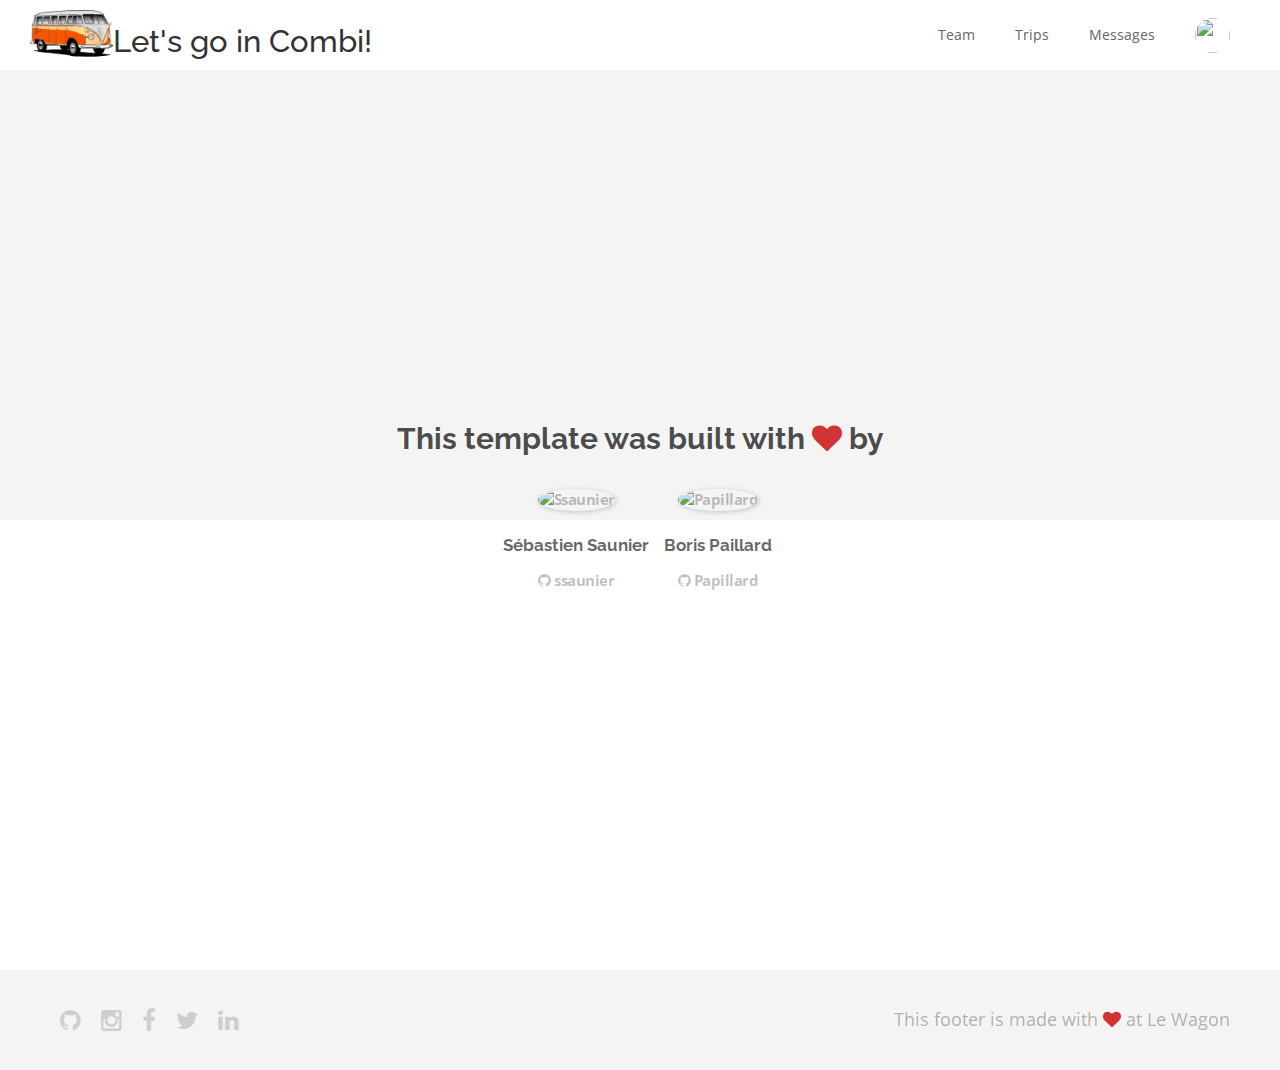
==== about.html @ bd38fc1e "Automated commit at 2017-11-13 11:51:27 UTC by middleman-deploy 2.0.0-alpha" ====
<!doctype html>
<html>
  <head>
    <meta charset="utf-8">
    <meta http-equiv="x-ua-compatible" content="ie=edge">
    <meta name="viewport"
          content="width=device-width, initial-scale=1, shrink-to-fit=no">
    <!-- Use the title from a page's frontmatter if it has one -->
    <title>Le Wagon - Middleman - About</title>
    <link href="stylesheets/application-5ba7a23a.css" rel="stylesheet" />
    <script src="javascripts/application-93de88c9.js"></script>
    <link href="images/favicon-f15af148.png" rel="icon" type="image/png" />
  </head>
  <body>
    <div class="navbar-wagon">
  <!-- Logo -->
  <div class="navbar-wagon-logo">
    <a href="/" class="navbar-wagon-brand">
      <!-- <img src="images/logo-acc9c0ec.png" alt="logo"> -->
      <img src="images/combi-b0718062.png" id="logo" alt="Combi" />
    </a>
    <h3>Let's go in Combi!</h3>
  </div>
  <!-- Right Navigation -->
  <div class="navbar-wagon-right hidden-xs hidden-sm">

    <a href="team.html" class="navbar-wagon-item navbar-wagon-link">Team</a>
    <a href="" class="navbar-wagon-item navbar-wagon-link">Trips</a>
    <a href="" class="navbar-wagon-item navbar-wagon-link">Messages</a>

    <!-- Profile picture with dropdown list -->
    <div class="navbar-wagon-item">
      <div class="dropdown">
        <img src="https://kitt.lewagon.com/placeholder/users/crionline38" class="avatar dropdown-toggle" id="navbar-wagon-menu" data-toggle="dropdown">
        <ul class="dropdown-menu dropdown-menu-right navbar-wagon-dropdown-menu">
          <li><a href="#">Profile</a></li>
          <li><a href="#">Dashboard</a></li>
          <li><a href="#">Log Out</a></li>
        </ul>
      </div>
    </div>
  </div>

  <!-- Dropdown appearing on mobile only -->
  <div class="navbar-wagon-item hidden-md hidden-lg">
    <div class="dropdown">
      <i class="fa fa-bars dropdown-toggle" data-toggle="dropdown"></i>
      <ul class="dropdown-menu dropdown-menu-right navbar-wagon-dropdown-menu">
        <li><a href="team.html">Team</a></li>
        <li><a href="#">---</a></li>
        <li><a href="#">---</a></li>
      </ul>
    </div>
  </div>
</div>
   <!-- inject layouts/_navbar.html.erb -->
    <div id="about">
  <div class="about-content">
    <h1>This template was built with <i class="fa fa-heart"></i> by</h1>
    <ul class="list-inline">
        <li>
<a href="https://kitt.lewagon.com/alumni/ssaunier" target="_blank">            <img src="https://kitt.lewagon.com/placeholder/users/ssaunier" class="img-circle" alt="Ssaunier" />
</a>          <h2>Sébastien Saunier</h2>
          <p>
<a href="https://github.com/ssaunier" target="_blank">              <i class="fa fa-github"></i> ssaunier
</a>          </p>
        </li>
        <li>
<a href="https://kitt.lewagon.com/alumni/Papillard" target="_blank">            <img src="https://kitt.lewagon.com/placeholder/users/Papillard" class="img-circle" alt="Papillard" />
</a>          <h2>Boris Paillard</h2>
          <p>
<a href="https://github.com/Papillard" target="_blank">              <i class="fa fa-github"></i> Papillard
</a>          </p>
        </li>
    </ul>
  </div>
</div>
                      <!-- Page content is injected here -->
    <div class="footer">
  <div class="footer-links">
    <a href="#"><i class="fa fa-github"></i></a>
    <a href="#"><i class="fa fa-instagram"></i></a>
    <a href="#"><i class="fa fa-facebook"></i></a>
    <a href="#"><i class="fa fa-twitter"></i></a>
    <a href="#"><i class="fa fa-linkedin"></i></a>
  </div>
  <div class="footer-copyright">
    This footer is made with <i class="fa fa-heart"></i> at Le Wagon
  </div>
</div>
   <!-- inject layouts/_footer.html.erb -->
  </body>
</html>
---- stylesheets/application-5ba7a23a.css ----
@import url("https://fonts.googleapis.com/css?family=Open+Sans:400,300,700|Raleway:400,100,300,700,500");/*!
 * Bootstrap v3.3.7 (http://getbootstrap.com)
 * Copyright 2011-2016 Twitter, Inc.
 * Licensed under MIT (https://github.com/twbs/bootstrap/blob/master/LICENSE)
 *//*! normalize.css v3.0.3 | MIT License | github.com/necolas/normalize.css */html{font-family:sans-serif;-ms-text-size-adjust:100%;-webkit-text-size-adjust:100%}body{margin:0}article,aside,details,figcaption,figure,footer,header,hgroup,main,menu,nav,section,summary{display:block}audio,canvas,progress,video{display:inline-block;vertical-align:baseline}audio:not([controls]){display:none;height:0}[hidden],template{display:none}a{background-color:transparent}a:active,a:hover{outline:0}abbr[title]{border-bottom:1px dotted}b,strong{font-weight:bold}dfn{font-style:italic}h1{font-size:2em;margin:0.67em 0}mark{background:#ff0;color:#000}small{font-size:80%}sub,sup{font-size:75%;line-height:0;position:relative;vertical-align:baseline}sup{top:-0.5em}sub{bottom:-0.25em}img{border:0}svg:not(:root){overflow:hidden}figure{margin:1em 40px}hr{-webkit-box-sizing:content-box;box-sizing:content-box;height:0}pre{overflow:auto}code,kbd,pre,samp{font-family:monospace, monospace;font-size:1em}button,input,optgroup,select,textarea{color:inherit;font:inherit;margin:0}button{overflow:visible}button,select{text-transform:none}button,html input[type="button"],input[type="reset"],input[type="submit"]{-webkit-appearance:button;cursor:pointer}button[disabled],html input[disabled]{cursor:default}button::-moz-focus-inner,input::-moz-focus-inner{border:0;padding:0}input{line-height:normal}input[type="checkbox"],input[type="radio"]{-webkit-box-sizing:border-box;box-sizing:border-box;padding:0}input[type="number"]::-webkit-inner-spin-button,input[type="number"]::-webkit-outer-spin-button{height:auto}input[type="search"]{-webkit-appearance:textfield;-webkit-box-sizing:content-box;box-sizing:content-box}input[type="search"]::-webkit-search-cancel-button,input[type="search"]::-webkit-search-decoration{-webkit-appearance:none}fieldset{border:1px solid #c0c0c0;margin:0 2px;padding:0.35em 0.625em 0.75em}legend{border:0;padding:0}textarea{overflow:auto}optgroup{font-weight:bold}table{border-collapse:collapse;border-spacing:0}td,th{padding:0}/*! Source: https://github.com/h5bp/html5-boilerplate/blob/master/src/css/main.css */@media print{*,*:before,*:after{background:transparent !important;color:#000 !important;-webkit-box-shadow:none !important;box-shadow:none !important;text-shadow:none !important}a,a:visited{text-decoration:underline}a[href]:after{content:" (" attr(href) ")"}abbr[title]:after{content:" (" attr(title) ")"}a[href^="#"]:after,a[href^="javascript:"]:after{content:""}pre,blockquote{border:1px solid #999;page-break-inside:avoid}thead{display:table-header-group}tr,img{page-break-inside:avoid}img{max-width:100% !important}p,h2,h3{orphans:3;widows:3}h2,h3{page-break-after:avoid}.navbar{display:none}.btn>.caret,.dropup>.btn>.caret{border-top-color:#000 !important}.label{border:1px solid #000}.table{border-collapse:collapse !important}.table td,.table th{background-color:#fff !important}.table-bordered th,.table-bordered td{border:1px solid #ddd !important}}@font-face{font-family:'Glyphicons Halflings';src:url("../assets/bootstrap/glyphicons-halflings-regular-86b6f62b.eot");src:url("../assets/bootstrap/glyphicons-halflings-regular-86b6f62b.eot?#iefix") format("embedded-opentype"),url("../assets/bootstrap/glyphicons-halflings-regular-ca35b697.woff2") format("woff2"),url("../assets/bootstrap/glyphicons-halflings-regular-278e49a8.woff") format("woff"),url("../assets/bootstrap/glyphicons-halflings-regular-44bc1850.ttf") format("truetype"),url("../assets/bootstrap/glyphicons-halflings-regular-de51a849.svg#glyphicons_halflingsregular") format("svg")}.glyphicon{position:relative;top:1px;display:inline-block;font-family:'Glyphicons Halflings';font-style:normal;font-weight:normal;line-height:1;-webkit-font-smoothing:antialiased;-moz-osx-font-smoothing:grayscale}.glyphicon-asterisk:before{content:"\002a"}.glyphicon-plus:before{content:"\002b"}.glyphicon-euro:before,.glyphicon-eur:before{content:"\20ac"}.glyphicon-minus:before{content:"\2212"}.glyphicon-cloud:before{content:"\2601"}.glyphicon-envelope:before{content:"\2709"}.glyphicon-pencil:before{content:"\270f"}.glyphicon-glass:before{content:"\e001"}.glyphicon-music:before{content:"\e002"}.glyphicon-search:before{content:"\e003"}.glyphicon-heart:before{content:"\e005"}.glyphicon-star:before{content:"\e006"}.glyphicon-star-empty:before{content:"\e007"}.glyphicon-user:before{content:"\e008"}.glyphicon-film:before{content:"\e009"}.glyphicon-th-large:before{content:"\e010"}.glyphicon-th:before{content:"\e011"}.glyphicon-th-list:before{content:"\e012"}.glyphicon-ok:before{content:"\e013"}.glyphicon-remove:before{content:"\e014"}.glyphicon-zoom-in:before{content:"\e015"}.glyphicon-zoom-out:before{content:"\e016"}.glyphicon-off:before{content:"\e017"}.glyphicon-signal:before{content:"\e018"}.glyphicon-cog:before{content:"\e019"}.glyphicon-trash:before{content:"\e020"}.glyphicon-home:before{content:"\e021"}.glyphicon-file:before{content:"\e022"}.glyphicon-time:before{content:"\e023"}.glyphicon-road:before{content:"\e024"}.glyphicon-download-alt:before{content:"\e025"}.glyphicon-download:before{content:"\e026"}.glyphicon-upload:before{content:"\e027"}.glyphicon-inbox:before{content:"\e028"}.glyphicon-play-circle:before{content:"\e029"}.glyphicon-repeat:before{content:"\e030"}.glyphicon-refresh:before{content:"\e031"}.glyphicon-list-alt:before{content:"\e032"}.glyphicon-lock:before{content:"\e033"}.glyphicon-flag:before{content:"\e034"}.glyphicon-headphones:before{content:"\e035"}.glyphicon-volume-off:before{content:"\e036"}.glyphicon-volume-down:before{content:"\e037"}.glyphicon-volume-up:before{content:"\e038"}.glyphicon-qrcode:before{content:"\e039"}.glyphicon-barcode:before{content:"\e040"}.glyphicon-tag:before{content:"\e041"}.glyphicon-tags:before{content:"\e042"}.glyphicon-book:before{content:"\e043"}.glyphicon-bookmark:before{content:"\e044"}.glyphicon-print:before{content:"\e045"}.glyphicon-camera:before{content:"\e046"}.glyphicon-font:before{content:"\e047"}.glyphicon-bold:before{content:"\e048"}.glyphicon-italic:before{content:"\e049"}.glyphicon-text-height:before{content:"\e050"}.glyphicon-text-width:before{content:"\e051"}.glyphicon-align-left:before{content:"\e052"}.glyphicon-align-center:before{content:"\e053"}.glyphicon-align-right:before{content:"\e054"}.glyphicon-align-justify:before{content:"\e055"}.glyphicon-list:before{content:"\e056"}.glyphicon-indent-left:before{content:"\e057"}.glyphicon-indent-right:before{content:"\e058"}.glyphicon-facetime-video:before{content:"\e059"}.glyphicon-picture:before{content:"\e060"}.glyphicon-map-marker:before{content:"\e062"}.glyphicon-adjust:before{content:"\e063"}.glyphicon-tint:before{content:"\e064"}.glyphicon-edit:before{content:"\e065"}.glyphicon-share:before{content:"\e066"}.glyphicon-check:before{content:"\e067"}.glyphicon-move:before{content:"\e068"}.glyphicon-step-backward:before{content:"\e069"}.glyphicon-fast-backward:before{content:"\e070"}.glyphicon-backward:before{content:"\e071"}.glyphicon-play:before{content:"\e072"}.glyphicon-pause:before{content:"\e073"}.glyphicon-stop:before{content:"\e074"}.glyphicon-forward:before{content:"\e075"}.glyphicon-fast-forward:before{content:"\e076"}.glyphicon-step-forward:before{content:"\e077"}.glyphicon-eject:before{content:"\e078"}.glyphicon-chevron-left:before{content:"\e079"}.glyphicon-chevron-right:before{content:"\e080"}.glyphicon-plus-sign:before{content:"\e081"}.glyphicon-minus-sign:before{content:"\e082"}.glyphicon-remove-sign:before{content:"\e083"}.glyphicon-ok-sign:before{content:"\e084"}.glyphicon-question-sign:before{content:"\e085"}.glyphicon-info-sign:before{content:"\e086"}.glyphicon-screenshot:before{content:"\e087"}.glyphicon-remove-circle:before{content:"\e088"}.glyphicon-ok-circle:before{content:"\e089"}.glyphicon-ban-circle:before{content:"\e090"}.glyphicon-arrow-left:before{content:"\e091"}.glyphicon-arrow-right:before{content:"\e092"}.glyphicon-arrow-up:before{content:"\e093"}.glyphicon-arrow-down:before{content:"\e094"}.glyphicon-share-alt:before{content:"\e095"}.glyphicon-resize-full:before{content:"\e096"}.glyphicon-resize-small:before{content:"\e097"}.glyphicon-exclamation-sign:before{content:"\e101"}.glyphicon-gift:before{content:"\e102"}.glyphicon-leaf:before{content:"\e103"}.glyphicon-fire:before{content:"\e104"}.glyphicon-eye-open:before{content:"\e105"}.glyphicon-eye-close:before{content:"\e106"}.glyphicon-warning-sign:before{content:"\e107"}.glyphicon-plane:before{content:"\e108"}.glyphicon-calendar:before{content:"\e109"}.glyphicon-random:before{content:"\e110"}.glyphicon-comment:before{content:"\e111"}.glyphicon-magnet:before{content:"\e112"}.glyphicon-chevron-up:before{content:"\e113"}.glyphicon-chevron-down:before{content:"\e114"}.glyphicon-retweet:before{content:"\e115"}.glyphicon-shopping-cart:before{content:"\e116"}.glyphicon-folder-close:before{content:"\e117"}.glyphicon-folder-open:before{content:"\e118"}.glyphicon-resize-vertical:before{content:"\e119"}.glyphicon-resize-horizontal:before{content:"\e120"}.glyphicon-hdd:before{content:"\e121"}.glyphicon-bullhorn:before{content:"\e122"}.glyphicon-bell:before{content:"\e123"}.glyphicon-certificate:before{content:"\e124"}.glyphicon-thumbs-up:before{content:"\e125"}.glyphicon-thumbs-down:before{content:"\e126"}.glyphicon-hand-right:before{content:"\e127"}.glyphicon-hand-left:before{content:"\e128"}.glyphicon-hand-up:before{content:"\e129"}.glyphicon-hand-down:before{content:"\e130"}.glyphicon-circle-arrow-right:before{content:"\e131"}.glyphicon-circle-arrow-left:before{content:"\e132"}.glyphicon-circle-arrow-up:before{content:"\e133"}.glyphicon-circle-arrow-down:before{content:"\e134"}.glyphicon-globe:before{content:"\e135"}.glyphicon-wrench:before{content:"\e136"}.glyphicon-tasks:before{content:"\e137"}.glyphicon-filter:before{content:"\e138"}.glyphicon-briefcase:before{content:"\e139"}.glyphicon-fullscreen:before{content:"\e140"}.glyphicon-dashboard:before{content:"\e141"}.glyphicon-paperclip:before{content:"\e142"}.glyphicon-heart-empty:before{content:"\e143"}.glyphicon-link:before{content:"\e144"}.glyphicon-phone:before{content:"\e145"}.glyphicon-pushpin:before{content:"\e146"}.glyphicon-usd:before{content:"\e148"}.glyphicon-gbp:before{content:"\e149"}.glyphicon-sort:before{content:"\e150"}.glyphicon-sort-by-alphabet:before{content:"\e151"}.glyphicon-sort-by-alphabet-alt:before{content:"\e152"}.glyphicon-sort-by-order:before{content:"\e153"}.glyphicon-sort-by-order-alt:before{content:"\e154"}.glyphicon-sort-by-attributes:before{content:"\e155"}.glyphicon-sort-by-attributes-alt:before{content:"\e156"}.glyphicon-unchecked:before{content:"\e157"}.glyphicon-expand:before{content:"\e158"}.glyphicon-collapse-down:before{content:"\e159"}.glyphicon-collapse-up:before{content:"\e160"}.glyphicon-log-in:before{content:"\e161"}.glyphicon-flash:before{content:"\e162"}.glyphicon-log-out:before{content:"\e163"}.glyphicon-new-window:before{content:"\e164"}.glyphicon-record:before{content:"\e165"}.glyphicon-save:before{content:"\e166"}.glyphicon-open:before{content:"\e167"}.glyphicon-saved:before{content:"\e168"}.glyphicon-import:before{content:"\e169"}.glyphicon-export:before{content:"\e170"}.glyphicon-send:before{content:"\e171"}.glyphicon-floppy-disk:before{content:"\e172"}.glyphicon-floppy-saved:before{content:"\e173"}.glyphicon-floppy-remove:before{content:"\e174"}.glyphicon-floppy-save:before{content:"\e175"}.glyphicon-floppy-open:before{content:"\e176"}.glyphicon-credit-card:before{content:"\e177"}.glyphicon-transfer:before{content:"\e178"}.glyphicon-cutlery:before{content:"\e179"}.glyphicon-header:before{content:"\e180"}.glyphicon-compressed:before{content:"\e181"}.glyphicon-earphone:before{content:"\e182"}.glyphicon-phone-alt:before{content:"\e183"}.glyphicon-tower:before{content:"\e184"}.glyphicon-stats:before{content:"\e185"}.glyphicon-sd-video:before{content:"\e186"}.glyphicon-hd-video:before{content:"\e187"}.glyphicon-subtitles:before{content:"\e188"}.glyphicon-sound-stereo:before{content:"\e189"}.glyphicon-sound-dolby:before{content:"\e190"}.glyphicon-sound-5-1:before{content:"\e191"}.glyphicon-sound-6-1:before{content:"\e192"}.glyphicon-sound-7-1:before{content:"\e193"}.glyphicon-copyright-mark:before{content:"\e194"}.glyphicon-registration-mark:before{content:"\e195"}.glyphicon-cloud-download:before{content:"\e197"}.glyphicon-cloud-upload:before{content:"\e198"}.glyphicon-tree-conifer:before{content:"\e199"}.glyphicon-tree-deciduous:before{content:"\e200"}.glyphicon-cd:before{content:"\e201"}.glyphicon-save-file:before{content:"\e202"}.glyphicon-open-file:before{content:"\e203"}.glyphicon-level-up:before{content:"\e204"}.glyphicon-copy:before{content:"\e205"}.glyphicon-paste:before{content:"\e206"}.glyphicon-alert:before{content:"\e209"}.glyphicon-equalizer:before{content:"\e210"}.glyphicon-king:before{content:"\e211"}.glyphicon-queen:before{content:"\e212"}.glyphicon-pawn:before{content:"\e213"}.glyphicon-bishop:before{content:"\e214"}.glyphicon-knight:before{content:"\e215"}.glyphicon-baby-formula:before{content:"\e216"}.glyphicon-tent:before{content:"\26fa"}.glyphicon-blackboard:before{content:"\e218"}.glyphicon-bed:before{content:"\e219"}.glyphicon-apple:before{content:"\f8ff"}.glyphicon-erase:before{content:"\e221"}.glyphicon-hourglass:before{content:"\231b"}.glyphicon-lamp:before{content:"\e223"}.glyphicon-duplicate:before{content:"\e224"}.glyphicon-piggy-bank:before{content:"\e225"}.glyphicon-scissors:before{content:"\e226"}.glyphicon-bitcoin:before{content:"\e227"}.glyphicon-btc:before{content:"\e227"}.glyphicon-xbt:before{content:"\e227"}.glyphicon-yen:before{content:"\00a5"}.glyphicon-jpy:before{content:"\00a5"}.glyphicon-ruble:before{content:"\20bd"}.glyphicon-rub:before{content:"\20bd"}.glyphicon-scale:before{content:"\e230"}.glyphicon-ice-lolly:before{content:"\e231"}.glyphicon-ice-lolly-tasted:before{content:"\e232"}.glyphicon-education:before{content:"\e233"}.glyphicon-option-horizontal:before{content:"\e234"}.glyphicon-option-vertical:before{content:"\e235"}.glyphicon-menu-hamburger:before{content:"\e236"}.glyphicon-modal-window:before{content:"\e237"}.glyphicon-oil:before{content:"\e238"}.glyphicon-grain:before{content:"\e239"}.glyphicon-sunglasses:before{content:"\e240"}.glyphicon-text-size:before{content:"\e241"}.glyphicon-text-color:before{content:"\e242"}.glyphicon-text-background:before{content:"\e243"}.glyphicon-object-align-top:before{content:"\e244"}.glyphicon-object-align-bottom:before{content:"\e245"}.glyphicon-object-align-horizontal:before{content:"\e246"}.glyphicon-object-align-left:before{content:"\e247"}.glyphicon-object-align-vertical:before{content:"\e248"}.glyphicon-object-align-right:before{content:"\e249"}.glyphicon-triangle-right:before{content:"\e250"}.glyphicon-triangle-left:before{content:"\e251"}.glyphicon-triangle-bottom:before{content:"\e252"}.glyphicon-triangle-top:before{content:"\e253"}.glyphicon-console:before{content:"\e254"}.glyphicon-superscript:before{content:"\e255"}.glyphicon-subscript:before{content:"\e256"}.glyphicon-menu-left:before{content:"\e257"}.glyphicon-menu-right:before{content:"\e258"}.glyphicon-menu-down:before{content:"\e259"}.glyphicon-menu-up:before{content:"\e260"}*{-webkit-box-sizing:border-box;box-sizing:border-box}*:before,*:after{-webkit-box-sizing:border-box;box-sizing:border-box}html{font-size:10px;-webkit-tap-highlight-color:transparent}body{font-family:"Open Sans", "Helvetica", "sans-serif";font-size:18px;line-height:1.42857143;color:#333333;background-color:#F4F4F4}input,button,select,textarea{font-family:inherit;font-size:inherit;line-height:inherit}a{color:#469AE0;text-decoration:none}a:hover,a:focus{color:#1f74ba;text-decoration:underline}a:focus{outline:5px auto -webkit-focus-ring-color;outline-offset:-2px}figure{margin:0}img{vertical-align:middle}.img-responsive{display:block;max-width:100%;height:auto}.img-rounded{border-radius:2px}.img-thumbnail{padding:4px;line-height:1.42857143;background-color:#F4F4F4;border:1px solid #ddd;border-radius:2px;-webkit-transition:all 0.2s ease-in-out;transition:all 0.2s ease-in-out;display:inline-block;max-width:100%;height:auto}.img-circle{border-radius:50%}hr{margin-top:25px;margin-bottom:25px;border:0;border-top:1px solid #eeeeee}.sr-only{position:absolute;width:1px;height:1px;margin:-1px;padding:0;overflow:hidden;clip:rect(0, 0, 0, 0);border:0}.sr-only-focusable:active,.sr-only-focusable:focus{position:static;width:auto;height:auto;margin:0;overflow:visible;clip:auto}[role="button"]{cursor:pointer}h1,h2,h3,h4,h5,h6,.h1,.h2,.h3,.h4,.h5,.h6{font-family:"Raleway", "Helvetica", "sans-serif";font-weight:500;line-height:1.1;color:inherit}h1 small,h1 .small,h2 small,h2 .small,h3 small,h3 .small,h4 small,h4 .small,h5 small,h5 .small,h6 small,h6 .small,.h1 small,.h1 .small,.h2 small,.h2 .small,.h3 small,.h3 .small,.h4 small,.h4 .small,.h5 small,.h5 .small,.h6 small,.h6 .small{font-weight:normal;line-height:1;color:#777777}h1,.h1,h2,.h2,h3,.h3{margin-top:25px;margin-bottom:12.5px}h1 small,h1 .small,.h1 small,.h1 .small,h2 small,h2 .small,.h2 small,.h2 .small,h3 small,h3 .small,.h3 small,.h3 .small{font-size:65%}h4,.h4,h5,.h5,h6,.h6{margin-top:12.5px;margin-bottom:12.5px}h4 small,h4 .small,.h4 small,.h4 .small,h5 small,h5 .small,.h5 small,.h5 .small,h6 small,h6 .small,.h6 small,.h6 .small{font-size:75%}h1,.h1{font-size:46px}h2,.h2{font-size:38px}h3,.h3{font-size:31px}h4,.h4{font-size:23px}h5,.h5{font-size:18px}h6,.h6{font-size:16px}p{margin:0 0 12.5px}.lead{margin-bottom:25px;font-size:20px;font-weight:300;line-height:1.4}@media (min-width: 768px){.lead{font-size:27px}}small,.small{font-size:88%}mark,.mark{background-color:#fcf8e3;padding:.2em}.text-left{text-align:left}.text-right{text-align:right}.text-center{text-align:center}.text-justify{text-align:justify}.text-nowrap{white-space:nowrap}.text-lowercase{text-transform:lowercase}.text-uppercase,.initialism{text-transform:uppercase}.text-capitalize{text-transform:capitalize}.text-muted{color:#777777}.text-primary{color:#469AE0}a.text-primary:hover,a.text-primary:focus{color:#2381d0}.text-success{color:#3c763d}a.text-success:hover,a.text-success:focus{color:#2b542c}.text-info{color:#31708f}a.text-info:hover,a.text-info:focus{color:#245269}.text-warning{color:#8a6d3b}a.text-warning:hover,a.text-warning:focus{color:#66512c}.text-danger{color:#a94442}a.text-danger:hover,a.text-danger:focus{color:#843534}.bg-primary{color:#fff}.bg-primary{background-color:#469AE0}a.bg-primary:hover,a.bg-primary:focus{background-color:#2381d0}.bg-success{background-color:#dff0d8}a.bg-success:hover,a.bg-success:focus{background-color:#c1e2b3}.bg-info{background-color:#d9edf7}a.bg-info:hover,a.bg-info:focus{background-color:#afd9ee}.bg-warning{background-color:#fcf8e3}a.bg-warning:hover,a.bg-warning:focus{background-color:#f7ecb5}.bg-danger{background-color:#f2dede}a.bg-danger:hover,a.bg-danger:focus{background-color:#e4b9b9}.page-header{padding-bottom:11.5px;margin:50px 0 25px;border-bottom:1px solid #eeeeee}ul,ol{margin-top:0;margin-bottom:12.5px}ul ul,ul ol,ol ul,ol ol{margin-bottom:0}.list-unstyled{padding-left:0;list-style:none}.list-inline{padding-left:0;list-style:none;margin-left:-5px}.list-inline>li{display:inline-block;padding-left:5px;padding-right:5px}dl{margin-top:0;margin-bottom:25px}dt,dd{line-height:1.42857143}dt{font-weight:bold}dd{margin-left:0}.dl-horizontal dd:before,.dl-horizontal dd:after{content:" ";display:table}.dl-horizontal dd:after{clear:both}@media (min-width: 768px){.dl-horizontal dt{float:left;width:160px;clear:left;text-align:right;overflow:hidden;text-overflow:ellipsis;white-space:nowrap}.dl-horizontal dd{margin-left:180px}}abbr[title],abbr[data-original-title]{cursor:help;border-bottom:1px dotted #777777}.initialism{font-size:90%}blockquote{padding:12.5px 25px;margin:0 0 25px;font-size:22.5px;border-left:5px solid #eeeeee}blockquote p:last-child,blockquote ul:last-child,blockquote ol:last-child{margin-bottom:0}blockquote footer,blockquote small,blockquote .small{display:block;font-size:80%;line-height:1.42857143;color:#777777}blockquote footer:before,blockquote small:before,blockquote .small:before{content:'\2014 \00A0'}.blockquote-reverse,blockquote.pull-right{padding-right:15px;padding-left:0;border-right:5px solid #eeeeee;border-left:0;text-align:right}.blockquote-reverse footer:before,.blockquote-reverse small:before,.blockquote-reverse .small:before,blockquote.pull-right footer:before,blockquote.pull-right small:before,blockquote.pull-right .small:before{content:''}.blockquote-reverse footer:after,.blockquote-reverse small:after,.blockquote-reverse .small:after,blockquote.pull-right footer:after,blockquote.pull-right small:after,blockquote.pull-right .small:after{content:'\00A0 \2014'}address{margin-bottom:25px;font-style:normal;line-height:1.42857143}code,kbd,pre,samp{font-family:Menlo, Monaco, Consolas, "Courier New", monospace}code{padding:2px 4px;font-size:90%;color:#c7254e;background-color:#f9f2f4;border-radius:2px}kbd{padding:2px 4px;font-size:90%;color:#fff;background-color:#333;border-radius:2px;-webkit-box-shadow:inset 0 -1px 0 rgba(0,0,0,0.25);box-shadow:inset 0 -1px 0 rgba(0,0,0,0.25)}kbd kbd{padding:0;font-size:100%;font-weight:bold;-webkit-box-shadow:none;box-shadow:none}pre{display:block;padding:12px;margin:0 0 12.5px;font-size:17px;line-height:1.42857143;word-break:break-all;word-wrap:break-word;color:#333333;background-color:#f5f5f5;border:1px solid #ccc;border-radius:2px}pre code{padding:0;font-size:inherit;color:inherit;white-space:pre-wrap;background-color:transparent;border-radius:0}.pre-scrollable{max-height:340px;overflow-y:scroll}.container{margin-right:auto;margin-left:auto;padding-left:15px;padding-right:15px}.container:before,.container:after{content:" ";display:table}.container:after{clear:both}@media (min-width: 768px){.container{width:750px}}@media (min-width: 992px){.container{width:970px}}@media (min-width: 1200px){.container{width:1170px}}.container-fluid{margin-right:auto;margin-left:auto;padding-left:15px;padding-right:15px}.container-fluid:before,.container-fluid:after{content:" ";display:table}.container-fluid:after{clear:both}.row{margin-left:-15px;margin-right:-15px}.row:before,.row:after{content:" ";display:table}.row:after{clear:both}.col-xs-1,.col-sm-1,.col-md-1,.col-lg-1,.col-xs-2,.col-sm-2,.col-md-2,.col-lg-2,.col-xs-3,.col-sm-3,.col-md-3,.col-lg-3,.col-xs-4,.col-sm-4,.col-md-4,.col-lg-4,.col-xs-5,.col-sm-5,.col-md-5,.col-lg-5,.col-xs-6,.col-sm-6,.col-md-6,.col-lg-6,.col-xs-7,.col-sm-7,.col-md-7,.col-lg-7,.col-xs-8,.col-sm-8,.col-md-8,.col-lg-8,.col-xs-9,.col-sm-9,.col-md-9,.col-lg-9,.col-xs-10,.col-sm-10,.col-md-10,.col-lg-10,.col-xs-11,.col-sm-11,.col-md-11,.col-lg-11,.col-xs-12,.col-sm-12,.col-md-12,.col-lg-12{position:relative;min-height:1px;padding-left:15px;padding-right:15px}.col-xs-1,.col-xs-2,.col-xs-3,.col-xs-4,.col-xs-5,.col-xs-6,.col-xs-7,.col-xs-8,.col-xs-9,.col-xs-10,.col-xs-11,.col-xs-12{float:left}.col-xs-1{width:8.33333333%}.col-xs-2{width:16.66666667%}.col-xs-3{width:25%}.col-xs-4{width:33.33333333%}.col-xs-5{width:41.66666667%}.col-xs-6{width:50%}.col-xs-7{width:58.33333333%}.col-xs-8{width:66.66666667%}.col-xs-9{width:75%}.col-xs-10{width:83.33333333%}.col-xs-11{width:91.66666667%}.col-xs-12{width:100%}.col-xs-pull-0{right:auto}.col-xs-pull-1{right:8.33333333%}.col-xs-pull-2{right:16.66666667%}.col-xs-pull-3{right:25%}.col-xs-pull-4{right:33.33333333%}.col-xs-pull-5{right:41.66666667%}.col-xs-pull-6{right:50%}.col-xs-pull-7{right:58.33333333%}.col-xs-pull-8{right:66.66666667%}.col-xs-pull-9{right:75%}.col-xs-pull-10{right:83.33333333%}.col-xs-pull-11{right:91.66666667%}.col-xs-pull-12{right:100%}.col-xs-push-0{left:auto}.col-xs-push-1{left:8.33333333%}.col-xs-push-2{left:16.66666667%}.col-xs-push-3{left:25%}.col-xs-push-4{left:33.33333333%}.col-xs-push-5{left:41.66666667%}.col-xs-push-6{left:50%}.col-xs-push-7{left:58.33333333%}.col-xs-push-8{left:66.66666667%}.col-xs-push-9{left:75%}.col-xs-push-10{left:83.33333333%}.col-xs-push-11{left:91.66666667%}.col-xs-push-12{left:100%}.col-xs-offset-0{margin-left:0%}.col-xs-offset-1{margin-left:8.33333333%}.col-xs-offset-2{margin-left:16.66666667%}.col-xs-offset-3{margin-left:25%}.col-xs-offset-4{margin-left:33.33333333%}.col-xs-offset-5{margin-left:41.66666667%}.col-xs-offset-6{margin-left:50%}.col-xs-offset-7{margin-left:58.33333333%}.col-xs-offset-8{margin-left:66.66666667%}.col-xs-offset-9{margin-left:75%}.col-xs-offset-10{margin-left:83.33333333%}.col-xs-offset-11{margin-left:91.66666667%}.col-xs-offset-12{margin-left:100%}@media (min-width: 768px){.col-sm-1,.col-sm-2,.col-sm-3,.col-sm-4,.col-sm-5,.col-sm-6,.col-sm-7,.col-sm-8,.col-sm-9,.col-sm-10,.col-sm-11,.col-sm-12{float:left}.col-sm-1{width:8.33333333%}.col-sm-2{width:16.66666667%}.col-sm-3{width:25%}.col-sm-4{width:33.33333333%}.col-sm-5{width:41.66666667%}.col-sm-6{width:50%}.col-sm-7{width:58.33333333%}.col-sm-8{width:66.66666667%}.col-sm-9{width:75%}.col-sm-10{width:83.33333333%}.col-sm-11{width:91.66666667%}.col-sm-12{width:100%}.col-sm-pull-0{right:auto}.col-sm-pull-1{right:8.33333333%}.col-sm-pull-2{right:16.66666667%}.col-sm-pull-3{right:25%}.col-sm-pull-4{right:33.33333333%}.col-sm-pull-5{right:41.66666667%}.col-sm-pull-6{right:50%}.col-sm-pull-7{right:58.33333333%}.col-sm-pull-8{right:66.66666667%}.col-sm-pull-9{right:75%}.col-sm-pull-10{right:83.33333333%}.col-sm-pull-11{right:91.66666667%}.col-sm-pull-12{right:100%}.col-sm-push-0{left:auto}.col-sm-push-1{left:8.33333333%}.col-sm-push-2{left:16.66666667%}.col-sm-push-3{left:25%}.col-sm-push-4{left:33.33333333%}.col-sm-push-5{left:41.66666667%}.col-sm-push-6{left:50%}.col-sm-push-7{left:58.33333333%}.col-sm-push-8{left:66.66666667%}.col-sm-push-9{left:75%}.col-sm-push-10{left:83.33333333%}.col-sm-push-11{left:91.66666667%}.col-sm-push-12{left:100%}.col-sm-offset-0{margin-left:0%}.col-sm-offset-1{margin-left:8.33333333%}.col-sm-offset-2{margin-left:16.66666667%}.col-sm-offset-3{margin-left:25%}.col-sm-offset-4{margin-left:33.33333333%}.col-sm-offset-5{margin-left:41.66666667%}.col-sm-offset-6{margin-left:50%}.col-sm-offset-7{margin-left:58.33333333%}.col-sm-offset-8{margin-left:66.66666667%}.col-sm-offset-9{margin-left:75%}.col-sm-offset-10{margin-left:83.33333333%}.col-sm-offset-11{margin-left:91.66666667%}.col-sm-offset-12{margin-left:100%}}@media (min-width: 992px){.col-md-1,.col-md-2,.col-md-3,.col-md-4,.col-md-5,.col-md-6,.col-md-7,.col-md-8,.col-md-9,.col-md-10,.col-md-11,.col-md-12{float:left}.col-md-1{width:8.33333333%}.col-md-2{width:16.66666667%}.col-md-3{width:25%}.col-md-4{width:33.33333333%}.col-md-5{width:41.66666667%}.col-md-6{width:50%}.col-md-7{width:58.33333333%}.col-md-8{width:66.66666667%}.col-md-9{width:75%}.col-md-10{width:83.33333333%}.col-md-11{width:91.66666667%}.col-md-12{width:100%}.col-md-pull-0{right:auto}.col-md-pull-1{right:8.33333333%}.col-md-pull-2{right:16.66666667%}.col-md-pull-3{right:25%}.col-md-pull-4{right:33.33333333%}.col-md-pull-5{right:41.66666667%}.col-md-pull-6{right:50%}.col-md-pull-7{right:58.33333333%}.col-md-pull-8{right:66.66666667%}.col-md-pull-9{right:75%}.col-md-pull-10{right:83.33333333%}.col-md-pull-11{right:91.66666667%}.col-md-pull-12{right:100%}.col-md-push-0{left:auto}.col-md-push-1{left:8.33333333%}.col-md-push-2{left:16.66666667%}.col-md-push-3{left:25%}.col-md-push-4{left:33.33333333%}.col-md-push-5{left:41.66666667%}.col-md-push-6{left:50%}.col-md-push-7{left:58.33333333%}.col-md-push-8{left:66.66666667%}.col-md-push-9{left:75%}.col-md-push-10{left:83.33333333%}.col-md-push-11{left:91.66666667%}.col-md-push-12{left:100%}.col-md-offset-0{margin-left:0%}.col-md-offset-1{margin-left:8.33333333%}.col-md-offset-2{margin-left:16.66666667%}.col-md-offset-3{margin-left:25%}.col-md-offset-4{margin-left:33.33333333%}.col-md-offset-5{margin-left:41.66666667%}.col-md-offset-6{margin-left:50%}.col-md-offset-7{margin-left:58.33333333%}.col-md-offset-8{margin-left:66.66666667%}.col-md-offset-9{margin-left:75%}.col-md-offset-10{margin-left:83.33333333%}.col-md-offset-11{margin-left:91.66666667%}.col-md-offset-12{margin-left:100%}}@media (min-width: 1200px){.col-lg-1,.col-lg-2,.col-lg-3,.col-lg-4,.col-lg-5,.col-lg-6,.col-lg-7,.col-lg-8,.col-lg-9,.col-lg-10,.col-lg-11,.col-lg-12{float:left}.col-lg-1{width:8.33333333%}.col-lg-2{width:16.66666667%}.col-lg-3{width:25%}.col-lg-4{width:33.33333333%}.col-lg-5{width:41.66666667%}.col-lg-6{width:50%}.col-lg-7{width:58.33333333%}.col-lg-8{width:66.66666667%}.col-lg-9{width:75%}.col-lg-10{width:83.33333333%}.col-lg-11{width:91.66666667%}.col-lg-12{width:100%}.col-lg-pull-0{right:auto}.col-lg-pull-1{right:8.33333333%}.col-lg-pull-2{right:16.66666667%}.col-lg-pull-3{right:25%}.col-lg-pull-4{right:33.33333333%}.col-lg-pull-5{right:41.66666667%}.col-lg-pull-6{right:50%}.col-lg-pull-7{right:58.33333333%}.col-lg-pull-8{right:66.66666667%}.col-lg-pull-9{right:75%}.col-lg-pull-10{right:83.33333333%}.col-lg-pull-11{right:91.66666667%}.col-lg-pull-12{right:100%}.col-lg-push-0{left:auto}.col-lg-push-1{left:8.33333333%}.col-lg-push-2{left:16.66666667%}.col-lg-push-3{left:25%}.col-lg-push-4{left:33.33333333%}.col-lg-push-5{left:41.66666667%}.col-lg-push-6{left:50%}.col-lg-push-7{left:58.33333333%}.col-lg-push-8{left:66.66666667%}.col-lg-push-9{left:75%}.col-lg-push-10{left:83.33333333%}.col-lg-push-11{left:91.66666667%}.col-lg-push-12{left:100%}.col-lg-offset-0{margin-left:0%}.col-lg-offset-1{margin-left:8.33333333%}.col-lg-offset-2{margin-left:16.66666667%}.col-lg-offset-3{margin-left:25%}.col-lg-offset-4{margin-left:33.33333333%}.col-lg-offset-5{margin-left:41.66666667%}.col-lg-offset-6{margin-left:50%}.col-lg-offset-7{margin-left:58.33333333%}.col-lg-offset-8{margin-left:66.66666667%}.col-lg-offset-9{margin-left:75%}.col-lg-offset-10{margin-left:83.33333333%}.col-lg-offset-11{margin-left:91.66666667%}.col-lg-offset-12{margin-left:100%}}table{background-color:transparent}caption{padding-top:8px;padding-bottom:8px;color:#777777;text-align:left}th{text-align:left}.table{width:100%;max-width:100%;margin-bottom:25px}.table>thead>tr>th,.table>thead>tr>td,.table>tbody>tr>th,.table>tbody>tr>td,.table>tfoot>tr>th,.table>tfoot>tr>td{padding:8px;line-height:1.42857143;vertical-align:top;border-top:1px solid #ddd}.table>thead>tr>th{vertical-align:bottom;border-bottom:2px solid #ddd}.table>caption+thead>tr:first-child>th,.table>caption+thead>tr:first-child>td,.table>colgroup+thead>tr:first-child>th,.table>colgroup+thead>tr:first-child>td,.table>thead:first-child>tr:first-child>th,.table>thead:first-child>tr:first-child>td{border-top:0}.table>tbody+tbody{border-top:2px solid #ddd}.table .table{background-color:#F4F4F4}.table-condensed>thead>tr>th,.table-condensed>thead>tr>td,.table-condensed>tbody>tr>th,.table-condensed>tbody>tr>td,.table-condensed>tfoot>tr>th,.table-condensed>tfoot>tr>td{padding:5px}.table-bordered{border:1px solid #ddd}.table-bordered>thead>tr>th,.table-bordered>thead>tr>td,.table-bordered>tbody>tr>th,.table-bordered>tbody>tr>td,.table-bordered>tfoot>tr>th,.table-bordered>tfoot>tr>td{border:1px solid #ddd}.table-bordered>thead>tr>th,.table-bordered>thead>tr>td{border-bottom-width:2px}.table-striped>tbody>tr:nth-of-type(odd){background-color:#f9f9f9}.table-hover>tbody>tr:hover{background-color:#f5f5f5}table col[class*="col-"]{position:static;float:none;display:table-column}table td[class*="col-"],table th[class*="col-"]{position:static;float:none;display:table-cell}.table>thead>tr>td.active,.table>thead>tr>th.active,.table>thead>tr.active>td,.table>thead>tr.active>th,.table>tbody>tr>td.active,.table>tbody>tr>th.active,.table>tbody>tr.active>td,.table>tbody>tr.active>th,.table>tfoot>tr>td.active,.table>tfoot>tr>th.active,.table>tfoot>tr.active>td,.table>tfoot>tr.active>th{background-color:#f5f5f5}.table-hover>tbody>tr>td.active:hover,.table-hover>tbody>tr>th.active:hover,.table-hover>tbody>tr.active:hover>td,.table-hover>tbody>tr:hover>.active,.table-hover>tbody>tr.active:hover>th{background-color:#e8e8e8}.table>thead>tr>td.success,.table>thead>tr>th.success,.table>thead>tr.success>td,.table>thead>tr.success>th,.table>tbody>tr>td.success,.table>tbody>tr>th.success,.table>tbody>tr.success>td,.table>tbody>tr.success>th,.table>tfoot>tr>td.success,.table>tfoot>tr>th.success,.table>tfoot>tr.success>td,.table>tfoot>tr.success>th{background-color:#dff0d8}.table-hover>tbody>tr>td.success:hover,.table-hover>tbody>tr>th.success:hover,.table-hover>tbody>tr.success:hover>td,.table-hover>tbody>tr:hover>.success,.table-hover>tbody>tr.success:hover>th{background-color:#d0e9c6}.table>thead>tr>td.info,.table>thead>tr>th.info,.table>thead>tr.info>td,.table>thead>tr.info>th,.table>tbody>tr>td.info,.table>tbody>tr>th.info,.table>tbody>tr.info>td,.table>tbody>tr.info>th,.table>tfoot>tr>td.info,.table>tfoot>tr>th.info,.table>tfoot>tr.info>td,.table>tfoot>tr.info>th{background-color:#d9edf7}.table-hover>tbody>tr>td.info:hover,.table-hover>tbody>tr>th.info:hover,.table-hover>tbody>tr.info:hover>td,.table-hover>tbody>tr:hover>.info,.table-hover>tbody>tr.info:hover>th{background-color:#c4e3f3}.table>thead>tr>td.warning,.table>thead>tr>th.warning,.table>thead>tr.warning>td,.table>thead>tr.warning>th,.table>tbody>tr>td.warning,.table>tbody>tr>th.warning,.table>tbody>tr.warning>td,.table>tbody>tr.warning>th,.table>tfoot>tr>td.warning,.table>tfoot>tr>th.warning,.table>tfoot>tr.warning>td,.table>tfoot>tr.warning>th{background-color:#fcf8e3}.table-hover>tbody>tr>td.warning:hover,.table-hover>tbody>tr>th.warning:hover,.table-hover>tbody>tr.warning:hover>td,.table-hover>tbody>tr:hover>.warning,.table-hover>tbody>tr.warning:hover>th{background-color:#faf2cc}.table>thead>tr>td.danger,.table>thead>tr>th.danger,.table>thead>tr.danger>td,.table>thead>tr.danger>th,.table>tbody>tr>td.danger,.table>tbody>tr>th.danger,.table>tbody>tr.danger>td,.table>tbody>tr.danger>th,.table>tfoot>tr>td.danger,.table>tfoot>tr>th.danger,.table>tfoot>tr.danger>td,.table>tfoot>tr.danger>th{background-color:#f2dede}.table-hover>tbody>tr>td.danger:hover,.table-hover>tbody>tr>th.danger:hover,.table-hover>tbody>tr.danger:hover>td,.table-hover>tbody>tr:hover>.danger,.table-hover>tbody>tr.danger:hover>th{background-color:#ebcccc}.table-responsive{overflow-x:auto;min-height:0.01%}@media screen and (max-width: 767px){.table-responsive{width:100%;margin-bottom:18.75px;overflow-y:hidden;-ms-overflow-style:-ms-autohiding-scrollbar;border:1px solid #ddd}.table-responsive>.table{margin-bottom:0}.table-responsive>.table>thead>tr>th,.table-responsive>.table>thead>tr>td,.table-responsive>.table>tbody>tr>th,.table-responsive>.table>tbody>tr>td,.table-responsive>.table>tfoot>tr>th,.table-responsive>.table>tfoot>tr>td{white-space:nowrap}.table-responsive>.table-bordered{border:0}.table-responsive>.table-bordered>thead>tr>th:first-child,.table-responsive>.table-bordered>thead>tr>td:first-child,.table-responsive>.table-bordered>tbody>tr>th:first-child,.table-responsive>.table-bordered>tbody>tr>td:first-child,.table-responsive>.table-bordered>tfoot>tr>th:first-child,.table-responsive>.table-bordered>tfoot>tr>td:first-child{border-left:0}.table-responsive>.table-bordered>thead>tr>th:last-child,.table-responsive>.table-bordered>thead>tr>td:last-child,.table-responsive>.table-bordered>tbody>tr>th:last-child,.table-responsive>.table-bordered>tbody>tr>td:last-child,.table-responsive>.table-bordered>tfoot>tr>th:last-child,.table-responsive>.table-bordered>tfoot>tr>td:last-child{border-right:0}.table-responsive>.table-bordered>tbody>tr:last-child>th,.table-responsive>.table-bordered>tbody>tr:last-child>td,.table-responsive>.table-bordered>tfoot>tr:last-child>th,.table-responsive>.table-bordered>tfoot>tr:last-child>td{border-bottom:0}}fieldset{padding:0;margin:0;border:0;min-width:0}legend{display:block;width:100%;padding:0;margin-bottom:25px;font-size:27px;line-height:inherit;color:#333333;border:0;border-bottom:1px solid #e5e5e5}label{display:inline-block;max-width:100%;margin-bottom:5px;font-weight:bold}input[type="search"]{-webkit-box-sizing:border-box;box-sizing:border-box}input[type="radio"],input[type="checkbox"]{margin:4px 0 0;margin-top:1px \9;line-height:normal}input[type="file"]{display:block}input[type="range"]{display:block;width:100%}select[multiple],select[size]{height:auto}input[type="file"]:focus,input[type="radio"]:focus,input[type="checkbox"]:focus{outline:5px auto -webkit-focus-ring-color;outline-offset:-2px}output{display:block;padding-top:7px;font-size:18px;line-height:1.42857143;color:#000000}.form-control{display:block;width:100%;height:39px;padding:6px 12px;font-size:18px;line-height:1.42857143;color:#000000;background-color:#fff;background-image:none;border:1px solid #ccc;border-radius:2px;-webkit-box-shadow:inset 0 1px 1px rgba(0,0,0,0.075);box-shadow:inset 0 1px 1px rgba(0,0,0,0.075);-webkit-transition:border-color ease-in-out 0.15s, box-shadow ease-in-out 0.15s;-webkit-transition:border-color ease-in-out 0.15s, -webkit-box-shadow ease-in-out 0.15s;transition:border-color ease-in-out 0.15s, -webkit-box-shadow ease-in-out 0.15s;transition:border-color ease-in-out 0.15s, box-shadow ease-in-out 0.15s;transition:border-color ease-in-out 0.15s, box-shadow ease-in-out 0.15s, -webkit-box-shadow ease-in-out 0.15s}.form-control:focus{border-color:#66afe9;outline:0;-webkit-box-shadow:inset 0 1px 1px rgba(0,0,0,0.075),0 0 8px rgba(102,175,233,0.6);box-shadow:inset 0 1px 1px rgba(0,0,0,0.075),0 0 8px rgba(102,175,233,0.6)}.form-control::-moz-placeholder{color:#999;opacity:1}.form-control:-ms-input-placeholder{color:#999}.form-control::-webkit-input-placeholder{color:#999}.form-control::-ms-expand{border:0;background-color:transparent}.form-control[disabled],.form-control[readonly],fieldset[disabled] .form-control{background-color:#eeeeee;opacity:1}.form-control[disabled],fieldset[disabled] .form-control{cursor:not-allowed}textarea.form-control{height:auto}input[type="search"]{-webkit-appearance:none}@media screen and (-webkit-min-device-pixel-ratio: 0){input[type="date"].form-control,input[type="time"].form-control,input[type="datetime-local"].form-control,input[type="month"].form-control{line-height:39px}input[type="date"].input-sm,.input-group-sm>input[type="date"].form-control,.input-group-sm>input[type="date"].input-group-addon,.input-group-sm>.input-group-btn>input[type="date"].btn,.input-group-sm input[type="date"],input[type="time"].input-sm,.input-group-sm>input[type="time"].form-control,.input-group-sm>input[type="time"].input-group-addon,.input-group-sm>.input-group-btn>input[type="time"].btn,.input-group-sm input[type="time"],input[type="datetime-local"].input-sm,.input-group-sm>input[type="datetime-local"].form-control,.input-group-sm>input[type="datetime-local"].input-group-addon,.input-group-sm>.input-group-btn>input[type="datetime-local"].btn,.input-group-sm input[type="datetime-local"],input[type="month"].input-sm,.input-group-sm>input[type="month"].form-control,.input-group-sm>input[type="month"].input-group-addon,.input-group-sm>.input-group-btn>input[type="month"].btn,.input-group-sm input[type="month"]{line-height:36px}input[type="date"].input-lg,.input-group-lg>input[type="date"].form-control,.input-group-lg>input[type="date"].input-group-addon,.input-group-lg>.input-group-btn>input[type="date"].btn,.input-group-lg input[type="date"],input[type="time"].input-lg,.input-group-lg>input[type="time"].form-control,.input-group-lg>input[type="time"].input-group-addon,.input-group-lg>.input-group-btn>input[type="time"].btn,.input-group-lg input[type="time"],input[type="datetime-local"].input-lg,.input-group-lg>input[type="datetime-local"].form-control,.input-group-lg>input[type="datetime-local"].input-group-addon,.input-group-lg>.input-group-btn>input[type="datetime-local"].btn,.input-group-lg input[type="datetime-local"],input[type="month"].input-lg,.input-group-lg>input[type="month"].form-control,.input-group-lg>input[type="month"].input-group-addon,.input-group-lg>.input-group-btn>input[type="month"].btn,.input-group-lg input[type="month"]{line-height:53px}}.form-group{margin-bottom:15px}.radio,.checkbox{position:relative;display:block;margin-top:10px;margin-bottom:10px}.radio label,.checkbox label{min-height:25px;padding-left:20px;margin-bottom:0;font-weight:normal;cursor:pointer}.radio input[type="radio"],.radio-inline input[type="radio"],.checkbox input[type="checkbox"],.checkbox-inline input[type="checkbox"]{position:absolute;margin-left:-20px;margin-top:4px \9}.radio+.radio,.checkbox+.checkbox{margin-top:-5px}.radio-inline,.checkbox-inline{position:relative;display:inline-block;padding-left:20px;margin-bottom:0;vertical-align:middle;font-weight:normal;cursor:pointer}.radio-inline+.radio-inline,.checkbox-inline+.checkbox-inline{margin-top:0;margin-left:10px}input[type="radio"][disabled],input[type="radio"].disabled,fieldset[disabled] input[type="radio"],input[type="checkbox"][disabled],input[type="checkbox"].disabled,fieldset[disabled] input[type="checkbox"]{cursor:not-allowed}.radio-inline.disabled,fieldset[disabled] .radio-inline,.checkbox-inline.disabled,fieldset[disabled] .checkbox-inline{cursor:not-allowed}.radio.disabled label,fieldset[disabled] .radio label,.checkbox.disabled label,fieldset[disabled] .checkbox label{cursor:not-allowed}.form-control-static{padding-top:7px;padding-bottom:7px;margin-bottom:0;min-height:43px}.form-control-static.input-lg,.input-group-lg>.form-control-static.form-control,.input-group-lg>.form-control-static.input-group-addon,.input-group-lg>.input-group-btn>.form-control-static.btn,.form-control-static.input-sm,.input-group-sm>.form-control-static.form-control,.input-group-sm>.form-control-static.input-group-addon,.input-group-sm>.input-group-btn>.form-control-static.btn{padding-left:0;padding-right:0}.input-sm,.input-group-sm>.form-control,.input-group-sm>.input-group-addon,.input-group-sm>.input-group-btn>.btn{height:36px;padding:5px 10px;font-size:16px;line-height:1.5;border-radius:2px}select.input-sm,.input-group-sm>select.form-control,.input-group-sm>select.input-group-addon,.input-group-sm>.input-group-btn>select.btn{height:36px;line-height:36px}textarea.input-sm,.input-group-sm>textarea.form-control,.input-group-sm>textarea.input-group-addon,.input-group-sm>.input-group-btn>textarea.btn,select[multiple].input-sm,.input-group-sm>select[multiple].form-control,.input-group-sm>select[multiple].input-group-addon,.input-group-sm>.input-group-btn>select[multiple].btn{height:auto}.form-group-sm .form-control{height:36px;padding:5px 10px;font-size:16px;line-height:1.5;border-radius:2px}.form-group-sm select.form-control{height:36px;line-height:36px}.form-group-sm textarea.form-control,.form-group-sm select[multiple].form-control{height:auto}.form-group-sm .form-control-static{height:36px;min-height:41px;padding:6px 10px;font-size:16px;line-height:1.5}.input-lg,.input-group-lg>.form-control,.input-group-lg>.input-group-addon,.input-group-lg>.input-group-btn>.btn{height:53px;padding:10px 16px;font-size:23px;line-height:1.3333333;border-radius:2px}select.input-lg,.input-group-lg>select.form-control,.input-group-lg>select.input-group-addon,.input-group-lg>.input-group-btn>select.btn{height:53px;line-height:53px}textarea.input-lg,.input-group-lg>textarea.form-control,.input-group-lg>textarea.input-group-addon,.input-group-lg>.input-group-btn>textarea.btn,select[multiple].input-lg,.input-group-lg>select[multiple].form-control,.input-group-lg>select[multiple].input-group-addon,.input-group-lg>.input-group-btn>select[multiple].btn{height:auto}.form-group-lg .form-control{height:53px;padding:10px 16px;font-size:23px;line-height:1.3333333;border-radius:2px}.form-group-lg select.form-control{height:53px;line-height:53px}.form-group-lg textarea.form-control,.form-group-lg select[multiple].form-control{height:auto}.form-group-lg .form-control-static{height:53px;min-height:48px;padding:11px 16px;font-size:23px;line-height:1.3333333}.has-feedback{position:relative}.has-feedback .form-control{padding-right:48.75px}.form-control-feedback{position:absolute;top:0;right:0;z-index:2;display:block;width:39px;height:39px;line-height:39px;text-align:center;pointer-events:none}.input-lg+.form-control-feedback,.input-group-lg>.form-control+.form-control-feedback,.input-group-lg>.input-group-addon+.form-control-feedback,.input-group-lg>.input-group-btn>.btn+.form-control-feedback,.input-group-lg+.form-control-feedback,.form-group-lg .form-control+.form-control-feedback{width:53px;height:53px;line-height:53px}.input-sm+.form-control-feedback,.input-group-sm>.form-control+.form-control-feedback,.input-group-sm>.input-group-addon+.form-control-feedback,.input-group-sm>.input-group-btn>.btn+.form-control-feedback,.input-group-sm+.form-control-feedback,.form-group-sm .form-control+.form-control-feedback{width:36px;height:36px;line-height:36px}.has-success .help-block,.has-success .control-label,.has-success .radio,.has-success .checkbox,.has-success .radio-inline,.has-success .checkbox-inline,.has-success.radio label,.has-success.checkbox label,.has-success.radio-inline label,.has-success.checkbox-inline label{color:#3c763d}.has-success .form-control{border-color:#3c763d;-webkit-box-shadow:inset 0 1px 1px rgba(0,0,0,0.075);box-shadow:inset 0 1px 1px rgba(0,0,0,0.075)}.has-success .form-control:focus{border-color:#2b542c;-webkit-box-shadow:inset 0 1px 1px rgba(0,0,0,0.075),0 0 6px #67b168;box-shadow:inset 0 1px 1px rgba(0,0,0,0.075),0 0 6px #67b168}.has-success .input-group-addon{color:#3c763d;border-color:#3c763d;background-color:#dff0d8}.has-success .form-control-feedback{color:#3c763d}.has-warning .help-block,.has-warning .control-label,.has-warning .radio,.has-warning .checkbox,.has-warning .radio-inline,.has-warning .checkbox-inline,.has-warning.radio label,.has-warning.checkbox label,.has-warning.radio-inline label,.has-warning.checkbox-inline label{color:#8a6d3b}.has-warning .form-control{border-color:#8a6d3b;-webkit-box-shadow:inset 0 1px 1px rgba(0,0,0,0.075);box-shadow:inset 0 1px 1px rgba(0,0,0,0.075)}.has-warning .form-control:focus{border-color:#66512c;-webkit-box-shadow:inset 0 1px 1px rgba(0,0,0,0.075),0 0 6px #c0a16b;box-shadow:inset 0 1px 1px rgba(0,0,0,0.075),0 0 6px #c0a16b}.has-warning .input-group-addon{color:#8a6d3b;border-color:#8a6d3b;background-color:#fcf8e3}.has-warning .form-control-feedback{color:#8a6d3b}.has-error .help-block,.has-error .control-label,.has-error .radio,.has-error .checkbox,.has-error .radio-inline,.has-error .checkbox-inline,.has-error.radio label,.has-error.checkbox label,.has-error.radio-inline label,.has-error.checkbox-inline label{color:#a94442}.has-error .form-control{border-color:#a94442;-webkit-box-shadow:inset 0 1px 1px rgba(0,0,0,0.075);box-shadow:inset 0 1px 1px rgba(0,0,0,0.075)}.has-error .form-control:focus{border-color:#843534;-webkit-box-shadow:inset 0 1px 1px rgba(0,0,0,0.075),0 0 6px #ce8483;box-shadow:inset 0 1px 1px rgba(0,0,0,0.075),0 0 6px #ce8483}.has-error .input-group-addon{color:#a94442;border-color:#a94442;background-color:#f2dede}.has-error .form-control-feedback{color:#a94442}.has-feedback label ~ .form-control-feedback{top:30px}.has-feedback label.sr-only ~ .form-control-feedback{top:0}.help-block{display:block;margin-top:5px;margin-bottom:10px;color:#737373}@media (min-width: 768px){.form-inline .form-group{display:inline-block;margin-bottom:0;vertical-align:middle}.form-inline .form-control{display:inline-block;width:auto;vertical-align:middle}.form-inline .form-control-static{display:inline-block}.form-inline .input-group{display:inline-table;vertical-align:middle}.form-inline .input-group .input-group-addon,.form-inline .input-group .input-group-btn,.form-inline .input-group .form-control{width:auto}.form-inline .input-group>.form-control{width:100%}.form-inline .control-label{margin-bottom:0;vertical-align:middle}.form-inline .radio,.form-inline .checkbox{display:inline-block;margin-top:0;margin-bottom:0;vertical-align:middle}.form-inline .radio label,.form-inline .checkbox label{padding-left:0}.form-inline .radio input[type="radio"],.form-inline .checkbox input[type="checkbox"]{position:relative;margin-left:0}.form-inline .has-feedback .form-control-feedback{top:0}}.form-horizontal .radio,.form-horizontal .checkbox,.form-horizontal .radio-inline,.form-horizontal .checkbox-inline{margin-top:0;margin-bottom:0;padding-top:7px}.form-horizontal .radio,.form-horizontal .checkbox{min-height:32px}.form-horizontal .form-group{margin-left:-15px;margin-right:-15px}.form-horizontal .form-group:before,.form-horizontal .form-group:after{content:" ";display:table}.form-horizontal .form-group:after{clear:both}@media (min-width: 768px){.form-horizontal .control-label{text-align:right;margin-bottom:0;padding-top:7px}}.form-horizontal .has-feedback .form-control-feedback{right:15px}@media (min-width: 768px){.form-horizontal .form-group-lg .control-label{padding-top:11px;font-size:23px}}@media (min-width: 768px){.form-horizontal .form-group-sm .control-label{padding-top:6px;font-size:16px}}.btn{display:inline-block;margin-bottom:0;font-weight:normal;text-align:center;vertical-align:middle;-ms-touch-action:manipulation;touch-action:manipulation;cursor:pointer;background-image:none;border:1px solid transparent;white-space:nowrap;padding:6px 12px;font-size:18px;line-height:1.42857143;border-radius:2px;-webkit-user-select:none;-moz-user-select:none;-ms-user-select:none;user-select:none}.btn:focus,.btn.focus,.btn:active:focus,.btn:active.focus,.btn.active:focus,.btn.active.focus{outline:5px auto -webkit-focus-ring-color;outline-offset:-2px}.btn:hover,.btn:focus,.btn.focus{color:#333;text-decoration:none}.btn:active,.btn.active{outline:0;background-image:none;-webkit-box-shadow:inset 0 3px 5px rgba(0,0,0,0.125);box-shadow:inset 0 3px 5px rgba(0,0,0,0.125)}.btn.disabled,.btn[disabled],fieldset[disabled] .btn{cursor:not-allowed;opacity:0.65;filter:alpha(opacity=65);-webkit-box-shadow:none;box-shadow:none}a.btn.disabled,fieldset[disabled] a.btn{pointer-events:none}.btn-default{color:#333;background-color:#fff;border-color:#ccc}.btn-default:focus,.btn-default.focus{color:#333;background-color:#e6e6e6;border-color:#8c8c8c}.btn-default:hover{color:#333;background-color:#e6e6e6;border-color:#adadad}.btn-default:active,.btn-default.active,.open>.btn-default.dropdown-toggle{color:#333;background-color:#e6e6e6;border-color:#adadad}.btn-default:active:hover,.btn-default:active:focus,.btn-default:active.focus,.btn-default.active:hover,.btn-default.active:focus,.btn-default.active.focus,.open>.btn-default.dropdown-toggle:hover,.open>.btn-default.dropdown-toggle:focus,.open>.btn-default.dropdown-toggle.focus{color:#333;background-color:#d4d4d4;border-color:#8c8c8c}.btn-default:active,.btn-default.active,.open>.btn-default.dropdown-toggle{background-image:none}.btn-default.disabled:hover,.btn-default.disabled:focus,.btn-default.disabled.focus,.btn-default[disabled]:hover,.btn-default[disabled]:focus,.btn-default[disabled].focus,fieldset[disabled] .btn-default:hover,fieldset[disabled] .btn-default:focus,fieldset[disabled] .btn-default.focus{background-color:#fff;border-color:#ccc}.btn-default .badge{color:#fff;background-color:#333}.btn-primary{color:#fff;background-color:#469AE0;border-color:#308edc}.btn-primary:focus,.btn-primary.focus{color:#fff;background-color:#2381d0;border-color:#144b79}.btn-primary:hover{color:#fff;background-color:#2381d0;border-color:#1e6eb2}.btn-primary:active,.btn-primary.active,.open>.btn-primary.dropdown-toggle{color:#fff;background-color:#2381d0;border-color:#1e6eb2}.btn-primary:active:hover,.btn-primary:active:focus,.btn-primary:active.focus,.btn-primary.active:hover,.btn-primary.active:focus,.btn-primary.active.focus,.open>.btn-primary.dropdown-toggle:hover,.open>.btn-primary.dropdown-toggle:focus,.open>.btn-primary.dropdown-toggle.focus{color:#fff;background-color:#1e6eb2;border-color:#144b79}.btn-primary:active,.btn-primary.active,.open>.btn-primary.dropdown-toggle{background-image:none}.btn-primary.disabled:hover,.btn-primary.disabled:focus,.btn-primary.disabled.focus,.btn-primary[disabled]:hover,.btn-primary[disabled]:focus,.btn-primary[disabled].focus,fieldset[disabled] .btn-primary:hover,fieldset[disabled] .btn-primary:focus,fieldset[disabled] .btn-primary.focus{background-color:#469AE0;border-color:#308edc}.btn-primary .badge{color:#469AE0;background-color:#fff}.btn-success{color:#fff;background-color:#32B796;border-color:#2da386}.btn-success:focus,.btn-success.focus{color:#fff;background-color:#278f75;border-color:#113f34}.btn-success:hover{color:#fff;background-color:#278f75;border-color:#1f735e}.btn-success:active,.btn-success.active,.open>.btn-success.dropdown-toggle{color:#fff;background-color:#278f75;border-color:#1f735e}.btn-success:active:hover,.btn-success:active:focus,.btn-success:active.focus,.btn-success.active:hover,.btn-success.active:focus,.btn-success.active.focus,.open>.btn-success.dropdown-toggle:hover,.open>.btn-success.dropdown-toggle:focus,.open>.btn-success.dropdown-toggle.focus{color:#fff;background-color:#1f735e;border-color:#113f34}.btn-success:active,.btn-success.active,.open>.btn-success.dropdown-toggle{background-image:none}.btn-success.disabled:hover,.btn-success.disabled:focus,.btn-success.disabled.focus,.btn-success[disabled]:hover,.btn-success[disabled]:focus,.btn-success[disabled].focus,fieldset[disabled] .btn-success:hover,fieldset[disabled] .btn-success:focus,fieldset[disabled] .btn-success.focus{background-color:#32B796;border-color:#2da386}.btn-success .badge{color:#32B796;background-color:#fff}.btn-info{color:#fff;background-color:#FDB631;border-color:#fdad18}.btn-info:focus,.btn-info.focus{color:#fff;background-color:#f9a302;border-color:#946101}.btn-info:hover{color:#fff;background-color:#f9a302;border-color:#d58c02}.btn-info:active,.btn-info.active,.open>.btn-info.dropdown-toggle{color:#fff;background-color:#f9a302;border-color:#d58c02}.btn-info:active:hover,.btn-info:active:focus,.btn-info:active.focus,.btn-info.active:hover,.btn-info.active:focus,.btn-info.active.focus,.open>.btn-info.dropdown-toggle:hover,.open>.btn-info.dropdown-toggle:focus,.open>.btn-info.dropdown-toggle.focus{color:#fff;background-color:#d58c02;border-color:#946101}.btn-info:active,.btn-info.active,.open>.btn-info.dropdown-toggle{background-image:none}.btn-info.disabled:hover,.btn-info.disabled:focus,.btn-info.disabled.focus,.btn-info[disabled]:hover,.btn-info[disabled]:focus,.btn-info[disabled].focus,fieldset[disabled] .btn-info:hover,fieldset[disabled] .btn-info:focus,fieldset[disabled] .btn-info.focus{background-color:#FDB631;border-color:#fdad18}.btn-info .badge{color:#FDB631;background-color:#fff}.btn-warning{color:#fff;background-color:#E67E22;border-color:#d67118}.btn-warning:focus,.btn-warning.focus{color:#fff;background-color:#bf6516;border-color:#64350b}.btn-warning:hover{color:#fff;background-color:#bf6516;border-color:#9f5412}.btn-warning:active,.btn-warning.active,.open>.btn-warning.dropdown-toggle{color:#fff;background-color:#bf6516;border-color:#9f5412}.btn-warning:active:hover,.btn-warning:active:focus,.btn-warning:active.focus,.btn-warning.active:hover,.btn-warning.active:focus,.btn-warning.active.focus,.open>.btn-warning.dropdown-toggle:hover,.open>.btn-warning.dropdown-toggle:focus,.open>.btn-warning.dropdown-toggle.focus{color:#fff;background-color:#9f5412;border-color:#64350b}.btn-warning:active,.btn-warning.active,.open>.btn-warning.dropdown-toggle{background-image:none}.btn-warning.disabled:hover,.btn-warning.disabled:focus,.btn-warning.disabled.focus,.btn-warning[disabled]:hover,.btn-warning[disabled]:focus,.btn-warning[disabled].focus,fieldset[disabled] .btn-warning:hover,fieldset[disabled] .btn-warning:focus,fieldset[disabled] .btn-warning.focus{background-color:#E67E22;border-color:#d67118}.btn-warning .badge{color:#E67E22;background-color:#fff}.btn-danger{color:#fff;background-color:#EE5F5B;border-color:#ec4844}.btn-danger:focus,.btn-danger.focus{color:#fff;background-color:#e9322d;border-color:#9f1411}.btn-danger:hover{color:#fff;background-color:#e9322d;border-color:#dc1c17}.btn-danger:active,.btn-danger.active,.open>.btn-danger.dropdown-toggle{color:#fff;background-color:#e9322d;border-color:#dc1c17}.btn-danger:active:hover,.btn-danger:active:focus,.btn-danger:active.focus,.btn-danger.active:hover,.btn-danger.active:focus,.btn-danger.active.focus,.open>.btn-danger.dropdown-toggle:hover,.open>.btn-danger.dropdown-toggle:focus,.open>.btn-danger.dropdown-toggle.focus{color:#fff;background-color:#dc1c17;border-color:#9f1411}.btn-danger:active,.btn-danger.active,.open>.btn-danger.dropdown-toggle{background-image:none}.btn-danger.disabled:hover,.btn-danger.disabled:focus,.btn-danger.disabled.focus,.btn-danger[disabled]:hover,.btn-danger[disabled]:focus,.btn-danger[disabled].focus,fieldset[disabled] .btn-danger:hover,fieldset[disabled] .btn-danger:focus,fieldset[disabled] .btn-danger.focus{background-color:#EE5F5B;border-color:#ec4844}.btn-danger .badge{color:#EE5F5B;background-color:#fff}.btn-link{color:#469AE0;font-weight:normal;border-radius:0}.btn-link,.btn-link:active,.btn-link.active,.btn-link[disabled],fieldset[disabled] .btn-link{background-color:transparent;-webkit-box-shadow:none;box-shadow:none}.btn-link,.btn-link:hover,.btn-link:focus,.btn-link:active{border-color:transparent}.btn-link:hover,.btn-link:focus{color:#1f74ba;text-decoration:underline;background-color:transparent}.btn-link[disabled]:hover,.btn-link[disabled]:focus,fieldset[disabled] .btn-link:hover,fieldset[disabled] .btn-link:focus{color:#777777;text-decoration:none}.btn-lg,.btn-group-lg>.btn{padding:10px 16px;font-size:23px;line-height:1.3333333;border-radius:2px}.btn-sm,.btn-group-sm>.btn{padding:5px 10px;font-size:16px;line-height:1.5;border-radius:2px}.btn-xs,.btn-group-xs>.btn{padding:1px 5px;font-size:16px;line-height:1.5;border-radius:2px}.btn-block{display:block;width:100%}.btn-block+.btn-block{margin-top:5px}input[type="submit"].btn-block,input[type="reset"].btn-block,input[type="button"].btn-block{width:100%}.fade{opacity:0;-webkit-transition:opacity 0.15s linear;transition:opacity 0.15s linear}.fade.in{opacity:1}.collapse{display:none}.collapse.in{display:block}tr.collapse.in{display:table-row}tbody.collapse.in{display:table-row-group}.collapsing{position:relative;height:0;overflow:hidden;-webkit-transition-property:height, visibility;transition-property:height, visibility;-webkit-transition-duration:0.35s;transition-duration:0.35s;-webkit-transition-timing-function:ease;transition-timing-function:ease}.caret{display:inline-block;width:0;height:0;margin-left:2px;vertical-align:middle;border-top:4px dashed;border-top:4px solid \9;border-right:4px solid transparent;border-left:4px solid transparent}.dropup,.dropdown{position:relative}.dropdown-toggle:focus{outline:0}.dropdown-menu{position:absolute;top:100%;left:0;z-index:1000;display:none;float:left;min-width:160px;padding:5px 0;margin:2px 0 0;list-style:none;font-size:18px;text-align:left;background-color:#fff;border:1px solid #ccc;border:1px solid rgba(0,0,0,0.15);border-radius:2px;-webkit-box-shadow:0 6px 12px rgba(0,0,0,0.175);box-shadow:0 6px 12px rgba(0,0,0,0.175);background-clip:padding-box}.dropdown-menu.pull-right{right:0;left:auto}.dropdown-menu .divider{height:1px;margin:11.5px 0;overflow:hidden;background-color:#e5e5e5}.dropdown-menu>li>a{display:block;padding:3px 20px;clear:both;font-weight:normal;line-height:1.42857143;color:#333333;white-space:nowrap}.dropdown-menu>li>a:hover,.dropdown-menu>li>a:focus{text-decoration:none;color:#262626;background-color:#f5f5f5}.dropdown-menu>.active>a,.dropdown-menu>.active>a:hover,.dropdown-menu>.active>a:focus{color:#fff;text-decoration:none;outline:0;background-color:#469AE0}.dropdown-menu>.disabled>a,.dropdown-menu>.disabled>a:hover,.dropdown-menu>.disabled>a:focus{color:#777777}.dropdown-menu>.disabled>a:hover,.dropdown-menu>.disabled>a:focus{text-decoration:none;background-color:transparent;background-image:none;filter:progid:DXImageTransform.Microsoft.gradient(enabled = false);cursor:not-allowed}.open>.dropdown-menu{display:block}.open>a{outline:0}.dropdown-menu-right{left:auto;right:0}.dropdown-menu-left{left:0;right:auto}.dropdown-header{display:block;padding:3px 20px;font-size:16px;line-height:1.42857143;color:#777777;white-space:nowrap}.dropdown-backdrop{position:fixed;left:0;right:0;bottom:0;top:0;z-index:990}.pull-right>.dropdown-menu{right:0;left:auto}.dropup .caret,.navbar-fixed-bottom .dropdown .caret{border-top:0;border-bottom:4px dashed;border-bottom:4px solid \9;content:""}.dropup .dropdown-menu,.navbar-fixed-bottom .dropdown .dropdown-menu{top:auto;bottom:100%;margin-bottom:2px}@media (min-width: 768px){.navbar-right .dropdown-menu{right:0;left:auto}.navbar-right .dropdown-menu-left{left:0;right:auto}}.btn-group,.btn-group-vertical{position:relative;display:inline-block;vertical-align:middle}.btn-group>.btn,.btn-group-vertical>.btn{position:relative;float:left}.btn-group>.btn:hover,.btn-group>.btn:focus,.btn-group>.btn:active,.btn-group>.btn.active,.btn-group-vertical>.btn:hover,.btn-group-vertical>.btn:focus,.btn-group-vertical>.btn:active,.btn-group-vertical>.btn.active{z-index:2}.btn-group .btn+.btn,.btn-group .btn+.btn-group,.btn-group .btn-group+.btn,.btn-group .btn-group+.btn-group{margin-left:-1px}.btn-toolbar{margin-left:-5px}.btn-toolbar:before,.btn-toolbar:after{content:" ";display:table}.btn-toolbar:after{clear:both}.btn-toolbar .btn,.btn-toolbar .btn-group,.btn-toolbar .input-group{float:left}.btn-toolbar>.btn,.btn-toolbar>.btn-group,.btn-toolbar>.input-group{margin-left:5px}.btn-group>.btn:not(:first-child):not(:last-child):not(.dropdown-toggle){border-radius:0}.btn-group>.btn:first-child{margin-left:0}.btn-group>.btn:first-child:not(:last-child):not(.dropdown-toggle){border-bottom-right-radius:0;border-top-right-radius:0}.btn-group>.btn:last-child:not(:first-child),.btn-group>.dropdown-toggle:not(:first-child){border-bottom-left-radius:0;border-top-left-radius:0}.btn-group>.btn-group{float:left}.btn-group>.btn-group:not(:first-child):not(:last-child)>.btn{border-radius:0}.btn-group>.btn-group:first-child:not(:last-child)>.btn:last-child,.btn-group>.btn-group:first-child:not(:last-child)>.dropdown-toggle{border-bottom-right-radius:0;border-top-right-radius:0}.btn-group>.btn-group:last-child:not(:first-child)>.btn:first-child{border-bottom-left-radius:0;border-top-left-radius:0}.btn-group .dropdown-toggle:active,.btn-group.open .dropdown-toggle{outline:0}.btn-group>.btn+.dropdown-toggle{padding-left:8px;padding-right:8px}.btn-group>.btn-lg+.dropdown-toggle,.btn-group-lg.btn-group>.btn+.dropdown-toggle{padding-left:12px;padding-right:12px}.btn-group.open .dropdown-toggle{-webkit-box-shadow:inset 0 3px 5px rgba(0,0,0,0.125);box-shadow:inset 0 3px 5px rgba(0,0,0,0.125)}.btn-group.open .dropdown-toggle.btn-link{-webkit-box-shadow:none;box-shadow:none}.btn .caret{margin-left:0}.btn-lg .caret,.btn-group-lg>.btn .caret{border-width:5px 5px 0;border-bottom-width:0}.dropup .btn-lg .caret,.dropup .btn-group-lg>.btn .caret{border-width:0 5px 5px}.btn-group-vertical>.btn,.btn-group-vertical>.btn-group,.btn-group-vertical>.btn-group>.btn{display:block;float:none;width:100%;max-width:100%}.btn-group-vertical>.btn-group:before,.btn-group-vertical>.btn-group:after{content:" ";display:table}.btn-group-vertical>.btn-group:after{clear:both}.btn-group-vertical>.btn-group>.btn{float:none}.btn-group-vertical>.btn+.btn,.btn-group-vertical>.btn+.btn-group,.btn-group-vertical>.btn-group+.btn,.btn-group-vertical>.btn-group+.btn-group{margin-top:-1px;margin-left:0}.btn-group-vertical>.btn:not(:first-child):not(:last-child){border-radius:0}.btn-group-vertical>.btn:first-child:not(:last-child){border-top-right-radius:2px;border-top-left-radius:2px;border-bottom-right-radius:0;border-bottom-left-radius:0}.btn-group-vertical>.btn:last-child:not(:first-child){border-top-right-radius:0;border-top-left-radius:0;border-bottom-right-radius:2px;border-bottom-left-radius:2px}.btn-group-vertical>.btn-group:not(:first-child):not(:last-child)>.btn{border-radius:0}.btn-group-vertical>.btn-group:first-child:not(:last-child)>.btn:last-child,.btn-group-vertical>.btn-group:first-child:not(:last-child)>.dropdown-toggle{border-bottom-right-radius:0;border-bottom-left-radius:0}.btn-group-vertical>.btn-group:last-child:not(:first-child)>.btn:first-child{border-top-right-radius:0;border-top-left-radius:0}.btn-group-justified{display:table;width:100%;table-layout:fixed;border-collapse:separate}.btn-group-justified>.btn,.btn-group-justified>.btn-group{float:none;display:table-cell;width:1%}.btn-group-justified>.btn-group .btn{width:100%}.btn-group-justified>.btn-group .dropdown-menu{left:auto}[data-toggle="buttons"]>.btn input[type="radio"],[data-toggle="buttons"]>.btn input[type="checkbox"],[data-toggle="buttons"]>.btn-group>.btn input[type="radio"],[data-toggle="buttons"]>.btn-group>.btn input[type="checkbox"]{position:absolute;clip:rect(0, 0, 0, 0);pointer-events:none}.input-group{position:relative;display:table;border-collapse:separate}.input-group[class*="col-"]{float:none;padding-left:0;padding-right:0}.input-group .form-control{position:relative;z-index:2;float:left;width:100%;margin-bottom:0}.input-group .form-control:focus{z-index:3}.input-group-addon,.input-group-btn,.input-group .form-control{display:table-cell}.input-group-addon:not(:first-child):not(:last-child),.input-group-btn:not(:first-child):not(:last-child),.input-group .form-control:not(:first-child):not(:last-child){border-radius:0}.input-group-addon,.input-group-btn{width:1%;white-space:nowrap;vertical-align:middle}.input-group-addon{padding:6px 12px;font-size:18px;font-weight:normal;line-height:1;color:#000000;text-align:center;background-color:#eeeeee;border:1px solid #ccc;border-radius:2px}.input-group-addon.input-sm,.input-group-sm>.input-group-addon,.input-group-sm>.input-group-btn>.input-group-addon.btn{padding:5px 10px;font-size:16px;border-radius:2px}.input-group-addon.input-lg,.input-group-lg>.input-group-addon,.input-group-lg>.input-group-btn>.input-group-addon.btn{padding:10px 16px;font-size:23px;border-radius:2px}.input-group-addon input[type="radio"],.input-group-addon input[type="checkbox"]{margin-top:0}.input-group .form-control:first-child,.input-group-addon:first-child,.input-group-btn:first-child>.btn,.input-group-btn:first-child>.btn-group>.btn,.input-group-btn:first-child>.dropdown-toggle,.input-group-btn:last-child>.btn:not(:last-child):not(.dropdown-toggle),.input-group-btn:last-child>.btn-group:not(:last-child)>.btn{border-bottom-right-radius:0;border-top-right-radius:0}.input-group-addon:first-child{border-right:0}.input-group .form-control:last-child,.input-group-addon:last-child,.input-group-btn:last-child>.btn,.input-group-btn:last-child>.btn-group>.btn,.input-group-btn:last-child>.dropdown-toggle,.input-group-btn:first-child>.btn:not(:first-child),.input-group-btn:first-child>.btn-group:not(:first-child)>.btn{border-bottom-left-radius:0;border-top-left-radius:0}.input-group-addon:last-child{border-left:0}.input-group-btn{position:relative;font-size:0;white-space:nowrap}.input-group-btn>.btn{position:relative}.input-group-btn>.btn+.btn{margin-left:-1px}.input-group-btn>.btn:hover,.input-group-btn>.btn:focus,.input-group-btn>.btn:active{z-index:2}.input-group-btn:first-child>.btn,.input-group-btn:first-child>.btn-group{margin-right:-1px}.input-group-btn:last-child>.btn,.input-group-btn:last-child>.btn-group{z-index:2;margin-left:-1px}.nav{margin-bottom:0;padding-left:0;list-style:none}.nav:before,.nav:after{content:" ";display:table}.nav:after{clear:both}.nav>li{position:relative;display:block}.nav>li>a{position:relative;display:block;padding:10px 15px}.nav>li>a:hover,.nav>li>a:focus{text-decoration:none;background-color:#eeeeee}.nav>li.disabled>a{color:#777777}.nav>li.disabled>a:hover,.nav>li.disabled>a:focus{color:#777777;text-decoration:none;background-color:transparent;cursor:not-allowed}.nav .open>a,.nav .open>a:hover,.nav .open>a:focus{background-color:#eeeeee;border-color:#469AE0}.nav .nav-divider{height:1px;margin:11.5px 0;overflow:hidden;background-color:#e5e5e5}.nav>li>a>img{max-width:none}.nav-tabs{border-bottom:1px solid #ddd}.nav-tabs>li{float:left;margin-bottom:-1px}.nav-tabs>li>a{margin-right:2px;line-height:1.42857143;border:1px solid transparent;border-radius:2px 2px 0 0}.nav-tabs>li>a:hover{border-color:#eeeeee #eeeeee #ddd}.nav-tabs>li.active>a,.nav-tabs>li.active>a:hover,.nav-tabs>li.active>a:focus{color:#000000;background-color:#F4F4F4;border:1px solid #ddd;border-bottom-color:transparent;cursor:default}.nav-pills>li{float:left}.nav-pills>li>a{border-radius:2px}.nav-pills>li+li{margin-left:2px}.nav-pills>li.active>a,.nav-pills>li.active>a:hover,.nav-pills>li.active>a:focus{color:#fff;background-color:#469AE0}.nav-stacked>li{float:none}.nav-stacked>li+li{margin-top:2px;margin-left:0}.nav-justified,.nav-tabs.nav-justified{width:100%}.nav-justified>li,.nav-tabs.nav-justified>li{float:none}.nav-justified>li>a,.nav-tabs.nav-justified>li>a{text-align:center;margin-bottom:5px}.nav-justified>.dropdown .dropdown-menu{top:auto;left:auto}@media (min-width: 768px){.nav-justified>li,.nav-tabs.nav-justified>li{display:table-cell;width:1%}.nav-justified>li>a,.nav-tabs.nav-justified>li>a{margin-bottom:0}}.nav-tabs-justified,.nav-tabs.nav-justified{border-bottom:0}.nav-tabs-justified>li>a,.nav-tabs.nav-justified>li>a{margin-right:0;border-radius:2px}.nav-tabs-justified>.active>a,.nav-tabs.nav-justified>.active>a,.nav-tabs-justified>.active>a:hover,.nav-tabs.nav-justified>.active>a:hover,.nav-tabs-justified>.active>a:focus,.nav-tabs.nav-justified>.active>a:focus{border:1px solid #ddd}@media (min-width: 768px){.nav-tabs-justified>li>a,.nav-tabs.nav-justified>li>a{border-bottom:1px solid #ddd;border-radius:2px 2px 0 0}.nav-tabs-justified>.active>a,.nav-tabs.nav-justified>.active>a,.nav-tabs-justified>.active>a:hover,.nav-tabs.nav-justified>.active>a:hover,.nav-tabs-justified>.active>a:focus,.nav-tabs.nav-justified>.active>a:focus{border-bottom-color:#F4F4F4}}.tab-content>.tab-pane{display:none}.tab-content>.active{display:block}.nav-tabs .dropdown-menu{margin-top:-1px;border-top-right-radius:0;border-top-left-radius:0}.navbar{position:relative;min-height:50px;margin-bottom:25px;border:1px solid transparent}.navbar:before,.navbar:after{content:" ";display:table}.navbar:after{clear:both}@media (min-width: 768px){.navbar{border-radius:2px}}.navbar-header:before,.navbar-header:after{content:" ";display:table}.navbar-header:after{clear:both}@media (min-width: 768px){.navbar-header{float:left}}.navbar-collapse{overflow-x:visible;padding-right:15px;padding-left:15px;border-top:1px solid transparent;-webkit-box-shadow:inset 0 1px 0 rgba(255,255,255,0.1);box-shadow:inset 0 1px 0 rgba(255,255,255,0.1);-webkit-overflow-scrolling:touch}.navbar-collapse:before,.navbar-collapse:after{content:" ";display:table}.navbar-collapse:after{clear:both}.navbar-collapse.in{overflow-y:auto}@media (min-width: 768px){.navbar-collapse{width:auto;border-top:0;-webkit-box-shadow:none;box-shadow:none}.navbar-collapse.collapse{display:block !important;height:auto !important;padding-bottom:0;overflow:visible !important}.navbar-collapse.in{overflow-y:visible}.navbar-fixed-top .navbar-collapse,.navbar-static-top .navbar-collapse,.navbar-fixed-bottom .navbar-collapse{padding-left:0;padding-right:0}}.navbar-fixed-top .navbar-collapse,.navbar-fixed-bottom .navbar-collapse{max-height:340px}@media (max-device-width: 480px) and (orientation: landscape){.navbar-fixed-top .navbar-collapse,.navbar-fixed-bottom .navbar-collapse{max-height:200px}}.container>.navbar-header,.container>.navbar-collapse,.container-fluid>.navbar-header,.container-fluid>.navbar-collapse{margin-right:-15px;margin-left:-15px}@media (min-width: 768px){.container>.navbar-header,.container>.navbar-collapse,.container-fluid>.navbar-header,.container-fluid>.navbar-collapse{margin-right:0;margin-left:0}}.navbar-static-top{z-index:1000;border-width:0 0 1px}@media (min-width: 768px){.navbar-static-top{border-radius:0}}.navbar-fixed-top,.navbar-fixed-bottom{position:fixed;right:0;left:0;z-index:1030}@media (min-width: 768px){.navbar-fixed-top,.navbar-fixed-bottom{border-radius:0}}.navbar-fixed-top{top:0;border-width:0 0 1px}.navbar-fixed-bottom{bottom:0;margin-bottom:0;border-width:1px 0 0}.navbar-brand{float:left;padding:12.5px 15px;font-size:23px;line-height:25px;height:50px}.navbar-brand:hover,.navbar-brand:focus{text-decoration:none}.navbar-brand>img{display:block}@media (min-width: 768px){.navbar>.container .navbar-brand,.navbar>.container-fluid .navbar-brand{margin-left:-15px}}.navbar-toggle{position:relative;float:right;margin-right:15px;padding:9px 10px;margin-top:8px;margin-bottom:8px;background-color:transparent;background-image:none;border:1px solid transparent;border-radius:2px}.navbar-toggle:focus{outline:0}.navbar-toggle .icon-bar{display:block;width:22px;height:2px;border-radius:1px}.navbar-toggle .icon-bar+.icon-bar{margin-top:4px}@media (min-width: 768px){.navbar-toggle{display:none}}.navbar-nav{margin:6.25px -15px}.navbar-nav>li>a{padding-top:10px;padding-bottom:10px;line-height:25px}@media (max-width: 767px){.navbar-nav .open .dropdown-menu{position:static;float:none;width:auto;margin-top:0;background-color:transparent;border:0;-webkit-box-shadow:none;box-shadow:none}.navbar-nav .open .dropdown-menu>li>a,.navbar-nav .open .dropdown-menu .dropdown-header{padding:5px 15px 5px 25px}.navbar-nav .open .dropdown-menu>li>a{line-height:25px}.navbar-nav .open .dropdown-menu>li>a:hover,.navbar-nav .open .dropdown-menu>li>a:focus{background-image:none}}@media (min-width: 768px){.navbar-nav{float:left;margin:0}.navbar-nav>li{float:left}.navbar-nav>li>a{padding-top:12.5px;padding-bottom:12.5px}}.navbar-form{margin-left:-15px;margin-right:-15px;padding:10px 15px;border-top:1px solid transparent;border-bottom:1px solid transparent;-webkit-box-shadow:inset 0 1px 0 rgba(255,255,255,0.1),0 1px 0 rgba(255,255,255,0.1);box-shadow:inset 0 1px 0 rgba(255,255,255,0.1),0 1px 0 rgba(255,255,255,0.1);margin-top:5.5px;margin-bottom:5.5px}@media (min-width: 768px){.navbar-form .form-group{display:inline-block;margin-bottom:0;vertical-align:middle}.navbar-form .form-control{display:inline-block;width:auto;vertical-align:middle}.navbar-form .form-control-static{display:inline-block}.navbar-form .input-group{display:inline-table;vertical-align:middle}.navbar-form .input-group .input-group-addon,.navbar-form .input-group .input-group-btn,.navbar-form .input-group .form-control{width:auto}.navbar-form .input-group>.form-control{width:100%}.navbar-form .control-label{margin-bottom:0;vertical-align:middle}.navbar-form .radio,.navbar-form .checkbox{display:inline-block;margin-top:0;margin-bottom:0;vertical-align:middle}.navbar-form .radio label,.navbar-form .checkbox label{padding-left:0}.navbar-form .radio input[type="radio"],.navbar-form .checkbox input[type="checkbox"]{position:relative;margin-left:0}.navbar-form .has-feedback .form-control-feedback{top:0}}@media (max-width: 767px){.navbar-form .form-group{margin-bottom:5px}.navbar-form .form-group:last-child{margin-bottom:0}}@media (min-width: 768px){.navbar-form{width:auto;border:0;margin-left:0;margin-right:0;padding-top:0;padding-bottom:0;-webkit-box-shadow:none;box-shadow:none}}.navbar-nav>li>.dropdown-menu{margin-top:0;border-top-right-radius:0;border-top-left-radius:0}.navbar-fixed-bottom .navbar-nav>li>.dropdown-menu{margin-bottom:0;border-top-right-radius:2px;border-top-left-radius:2px;border-bottom-right-radius:0;border-bottom-left-radius:0}.navbar-btn{margin-top:5.5px;margin-bottom:5.5px}.navbar-btn.btn-sm,.btn-group-sm>.navbar-btn.btn{margin-top:7px;margin-bottom:7px}.navbar-btn.btn-xs,.btn-group-xs>.navbar-btn.btn{margin-top:14px;margin-bottom:14px}.navbar-text{margin-top:12.5px;margin-bottom:12.5px}@media (min-width: 768px){.navbar-text{float:left;margin-left:15px;margin-right:15px}}@media (min-width: 768px){.navbar-left{float:left !important}.navbar-right{float:right !important;margin-right:-15px}.navbar-right ~ .navbar-right{margin-right:0}}.navbar-default{background-color:#f8f8f8;border-color:#e7e7e7}.navbar-default .navbar-brand{color:#777}.navbar-default .navbar-brand:hover,.navbar-default .navbar-brand:focus{color:#5e5e5e;background-color:transparent}.navbar-default .navbar-text{color:#777}.navbar-default .navbar-nav>li>a{color:#777}.navbar-default .navbar-nav>li>a:hover,.navbar-default .navbar-nav>li>a:focus{color:#333;background-color:transparent}.navbar-default .navbar-nav>.active>a,.navbar-default .navbar-nav>.active>a:hover,.navbar-default .navbar-nav>.active>a:focus{color:#555;background-color:#e7e7e7}.navbar-default .navbar-nav>.disabled>a,.navbar-default .navbar-nav>.disabled>a:hover,.navbar-default .navbar-nav>.disabled>a:focus{color:#ccc;background-color:transparent}.navbar-default .navbar-toggle{border-color:#ddd}.navbar-default .navbar-toggle:hover,.navbar-default .navbar-toggle:focus{background-color:#ddd}.navbar-default .navbar-toggle .icon-bar{background-color:#888}.navbar-default .navbar-collapse,.navbar-default .navbar-form{border-color:#e7e7e7}.navbar-default .navbar-nav>.open>a,.navbar-default .navbar-nav>.open>a:hover,.navbar-default .navbar-nav>.open>a:focus{background-color:#e7e7e7;color:#555}@media (max-width: 767px){.navbar-default .navbar-nav .open .dropdown-menu>li>a{color:#777}.navbar-default .navbar-nav .open .dropdown-menu>li>a:hover,.navbar-default .navbar-nav .open .dropdown-menu>li>a:focus{color:#333;background-color:transparent}.navbar-default .navbar-nav .open .dropdown-menu>.active>a,.navbar-default .navbar-nav .open .dropdown-menu>.active>a:hover,.navbar-default .navbar-nav .open .dropdown-menu>.active>a:focus{color:#555;background-color:#e7e7e7}.navbar-default .navbar-nav .open .dropdown-menu>.disabled>a,.navbar-default .navbar-nav .open .dropdown-menu>.disabled>a:hover,.navbar-default .navbar-nav .open .dropdown-menu>.disabled>a:focus{color:#ccc;background-color:transparent}}.navbar-default .navbar-link{color:#777}.navbar-default .navbar-link:hover{color:#333}.navbar-default .btn-link{color:#777}.navbar-default .btn-link:hover,.navbar-default .btn-link:focus{color:#333}.navbar-default .btn-link[disabled]:hover,.navbar-default .btn-link[disabled]:focus,fieldset[disabled] .navbar-default .btn-link:hover,fieldset[disabled] .navbar-default .btn-link:focus{color:#ccc}.navbar-inverse{background-color:#222;border-color:#090909}.navbar-inverse .navbar-brand{color:#9d9d9d}.navbar-inverse .navbar-brand:hover,.navbar-inverse .navbar-brand:focus{color:#fff;background-color:transparent}.navbar-inverse .navbar-text{color:#9d9d9d}.navbar-inverse .navbar-nav>li>a{color:#9d9d9d}.navbar-inverse .navbar-nav>li>a:hover,.navbar-inverse .navbar-nav>li>a:focus{color:#fff;background-color:transparent}.navbar-inverse .navbar-nav>.active>a,.navbar-inverse .navbar-nav>.active>a:hover,.navbar-inverse .navbar-nav>.active>a:focus{color:#fff;background-color:#090909}.navbar-inverse .navbar-nav>.disabled>a,.navbar-inverse .navbar-nav>.disabled>a:hover,.navbar-inverse .navbar-nav>.disabled>a:focus{color:#444;background-color:transparent}.navbar-inverse .navbar-toggle{border-color:#333}.navbar-inverse .navbar-toggle:hover,.navbar-inverse .navbar-toggle:focus{background-color:#333}.navbar-inverse .navbar-toggle .icon-bar{background-color:#fff}.navbar-inverse .navbar-collapse,.navbar-inverse .navbar-form{border-color:#101010}.navbar-inverse .navbar-nav>.open>a,.navbar-inverse .navbar-nav>.open>a:hover,.navbar-inverse .navbar-nav>.open>a:focus{background-color:#090909;color:#fff}@media (max-width: 767px){.navbar-inverse .navbar-nav .open .dropdown-menu>.dropdown-header{border-color:#090909}.navbar-inverse .navbar-nav .open .dropdown-menu .divider{background-color:#090909}.navbar-inverse .navbar-nav .open .dropdown-menu>li>a{color:#9d9d9d}.navbar-inverse .navbar-nav .open .dropdown-menu>li>a:hover,.navbar-inverse .navbar-nav .open .dropdown-menu>li>a:focus{color:#fff;background-color:transparent}.navbar-inverse .navbar-nav .open .dropdown-menu>.active>a,.navbar-inverse .navbar-nav .open .dropdown-menu>.active>a:hover,.navbar-inverse .navbar-nav .open .dropdown-menu>.active>a:focus{color:#fff;background-color:#090909}.navbar-inverse .navbar-nav .open .dropdown-menu>.disabled>a,.navbar-inverse .navbar-nav .open .dropdown-menu>.disabled>a:hover,.navbar-inverse .navbar-nav .open .dropdown-menu>.disabled>a:focus{color:#444;background-color:transparent}}.navbar-inverse .navbar-link{color:#9d9d9d}.navbar-inverse .navbar-link:hover{color:#fff}.navbar-inverse .btn-link{color:#9d9d9d}.navbar-inverse .btn-link:hover,.navbar-inverse .btn-link:focus{color:#fff}.navbar-inverse .btn-link[disabled]:hover,.navbar-inverse .btn-link[disabled]:focus,fieldset[disabled] .navbar-inverse .btn-link:hover,fieldset[disabled] .navbar-inverse .btn-link:focus{color:#444}.breadcrumb{padding:8px 15px;margin-bottom:25px;list-style:none;background-color:#f5f5f5;border-radius:2px}.breadcrumb>li{display:inline-block}.breadcrumb>li+li:before{content:"/ ";padding:0 5px;color:#ccc}.breadcrumb>.active{color:#777777}.pagination{display:inline-block;padding-left:0;margin:25px 0;border-radius:2px}.pagination>li{display:inline}.pagination>li>a,.pagination>li>span{position:relative;float:left;padding:6px 12px;line-height:1.42857143;text-decoration:none;color:#469AE0;background-color:#fff;border:1px solid #ddd;margin-left:-1px}.pagination>li:first-child>a,.pagination>li:first-child>span{margin-left:0;border-bottom-left-radius:2px;border-top-left-radius:2px}.pagination>li:last-child>a,.pagination>li:last-child>span{border-bottom-right-radius:2px;border-top-right-radius:2px}.pagination>li>a:hover,.pagination>li>a:focus,.pagination>li>span:hover,.pagination>li>span:focus{z-index:2;color:#1f74ba;background-color:#eeeeee;border-color:#ddd}.pagination>.active>a,.pagination>.active>a:hover,.pagination>.active>a:focus,.pagination>.active>span,.pagination>.active>span:hover,.pagination>.active>span:focus{z-index:3;color:#fff;background-color:#469AE0;border-color:#469AE0;cursor:default}.pagination>.disabled>span,.pagination>.disabled>span:hover,.pagination>.disabled>span:focus,.pagination>.disabled>a,.pagination>.disabled>a:hover,.pagination>.disabled>a:focus{color:#777777;background-color:#fff;border-color:#ddd;cursor:not-allowed}.pagination-lg>li>a,.pagination-lg>li>span{padding:10px 16px;font-size:23px;line-height:1.3333333}.pagination-lg>li:first-child>a,.pagination-lg>li:first-child>span{border-bottom-left-radius:2px;border-top-left-radius:2px}.pagination-lg>li:last-child>a,.pagination-lg>li:last-child>span{border-bottom-right-radius:2px;border-top-right-radius:2px}.pagination-sm>li>a,.pagination-sm>li>span{padding:5px 10px;font-size:16px;line-height:1.5}.pagination-sm>li:first-child>a,.pagination-sm>li:first-child>span{border-bottom-left-radius:2px;border-top-left-radius:2px}.pagination-sm>li:last-child>a,.pagination-sm>li:last-child>span{border-bottom-right-radius:2px;border-top-right-radius:2px}.pager{padding-left:0;margin:25px 0;list-style:none;text-align:center}.pager:before,.pager:after{content:" ";display:table}.pager:after{clear:both}.pager li{display:inline}.pager li>a,.pager li>span{display:inline-block;padding:5px 14px;background-color:#fff;border:1px solid #ddd;border-radius:15px}.pager li>a:hover,.pager li>a:focus{text-decoration:none;background-color:#eeeeee}.pager .next>a,.pager .next>span{float:right}.pager .previous>a,.pager .previous>span{float:left}.pager .disabled>a,.pager .disabled>a:hover,.pager .disabled>a:focus,.pager .disabled>span{color:#777777;background-color:#fff;cursor:not-allowed}.label{display:inline;padding:.2em .6em .3em;font-size:75%;font-weight:bold;line-height:1;color:#fff;text-align:center;white-space:nowrap;vertical-align:baseline;border-radius:.25em}.label:empty{display:none}.btn .label{position:relative;top:-1px}a.label:hover,a.label:focus{color:#fff;text-decoration:none;cursor:pointer}.label-default{background-color:#777777}.label-default[href]:hover,.label-default[href]:focus{background-color:#5e5e5e}.label-primary{background-color:#469AE0}.label-primary[href]:hover,.label-primary[href]:focus{background-color:#2381d0}.label-success{background-color:#32B796}.label-success[href]:hover,.label-success[href]:focus{background-color:#278f75}.label-info{background-color:#FDB631}.label-info[href]:hover,.label-info[href]:focus{background-color:#f9a302}.label-warning{background-color:#E67E22}.label-warning[href]:hover,.label-warning[href]:focus{background-color:#bf6516}.label-danger{background-color:#EE5F5B}.label-danger[href]:hover,.label-danger[href]:focus{background-color:#e9322d}.badge{display:inline-block;min-width:10px;padding:3px 7px;font-size:16px;font-weight:bold;color:#fff;line-height:1;vertical-align:middle;white-space:nowrap;text-align:center;background-color:#777777;border-radius:10px}.badge:empty{display:none}.btn .badge{position:relative;top:-1px}.btn-xs .badge,.btn-group-xs>.btn .badge,.btn-group-xs>.btn .badge{top:0;padding:1px 5px}.list-group-item.active>.badge,.nav-pills>.active>a>.badge{color:#469AE0;background-color:#fff}.list-group-item>.badge{float:right}.list-group-item>.badge+.badge{margin-right:5px}.nav-pills>li>a>.badge{margin-left:3px}a.badge:hover,a.badge:focus{color:#fff;text-decoration:none;cursor:pointer}.jumbotron{padding-top:30px;padding-bottom:30px;margin-bottom:30px;color:inherit;background-color:#eeeeee}.jumbotron h1,.jumbotron .h1{color:inherit}.jumbotron p{margin-bottom:15px;font-size:27px;font-weight:200}.jumbotron>hr{border-top-color:#d5d5d5}.container .jumbotron,.container-fluid .jumbotron{border-radius:2px;padding-left:15px;padding-right:15px}.jumbotron .container{max-width:100%}@media screen and (min-width: 768px){.jumbotron{padding-top:48px;padding-bottom:48px}.container .jumbotron,.container-fluid .jumbotron{padding-left:60px;padding-right:60px}.jumbotron h1,.jumbotron .h1{font-size:81px}}.thumbnail{display:block;padding:4px;margin-bottom:25px;line-height:1.42857143;background-color:#F4F4F4;border:1px solid #ddd;border-radius:2px;-webkit-transition:border 0.2s ease-in-out;transition:border 0.2s ease-in-out}.thumbnail>img,.thumbnail a>img{display:block;max-width:100%;height:auto;margin-left:auto;margin-right:auto}.thumbnail .caption{padding:9px;color:#333333}a.thumbnail:hover,a.thumbnail:focus,a.thumbnail.active{border-color:#469AE0}.alert{padding:15px;margin-bottom:25px;border:1px solid transparent;border-radius:2px}.alert h4{margin-top:0;color:inherit}.alert .alert-link{font-weight:bold}.alert>p,.alert>ul{margin-bottom:0}.alert>p+p{margin-top:5px}.alert-dismissable,.alert-dismissible{padding-right:35px}.alert-dismissable .close,.alert-dismissible .close{position:relative;top:-2px;right:-21px;color:inherit}.alert-success{background-color:#dff0d8;border-color:#d6e9c6;color:#3c763d}.alert-success hr{border-top-color:#c9e2b3}.alert-success .alert-link{color:#2b542c}.alert-info{background-color:#d9edf7;border-color:#bce8f1;color:#31708f}.alert-info hr{border-top-color:#a6e1ec}.alert-info .alert-link{color:#245269}.alert-warning{background-color:#fcf8e3;border-color:#faebcc;color:#8a6d3b}.alert-warning hr{border-top-color:#f7e1b5}.alert-warning .alert-link{color:#66512c}.alert-danger{background-color:#f2dede;border-color:#ebccd1;color:#a94442}.alert-danger hr{border-top-color:#e4b9c0}.alert-danger .alert-link{color:#843534}@-webkit-keyframes progress-bar-stripes{from{background-position:40px 0}to{background-position:0 0}}@keyframes progress-bar-stripes{from{background-position:40px 0}to{background-position:0 0}}.progress{overflow:hidden;height:25px;margin-bottom:25px;background-color:#f5f5f5;border-radius:2px;-webkit-box-shadow:inset 0 1px 2px rgba(0,0,0,0.1);box-shadow:inset 0 1px 2px rgba(0,0,0,0.1)}.progress-bar{float:left;width:0%;height:100%;font-size:16px;line-height:25px;color:#fff;text-align:center;background-color:#469AE0;-webkit-box-shadow:inset 0 -1px 0 rgba(0,0,0,0.15);box-shadow:inset 0 -1px 0 rgba(0,0,0,0.15);-webkit-transition:width 0.6s ease;transition:width 0.6s ease}.progress-striped .progress-bar,.progress-bar-striped{background-image:linear-gradient(45deg, rgba(255,255,255,0.15) 25%, transparent 25%, transparent 50%, rgba(255,255,255,0.15) 50%, rgba(255,255,255,0.15) 75%, transparent 75%, transparent);background-size:40px 40px}.progress.active .progress-bar,.progress-bar.active{-webkit-animation:progress-bar-stripes 2s linear infinite;animation:progress-bar-stripes 2s linear infinite}.progress-bar-success{background-color:#32B796}.progress-striped .progress-bar-success{background-image:linear-gradient(45deg, rgba(255,255,255,0.15) 25%, transparent 25%, transparent 50%, rgba(255,255,255,0.15) 50%, rgba(255,255,255,0.15) 75%, transparent 75%, transparent)}.progress-bar-info{background-color:#FDB631}.progress-striped .progress-bar-info{background-image:linear-gradient(45deg, rgba(255,255,255,0.15) 25%, transparent 25%, transparent 50%, rgba(255,255,255,0.15) 50%, rgba(255,255,255,0.15) 75%, transparent 75%, transparent)}.progress-bar-warning{background-color:#E67E22}.progress-striped .progress-bar-warning{background-image:linear-gradient(45deg, rgba(255,255,255,0.15) 25%, transparent 25%, transparent 50%, rgba(255,255,255,0.15) 50%, rgba(255,255,255,0.15) 75%, transparent 75%, transparent)}.progress-bar-danger{background-color:#EE5F5B}.progress-striped .progress-bar-danger{background-image:linear-gradient(45deg, rgba(255,255,255,0.15) 25%, transparent 25%, transparent 50%, rgba(255,255,255,0.15) 50%, rgba(255,255,255,0.15) 75%, transparent 75%, transparent)}.media{margin-top:15px}.media:first-child{margin-top:0}.media,.media-body{zoom:1;overflow:hidden}.media-body{width:10000px}.media-object{display:block}.media-object.img-thumbnail{max-width:none}.media-right,.media>.pull-right{padding-left:10px}.media-left,.media>.pull-left{padding-right:10px}.media-left,.media-right,.media-body{display:table-cell;vertical-align:top}.media-middle{vertical-align:middle}.media-bottom{vertical-align:bottom}.media-heading{margin-top:0;margin-bottom:5px}.media-list{padding-left:0;list-style:none}.list-group{margin-bottom:20px;padding-left:0}.list-group-item{position:relative;display:block;padding:10px 15px;margin-bottom:-1px;background-color:#fff;border:1px solid #ddd}.list-group-item:first-child{border-top-right-radius:2px;border-top-left-radius:2px}.list-group-item:last-child{margin-bottom:0;border-bottom-right-radius:2px;border-bottom-left-radius:2px}a.list-group-item,button.list-group-item{color:#555}a.list-group-item .list-group-item-heading,button.list-group-item .list-group-item-heading{color:#333}a.list-group-item:hover,a.list-group-item:focus,button.list-group-item:hover,button.list-group-item:focus{text-decoration:none;color:#555;background-color:#f5f5f5}button.list-group-item{width:100%;text-align:left}.list-group-item.disabled,.list-group-item.disabled:hover,.list-group-item.disabled:focus{background-color:#eeeeee;color:#777777;cursor:not-allowed}.list-group-item.disabled .list-group-item-heading,.list-group-item.disabled:hover .list-group-item-heading,.list-group-item.disabled:focus .list-group-item-heading{color:inherit}.list-group-item.disabled .list-group-item-text,.list-group-item.disabled:hover .list-group-item-text,.list-group-item.disabled:focus .list-group-item-text{color:#777777}.list-group-item.active,.list-group-item.active:hover,.list-group-item.active:focus{z-index:2;color:#fff;background-color:#469AE0;border-color:#469AE0}.list-group-item.active .list-group-item-heading,.list-group-item.active .list-group-item-heading>small,.list-group-item.active .list-group-item-heading>.small,.list-group-item.active:hover .list-group-item-heading,.list-group-item.active:hover .list-group-item-heading>small,.list-group-item.active:hover .list-group-item-heading>.small,.list-group-item.active:focus .list-group-item-heading,.list-group-item.active:focus .list-group-item-heading>small,.list-group-item.active:focus .list-group-item-heading>.small{color:inherit}.list-group-item.active .list-group-item-text,.list-group-item.active:hover .list-group-item-text,.list-group-item.active:focus .list-group-item-text{color:#f5f9fd}.list-group-item-success{color:#3c763d;background-color:#dff0d8}a.list-group-item-success,button.list-group-item-success{color:#3c763d}a.list-group-item-success .list-group-item-heading,button.list-group-item-success .list-group-item-heading{color:inherit}a.list-group-item-success:hover,a.list-group-item-success:focus,button.list-group-item-success:hover,button.list-group-item-success:focus{color:#3c763d;background-color:#d0e9c6}a.list-group-item-success.active,a.list-group-item-success.active:hover,a.list-group-item-success.active:focus,button.list-group-item-success.active,button.list-group-item-success.active:hover,button.list-group-item-success.active:focus{color:#fff;background-color:#3c763d;border-color:#3c763d}.list-group-item-info{color:#31708f;background-color:#d9edf7}a.list-group-item-info,button.list-group-item-info{color:#31708f}a.list-group-item-info .list-group-item-heading,button.list-group-item-info .list-group-item-heading{color:inherit}a.list-group-item-info:hover,a.list-group-item-info:focus,button.list-group-item-info:hover,button.list-group-item-info:focus{color:#31708f;background-color:#c4e3f3}a.list-group-item-info.active,a.list-group-item-info.active:hover,a.list-group-item-info.active:focus,button.list-group-item-info.active,button.list-group-item-info.active:hover,button.list-group-item-info.active:focus{color:#fff;background-color:#31708f;border-color:#31708f}.list-group-item-warning{color:#8a6d3b;background-color:#fcf8e3}a.list-group-item-warning,button.list-group-item-warning{color:#8a6d3b}a.list-group-item-warning .list-group-item-heading,button.list-group-item-warning .list-group-item-heading{color:inherit}a.list-group-item-warning:hover,a.list-group-item-warning:focus,button.list-group-item-warning:hover,button.list-group-item-warning:focus{color:#8a6d3b;background-color:#faf2cc}a.list-group-item-warning.active,a.list-group-item-warning.active:hover,a.list-group-item-warning.active:focus,button.list-group-item-warning.active,button.list-group-item-warning.active:hover,button.list-group-item-warning.active:focus{color:#fff;background-color:#8a6d3b;border-color:#8a6d3b}.list-group-item-danger{color:#a94442;background-color:#f2dede}a.list-group-item-danger,button.list-group-item-danger{color:#a94442}a.list-group-item-danger .list-group-item-heading,button.list-group-item-danger .list-group-item-heading{color:inherit}a.list-group-item-danger:hover,a.list-group-item-danger:focus,button.list-group-item-danger:hover,button.list-group-item-danger:focus{color:#a94442;background-color:#ebcccc}a.list-group-item-danger.active,a.list-group-item-danger.active:hover,a.list-group-item-danger.active:focus,button.list-group-item-danger.active,button.list-group-item-danger.active:hover,button.list-group-item-danger.active:focus{color:#fff;background-color:#a94442;border-color:#a94442}.list-group-item-heading{margin-top:0;margin-bottom:5px}.list-group-item-text{margin-bottom:0;line-height:1.3}.panel{margin-bottom:25px;background-color:#fff;border:1px solid transparent;border-radius:2px;-webkit-box-shadow:0 1px 1px rgba(0,0,0,0.05);box-shadow:0 1px 1px rgba(0,0,0,0.05)}.panel-body{padding:15px}.panel-body:before,.panel-body:after{content:" ";display:table}.panel-body:after{clear:both}.panel-heading{padding:10px 15px;border-bottom:1px solid transparent;border-top-right-radius:1px;border-top-left-radius:1px}.panel-heading>.dropdown .dropdown-toggle{color:inherit}.panel-title{margin-top:0;margin-bottom:0;font-size:21px;color:inherit}.panel-title>a,.panel-title>small,.panel-title>.small,.panel-title>small>a,.panel-title>.small>a{color:inherit}.panel-footer{padding:10px 15px;background-color:#f5f5f5;border-top:1px solid #ddd;border-bottom-right-radius:1px;border-bottom-left-radius:1px}.panel>.list-group,.panel>.panel-collapse>.list-group{margin-bottom:0}.panel>.list-group .list-group-item,.panel>.panel-collapse>.list-group .list-group-item{border-width:1px 0;border-radius:0}.panel>.list-group:first-child .list-group-item:first-child,.panel>.panel-collapse>.list-group:first-child .list-group-item:first-child{border-top:0;border-top-right-radius:1px;border-top-left-radius:1px}.panel>.list-group:last-child .list-group-item:last-child,.panel>.panel-collapse>.list-group:last-child .list-group-item:last-child{border-bottom:0;border-bottom-right-radius:1px;border-bottom-left-radius:1px}.panel>.panel-heading+.panel-collapse>.list-group .list-group-item:first-child{border-top-right-radius:0;border-top-left-radius:0}.panel-heading+.list-group .list-group-item:first-child{border-top-width:0}.list-group+.panel-footer{border-top-width:0}.panel>.table,.panel>.table-responsive>.table,.panel>.panel-collapse>.table{margin-bottom:0}.panel>.table caption,.panel>.table-responsive>.table caption,.panel>.panel-collapse>.table caption{padding-left:15px;padding-right:15px}.panel>.table:first-child,.panel>.table-responsive:first-child>.table:first-child{border-top-right-radius:1px;border-top-left-radius:1px}.panel>.table:first-child>thead:first-child>tr:first-child,.panel>.table:first-child>tbody:first-child>tr:first-child,.panel>.table-responsive:first-child>.table:first-child>thead:first-child>tr:first-child,.panel>.table-responsive:first-child>.table:first-child>tbody:first-child>tr:first-child{border-top-left-radius:1px;border-top-right-radius:1px}.panel>.table:first-child>thead:first-child>tr:first-child td:first-child,.panel>.table:first-child>thead:first-child>tr:first-child th:first-child,.panel>.table:first-child>tbody:first-child>tr:first-child td:first-child,.panel>.table:first-child>tbody:first-child>tr:first-child th:first-child,.panel>.table-responsive:first-child>.table:first-child>thead:first-child>tr:first-child td:first-child,.panel>.table-responsive:first-child>.table:first-child>thead:first-child>tr:first-child th:first-child,.panel>.table-responsive:first-child>.table:first-child>tbody:first-child>tr:first-child td:first-child,.panel>.table-responsive:first-child>.table:first-child>tbody:first-child>tr:first-child th:first-child{border-top-left-radius:1px}.panel>.table:first-child>thead:first-child>tr:first-child td:last-child,.panel>.table:first-child>thead:first-child>tr:first-child th:last-child,.panel>.table:first-child>tbody:first-child>tr:first-child td:last-child,.panel>.table:first-child>tbody:first-child>tr:first-child th:last-child,.panel>.table-responsive:first-child>.table:first-child>thead:first-child>tr:first-child td:last-child,.panel>.table-responsive:first-child>.table:first-child>thead:first-child>tr:first-child th:last-child,.panel>.table-responsive:first-child>.table:first-child>tbody:first-child>tr:first-child td:last-child,.panel>.table-responsive:first-child>.table:first-child>tbody:first-child>tr:first-child th:last-child{border-top-right-radius:1px}.panel>.table:last-child,.panel>.table-responsive:last-child>.table:last-child{border-bottom-right-radius:1px;border-bottom-left-radius:1px}.panel>.table:last-child>tbody:last-child>tr:last-child,.panel>.table:last-child>tfoot:last-child>tr:last-child,.panel>.table-responsive:last-child>.table:last-child>tbody:last-child>tr:last-child,.panel>.table-responsive:last-child>.table:last-child>tfoot:last-child>tr:last-child{border-bottom-left-radius:1px;border-bottom-right-radius:1px}.panel>.table:last-child>tbody:last-child>tr:last-child td:first-child,.panel>.table:last-child>tbody:last-child>tr:last-child th:first-child,.panel>.table:last-child>tfoot:last-child>tr:last-child td:first-child,.panel>.table:last-child>tfoot:last-child>tr:last-child th:first-child,.panel>.table-responsive:last-child>.table:last-child>tbody:last-child>tr:last-child td:first-child,.panel>.table-responsive:last-child>.table:last-child>tbody:last-child>tr:last-child th:first-child,.panel>.table-responsive:last-child>.table:last-child>tfoot:last-child>tr:last-child td:first-child,.panel>.table-responsive:last-child>.table:last-child>tfoot:last-child>tr:last-child th:first-child{border-bottom-left-radius:1px}.panel>.table:last-child>tbody:last-child>tr:last-child td:last-child,.panel>.table:last-child>tbody:last-child>tr:last-child th:last-child,.panel>.table:last-child>tfoot:last-child>tr:last-child td:last-child,.panel>.table:last-child>tfoot:last-child>tr:last-child th:last-child,.panel>.table-responsive:last-child>.table:last-child>tbody:last-child>tr:last-child td:last-child,.panel>.table-responsive:last-child>.table:last-child>tbody:last-child>tr:last-child th:last-child,.panel>.table-responsive:last-child>.table:last-child>tfoot:last-child>tr:last-child td:last-child,.panel>.table-responsive:last-child>.table:last-child>tfoot:last-child>tr:last-child th:last-child{border-bottom-right-radius:1px}.panel>.panel-body+.table,.panel>.panel-body+.table-responsive,.panel>.table+.panel-body,.panel>.table-responsive+.panel-body{border-top:1px solid #ddd}.panel>.table>tbody:first-child>tr:first-child th,.panel>.table>tbody:first-child>tr:first-child td{border-top:0}.panel>.table-bordered,.panel>.table-responsive>.table-bordered{border:0}.panel>.table-bordered>thead>tr>th:first-child,.panel>.table-bordered>thead>tr>td:first-child,.panel>.table-bordered>tbody>tr>th:first-child,.panel>.table-bordered>tbody>tr>td:first-child,.panel>.table-bordered>tfoot>tr>th:first-child,.panel>.table-bordered>tfoot>tr>td:first-child,.panel>.table-responsive>.table-bordered>thead>tr>th:first-child,.panel>.table-responsive>.table-bordered>thead>tr>td:first-child,.panel>.table-responsive>.table-bordered>tbody>tr>th:first-child,.panel>.table-responsive>.table-bordered>tbody>tr>td:first-child,.panel>.table-responsive>.table-bordered>tfoot>tr>th:first-child,.panel>.table-responsive>.table-bordered>tfoot>tr>td:first-child{border-left:0}.panel>.table-bordered>thead>tr>th:last-child,.panel>.table-bordered>thead>tr>td:last-child,.panel>.table-bordered>tbody>tr>th:last-child,.panel>.table-bordered>tbody>tr>td:last-child,.panel>.table-bordered>tfoot>tr>th:last-child,.panel>.table-bordered>tfoot>tr>td:last-child,.panel>.table-responsive>.table-bordered>thead>tr>th:last-child,.panel>.table-responsive>.table-bordered>thead>tr>td:last-child,.panel>.table-responsive>.table-bordered>tbody>tr>th:last-child,.panel>.table-responsive>.table-bordered>tbody>tr>td:last-child,.panel>.table-responsive>.table-bordered>tfoot>tr>th:last-child,.panel>.table-responsive>.table-bordered>tfoot>tr>td:last-child{border-right:0}.panel>.table-bordered>thead>tr:first-child>td,.panel>.table-bordered>thead>tr:first-child>th,.panel>.table-bordered>tbody>tr:first-child>td,.panel>.table-bordered>tbody>tr:first-child>th,.panel>.table-responsive>.table-bordered>thead>tr:first-child>td,.panel>.table-responsive>.table-bordered>thead>tr:first-child>th,.panel>.table-responsive>.table-bordered>tbody>tr:first-child>td,.panel>.table-responsive>.table-bordered>tbody>tr:first-child>th{border-bottom:0}.panel>.table-bordered>tbody>tr:last-child>td,.panel>.table-bordered>tbody>tr:last-child>th,.panel>.table-bordered>tfoot>tr:last-child>td,.panel>.table-bordered>tfoot>tr:last-child>th,.panel>.table-responsive>.table-bordered>tbody>tr:last-child>td,.panel>.table-responsive>.table-bordered>tbody>tr:last-child>th,.panel>.table-responsive>.table-bordered>tfoot>tr:last-child>td,.panel>.table-responsive>.table-bordered>tfoot>tr:last-child>th{border-bottom:0}.panel>.table-responsive{border:0;margin-bottom:0}.panel-group{margin-bottom:25px}.panel-group .panel{margin-bottom:0;border-radius:2px}.panel-group .panel+.panel{margin-top:5px}.panel-group .panel-heading{border-bottom:0}.panel-group .panel-heading+.panel-collapse>.panel-body,.panel-group .panel-heading+.panel-collapse>.list-group{border-top:1px solid #ddd}.panel-group .panel-footer{border-top:0}.panel-group .panel-footer+.panel-collapse .panel-body{border-bottom:1px solid #ddd}.panel-default{border-color:#ddd}.panel-default>.panel-heading{color:#333333;background-color:#f5f5f5;border-color:#ddd}.panel-default>.panel-heading+.panel-collapse>.panel-body{border-top-color:#ddd}.panel-default>.panel-heading .badge{color:#f5f5f5;background-color:#333333}.panel-default>.panel-footer+.panel-collapse>.panel-body{border-bottom-color:#ddd}.panel-primary{border-color:#469AE0}.panel-primary>.panel-heading{color:#fff;background-color:#469AE0;border-color:#469AE0}.panel-primary>.panel-heading+.panel-collapse>.panel-body{border-top-color:#469AE0}.panel-primary>.panel-heading .badge{color:#469AE0;background-color:#fff}.panel-primary>.panel-footer+.panel-collapse>.panel-body{border-bottom-color:#469AE0}.panel-success{border-color:#d6e9c6}.panel-success>.panel-heading{color:#3c763d;background-color:#dff0d8;border-color:#d6e9c6}.panel-success>.panel-heading+.panel-collapse>.panel-body{border-top-color:#d6e9c6}.panel-success>.panel-heading .badge{color:#dff0d8;background-color:#3c763d}.panel-success>.panel-footer+.panel-collapse>.panel-body{border-bottom-color:#d6e9c6}.panel-info{border-color:#bce8f1}.panel-info>.panel-heading{color:#31708f;background-color:#d9edf7;border-color:#bce8f1}.panel-info>.panel-heading+.panel-collapse>.panel-body{border-top-color:#bce8f1}.panel-info>.panel-heading .badge{color:#d9edf7;background-color:#31708f}.panel-info>.panel-footer+.panel-collapse>.panel-body{border-bottom-color:#bce8f1}.panel-warning{border-color:#faebcc}.panel-warning>.panel-heading{color:#8a6d3b;background-color:#fcf8e3;border-color:#faebcc}.panel-warning>.panel-heading+.panel-collapse>.panel-body{border-top-color:#faebcc}.panel-warning>.panel-heading .badge{color:#fcf8e3;background-color:#8a6d3b}.panel-warning>.panel-footer+.panel-collapse>.panel-body{border-bottom-color:#faebcc}.panel-danger{border-color:#ebccd1}.panel-danger>.panel-heading{color:#a94442;background-color:#f2dede;border-color:#ebccd1}.panel-danger>.panel-heading+.panel-collapse>.panel-body{border-top-color:#ebccd1}.panel-danger>.panel-heading .badge{color:#f2dede;background-color:#a94442}.panel-danger>.panel-footer+.panel-collapse>.panel-body{border-bottom-color:#ebccd1}.embed-responsive{position:relative;display:block;height:0;padding:0;overflow:hidden}.embed-responsive .embed-responsive-item,.embed-responsive iframe,.embed-responsive embed,.embed-responsive object,.embed-responsive video{position:absolute;top:0;left:0;bottom:0;height:100%;width:100%;border:0}.embed-responsive-16by9{padding-bottom:56.25%}.embed-responsive-4by3{padding-bottom:75%}.well{min-height:20px;padding:19px;margin-bottom:20px;background-color:#f5f5f5;border:1px solid #e3e3e3;border-radius:2px;-webkit-box-shadow:inset 0 1px 1px rgba(0,0,0,0.05);box-shadow:inset 0 1px 1px rgba(0,0,0,0.05)}.well blockquote{border-color:#ddd;border-color:rgba(0,0,0,0.15)}.well-lg{padding:24px;border-radius:2px}.well-sm{padding:9px;border-radius:2px}.close{float:right;font-size:27px;font-weight:bold;line-height:1;color:#000;text-shadow:0 1px 0 #fff;opacity:0.2;filter:alpha(opacity=20)}.close:hover,.close:focus{color:#000;text-decoration:none;cursor:pointer;opacity:0.5;filter:alpha(opacity=50)}button.close{padding:0;cursor:pointer;background:transparent;border:0;-webkit-appearance:none}.modal-open{overflow:hidden}.modal{display:none;overflow:hidden;position:fixed;top:0;right:0;bottom:0;left:0;z-index:1050;-webkit-overflow-scrolling:touch;outline:0}.modal.fade .modal-dialog{-webkit-transform:translate(0, -25%);transform:translate(0, -25%);-webkit-transition:-webkit-transform 0.3s ease-out;transition:-webkit-transform 0.3s ease-out;transition:transform 0.3s ease-out;transition:transform 0.3s ease-out, -webkit-transform 0.3s ease-out}.modal.in .modal-dialog{-webkit-transform:translate(0, 0);transform:translate(0, 0)}.modal-open .modal{overflow-x:hidden;overflow-y:auto}.modal-dialog{position:relative;width:auto;margin:10px}.modal-content{position:relative;background-color:#fff;border:1px solid #999;border:1px solid rgba(0,0,0,0.2);border-radius:2px;-webkit-box-shadow:0 3px 9px rgba(0,0,0,0.5);box-shadow:0 3px 9px rgba(0,0,0,0.5);background-clip:padding-box;outline:0}.modal-backdrop{position:fixed;top:0;right:0;bottom:0;left:0;z-index:1040;background-color:#000}.modal-backdrop.fade{opacity:0;filter:alpha(opacity=0)}.modal-backdrop.in{opacity:0.5;filter:alpha(opacity=50)}.modal-header{padding:15px;border-bottom:1px solid #e5e5e5}.modal-header:before,.modal-header:after{content:" ";display:table}.modal-header:after{clear:both}.modal-header .close{margin-top:-2px}.modal-title{margin:0;line-height:1.42857143}.modal-body{position:relative;padding:15px}.modal-footer{padding:15px;text-align:right;border-top:1px solid #e5e5e5}.modal-footer:before,.modal-footer:after{content:" ";display:table}.modal-footer:after{clear:both}.modal-footer .btn+.btn{margin-left:5px;margin-bottom:0}.modal-footer .btn-group .btn+.btn{margin-left:-1px}.modal-footer .btn-block+.btn-block{margin-left:0}.modal-scrollbar-measure{position:absolute;top:-9999px;width:50px;height:50px;overflow:scroll}@media (min-width: 768px){.modal-dialog{width:600px;margin:30px auto}.modal-content{-webkit-box-shadow:0 5px 15px rgba(0,0,0,0.5);box-shadow:0 5px 15px rgba(0,0,0,0.5)}.modal-sm{width:300px}}@media (min-width: 992px){.modal-lg{width:900px}}.tooltip{position:absolute;z-index:1070;display:block;font-family:"Open Sans", "Helvetica", "sans-serif";font-style:normal;font-weight:normal;letter-spacing:normal;line-break:auto;line-height:1.42857143;text-align:left;text-align:start;text-decoration:none;text-shadow:none;text-transform:none;white-space:normal;word-break:normal;word-spacing:normal;word-wrap:normal;font-size:16px;opacity:0;filter:alpha(opacity=0)}.tooltip.in{opacity:0.9;filter:alpha(opacity=90)}.tooltip.top{margin-top:-3px;padding:5px 0}.tooltip.right{margin-left:3px;padding:0 5px}.tooltip.bottom{margin-top:3px;padding:5px 0}.tooltip.left{margin-left:-3px;padding:0 5px}.tooltip-inner{max-width:200px;padding:3px 8px;color:#fff;text-align:center;background-color:#000;border-radius:2px}.tooltip-arrow{position:absolute;width:0;height:0;border-color:transparent;border-style:solid}.tooltip.top .tooltip-arrow{bottom:0;left:50%;margin-left:-5px;border-width:5px 5px 0;border-top-color:#000}.tooltip.top-left .tooltip-arrow{bottom:0;right:5px;margin-bottom:-5px;border-width:5px 5px 0;border-top-color:#000}.tooltip.top-right .tooltip-arrow{bottom:0;left:5px;margin-bottom:-5px;border-width:5px 5px 0;border-top-color:#000}.tooltip.right .tooltip-arrow{top:50%;left:0;margin-top:-5px;border-width:5px 5px 5px 0;border-right-color:#000}.tooltip.left .tooltip-arrow{top:50%;right:0;margin-top:-5px;border-width:5px 0 5px 5px;border-left-color:#000}.tooltip.bottom .tooltip-arrow{top:0;left:50%;margin-left:-5px;border-width:0 5px 5px;border-bottom-color:#000}.tooltip.bottom-left .tooltip-arrow{top:0;right:5px;margin-top:-5px;border-width:0 5px 5px;border-bottom-color:#000}.tooltip.bottom-right .tooltip-arrow{top:0;left:5px;margin-top:-5px;border-width:0 5px 5px;border-bottom-color:#000}.popover{position:absolute;top:0;left:0;z-index:1060;display:none;max-width:276px;padding:1px;font-family:"Open Sans", "Helvetica", "sans-serif";font-style:normal;font-weight:normal;letter-spacing:normal;line-break:auto;line-height:1.42857143;text-align:left;text-align:start;text-decoration:none;text-shadow:none;text-transform:none;white-space:normal;word-break:normal;word-spacing:normal;word-wrap:normal;font-size:18px;background-color:#fff;background-clip:padding-box;border:1px solid #ccc;border:1px solid rgba(0,0,0,0.2);border-radius:2px;-webkit-box-shadow:0 5px 10px rgba(0,0,0,0.2);box-shadow:0 5px 10px rgba(0,0,0,0.2)}.popover.top{margin-top:-10px}.popover.right{margin-left:10px}.popover.bottom{margin-top:10px}.popover.left{margin-left:-10px}.popover-title{margin:0;padding:8px 14px;font-size:18px;background-color:#f7f7f7;border-bottom:1px solid #ebebeb;border-radius:1px 1px 0 0}.popover-content{padding:9px 14px}.popover>.arrow,.popover>.arrow:after{position:absolute;display:block;width:0;height:0;border-color:transparent;border-style:solid}.popover>.arrow{border-width:11px}.popover>.arrow:after{border-width:10px;content:""}.popover.top>.arrow{left:50%;margin-left:-11px;border-bottom-width:0;border-top-color:#999999;border-top-color:rgba(0,0,0,0.25);bottom:-11px}.popover.top>.arrow:after{content:" ";bottom:1px;margin-left:-10px;border-bottom-width:0;border-top-color:#fff}.popover.right>.arrow{top:50%;left:-11px;margin-top:-11px;border-left-width:0;border-right-color:#999999;border-right-color:rgba(0,0,0,0.25)}.popover.right>.arrow:after{content:" ";left:1px;bottom:-10px;border-left-width:0;border-right-color:#fff}.popover.bottom>.arrow{left:50%;margin-left:-11px;border-top-width:0;border-bottom-color:#999999;border-bottom-color:rgba(0,0,0,0.25);top:-11px}.popover.bottom>.arrow:after{content:" ";top:1px;margin-left:-10px;border-top-width:0;border-bottom-color:#fff}.popover.left>.arrow{top:50%;right:-11px;margin-top:-11px;border-right-width:0;border-left-color:#999999;border-left-color:rgba(0,0,0,0.25)}.popover.left>.arrow:after{content:" ";right:1px;border-right-width:0;border-left-color:#fff;bottom:-10px}.carousel{position:relative}.carousel-inner{position:relative;overflow:hidden;width:100%}.carousel-inner>.item{display:none;position:relative;-webkit-transition:0.6s ease-in-out left;transition:0.6s ease-in-out left}.carousel-inner>.item>img,.carousel-inner>.item>a>img{display:block;max-width:100%;height:auto;line-height:1}@media all and (transform-3d), (-webkit-transform-3d){.carousel-inner>.item{-webkit-transition:-webkit-transform 0.6s ease-in-out;transition:-webkit-transform 0.6s ease-in-out;transition:transform 0.6s ease-in-out;transition:transform 0.6s ease-in-out, -webkit-transform 0.6s ease-in-out;-webkit-backface-visibility:hidden;backface-visibility:hidden;-webkit-perspective:1000px;perspective:1000px}.carousel-inner>.item.next,.carousel-inner>.item.active.right{-webkit-transform:translate3d(100%, 0, 0);transform:translate3d(100%, 0, 0);left:0}.carousel-inner>.item.prev,.carousel-inner>.item.active.left{-webkit-transform:translate3d(-100%, 0, 0);transform:translate3d(-100%, 0, 0);left:0}.carousel-inner>.item.next.left,.carousel-inner>.item.prev.right,.carousel-inner>.item.active{-webkit-transform:translate3d(0, 0, 0);transform:translate3d(0, 0, 0);left:0}}.carousel-inner>.active,.carousel-inner>.next,.carousel-inner>.prev{display:block}.carousel-inner>.active{left:0}.carousel-inner>.next,.carousel-inner>.prev{position:absolute;top:0;width:100%}.carousel-inner>.next{left:100%}.carousel-inner>.prev{left:-100%}.carousel-inner>.next.left,.carousel-inner>.prev.right{left:0}.carousel-inner>.active.left{left:-100%}.carousel-inner>.active.right{left:100%}.carousel-control{position:absolute;top:0;left:0;bottom:0;width:15%;opacity:0.5;filter:alpha(opacity=50);font-size:20px;color:#fff;text-align:center;text-shadow:0 1px 2px rgba(0,0,0,0.6);background-color:transparent}.carousel-control.left{background-image:-webkit-gradient(linear, left top, right top, from(rgba(0,0,0,0.5)), to(rgba(0,0,0,0.0001)));background-image:linear-gradient(to right, rgba(0,0,0,0.5) 0%, rgba(0,0,0,0.0001) 100%);background-repeat:repeat-x;filter:progid:DXImageTransform.Microsoft.gradient(startColorstr='#80000000', endColorstr='#00000000', GradientType=1)}.carousel-control.right{left:auto;right:0;background-image:-webkit-gradient(linear, left top, right top, from(rgba(0,0,0,0.0001)), to(rgba(0,0,0,0.5)));background-image:linear-gradient(to right, rgba(0,0,0,0.0001) 0%, rgba(0,0,0,0.5) 100%);background-repeat:repeat-x;filter:progid:DXImageTransform.Microsoft.gradient(startColorstr='#00000000', endColorstr='#80000000', GradientType=1)}.carousel-control:hover,.carousel-control:focus{outline:0;color:#fff;text-decoration:none;opacity:0.9;filter:alpha(opacity=90)}.carousel-control .icon-prev,.carousel-control .icon-next,.carousel-control .glyphicon-chevron-left,.carousel-control .glyphicon-chevron-right{position:absolute;top:50%;margin-top:-10px;z-index:5;display:inline-block}.carousel-control .icon-prev,.carousel-control .glyphicon-chevron-left{left:50%;margin-left:-10px}.carousel-control .icon-next,.carousel-control .glyphicon-chevron-right{right:50%;margin-right:-10px}.carousel-control .icon-prev,.carousel-control .icon-next{width:20px;height:20px;line-height:1;font-family:serif}.carousel-control .icon-prev:before{content:'\2039'}.carousel-control .icon-next:before{content:'\203a'}.carousel-indicators{position:absolute;bottom:10px;left:50%;z-index:15;width:60%;margin-left:-30%;padding-left:0;list-style:none;text-align:center}.carousel-indicators li{display:inline-block;width:10px;height:10px;margin:1px;text-indent:-999px;border:1px solid #fff;border-radius:10px;cursor:pointer;background-color:#000 \9;background-color:transparent}.carousel-indicators .active{margin:0;width:12px;height:12px;background-color:#fff}.carousel-caption{position:absolute;left:15%;right:15%;bottom:20px;z-index:10;padding-top:20px;padding-bottom:20px;color:#fff;text-align:center;text-shadow:0 1px 2px rgba(0,0,0,0.6)}.carousel-caption .btn{text-shadow:none}@media screen and (min-width: 768px){.carousel-control .glyphicon-chevron-left,.carousel-control .glyphicon-chevron-right,.carousel-control .icon-prev,.carousel-control .icon-next{width:30px;height:30px;margin-top:-10px;font-size:30px}.carousel-control .glyphicon-chevron-left,.carousel-control .icon-prev{margin-left:-10px}.carousel-control .glyphicon-chevron-right,.carousel-control .icon-next{margin-right:-10px}.carousel-caption{left:20%;right:20%;padding-bottom:30px}.carousel-indicators{bottom:20px}}.clearfix:before,.clearfix:after{content:" ";display:table}.clearfix:after{clear:both}.center-block{display:block;margin-left:auto;margin-right:auto}.pull-right{float:right !important}.pull-left{float:left !important}.hide{display:none !important}.show{display:block !important}.invisible{visibility:hidden}.text-hide{font:0/0 a;color:transparent;text-shadow:none;background-color:transparent;border:0}.hidden{display:none !important}.affix{position:fixed}@-ms-viewport{width:device-width}.visible-xs{display:none !important}.visible-sm{display:none !important}.visible-md{display:none !important}.visible-lg{display:none !important}.visible-xs-block,.visible-xs-inline,.visible-xs-inline-block,.visible-sm-block,.visible-sm-inline,.visible-sm-inline-block,.visible-md-block,.visible-md-inline,.visible-md-inline-block,.visible-lg-block,.visible-lg-inline,.visible-lg-inline-block{display:none !important}@media (max-width: 767px){.visible-xs{display:block !important}table.visible-xs{display:table !important}tr.visible-xs{display:table-row !important}th.visible-xs,td.visible-xs{display:table-cell !important}}@media (max-width: 767px){.visible-xs-block{display:block !important}}@media (max-width: 767px){.visible-xs-inline{display:inline !important}}@media (max-width: 767px){.visible-xs-inline-block{display:inline-block !important}}@media (min-width: 768px) and (max-width: 991px){.visible-sm{display:block !important}table.visible-sm{display:table !important}tr.visible-sm{display:table-row !important}th.visible-sm,td.visible-sm{display:table-cell !important}}@media (min-width: 768px) and (max-width: 991px){.visible-sm-block{display:block !important}}@media (min-width: 768px) and (max-width: 991px){.visible-sm-inline{display:inline !important}}@media (min-width: 768px) and (max-width: 991px){.visible-sm-inline-block{display:inline-block !important}}@media (min-width: 992px) and (max-width: 1199px){.visible-md{display:block !important}table.visible-md{display:table !important}tr.visible-md{display:table-row !important}th.visible-md,td.visible-md{display:table-cell !important}}@media (min-width: 992px) and (max-width: 1199px){.visible-md-block{display:block !important}}@media (min-width: 992px) and (max-width: 1199px){.visible-md-inline{display:inline !important}}@media (min-width: 992px) and (max-width: 1199px){.visible-md-inline-block{display:inline-block !important}}@media (min-width: 1200px){.visible-lg{display:block !important}table.visible-lg{display:table !important}tr.visible-lg{display:table-row !important}th.visible-lg,td.visible-lg{display:table-cell !important}}@media (min-width: 1200px){.visible-lg-block{display:block !important}}@media (min-width: 1200px){.visible-lg-inline{display:inline !important}}@media (min-width: 1200px){.visible-lg-inline-block{display:inline-block !important}}@media (max-width: 767px){.hidden-xs{display:none !important}}@media (min-width: 768px) and (max-width: 991px){.hidden-sm{display:none !important}}@media (min-width: 992px) and (max-width: 1199px){.hidden-md{display:none !important}}@media (min-width: 1200px){.hidden-lg{display:none !important}}.visible-print{display:none !important}@media print{.visible-print{display:block !important}table.visible-print{display:table !important}tr.visible-print{display:table-row !important}th.visible-print,td.visible-print{display:table-cell !important}}.visible-print-block{display:none !important}@media print{.visible-print-block{display:block !important}}.visible-print-inline{display:none !important}@media print{.visible-print-inline{display:inline !important}}.visible-print-inline-block{display:none !important}@media print{.visible-print-inline-block{display:inline-block !important}}@media print{.hidden-print{display:none !important}}/*!
 *  Font Awesome 4.2.0 by @davegandy - http://fontawesome.io - @fontawesome
 *  License - http://fontawesome.io/license (Font: SIL OFL 1.1, CSS: MIT License)
 */@font-face{font-family:'FontAwesome';src:url(../assets/fontawesome-webfont-01839790.eot?v=4.2.0);src:url(../assets/fontawesome-webfont-01839790.eot?#iefix&v=4.2.0) format("embedded-opentype"),url(../assets/fontawesome-webfont-7d65e022.woff?v=4.2.0) format("woff"),url(../assets/fontawesome-webfont-6225ccc4.ttf?v=4.2.0) format("truetype"),url(../assets/fontawesome-webfont-cd980eab.svg?v=4.2.0#fontawesomeregular) format("svg");font-weight:normal;font-style:normal}.fa{display:inline-block;font:normal normal normal 14px/1 FontAwesome;font-size:inherit;text-rendering:auto;-webkit-font-smoothing:antialiased;-moz-osx-font-smoothing:grayscale}.fa-lg{font-size:1.33333333em;line-height:0.75em;vertical-align:-15%}.fa-2x{font-size:2em}.fa-3x{font-size:3em}.fa-4x{font-size:4em}.fa-5x{font-size:5em}.fa-fw{width:1.28571429em;text-align:center}.fa-ul{padding-left:0;margin-left:2.14285714em;list-style-type:none}.fa-ul>li{position:relative}.fa-li{position:absolute;left:-2.14285714em;width:2.14285714em;top:0.14285714em;text-align:center}.fa-li.fa-lg{left:-1.85714286em}.fa-border{padding:.2em .25em .15em;border:solid 0.08em #eee;border-radius:.1em}.pull-right{float:right}.pull-left{float:left}.fa.pull-left{margin-right:.3em}.fa.pull-right{margin-left:.3em}.fa-spin{-webkit-animation:fa-spin 2s infinite linear;animation:fa-spin 2s infinite linear}@-webkit-keyframes fa-spin{0%{-webkit-transform:rotate(0deg);transform:rotate(0deg)}100%{-webkit-transform:rotate(359deg);transform:rotate(359deg)}}@keyframes fa-spin{0%{-webkit-transform:rotate(0deg);transform:rotate(0deg)}100%{-webkit-transform:rotate(359deg);transform:rotate(359deg)}}.fa-rotate-90{filter:progid:DXImageTransform.Microsoft.BasicImage(rotation=1);-webkit-transform:rotate(90deg);transform:rotate(90deg)}.fa-rotate-180{filter:progid:DXImageTransform.Microsoft.BasicImage(rotation=2);-webkit-transform:rotate(180deg);transform:rotate(180deg)}.fa-rotate-270{filter:progid:DXImageTransform.Microsoft.BasicImage(rotation=3);-webkit-transform:rotate(270deg);transform:rotate(270deg)}.fa-flip-horizontal{filter:progid:DXImageTransform.Microsoft.BasicImage(rotation=0);-webkit-transform:scale(-1, 1);transform:scale(-1, 1)}.fa-flip-vertical{filter:progid:DXImageTransform.Microsoft.BasicImage(rotation=2);-webkit-transform:scale(1, -1);transform:scale(1, -1)}:root .fa-rotate-90,:root .fa-rotate-180,:root .fa-rotate-270,:root .fa-flip-horizontal,:root .fa-flip-vertical{-webkit-filter:none;filter:none}.fa-stack{position:relative;display:inline-block;width:2em;height:2em;line-height:2em;vertical-align:middle}.fa-stack-1x,.fa-stack-2x{position:absolute;left:0;width:100%;text-align:center}.fa-stack-1x{line-height:inherit}.fa-stack-2x{font-size:2em}.fa-inverse{color:#fff}.fa-glass:before{content:""}.fa-music:before{content:""}.fa-search:before{content:""}.fa-envelope-o:before{content:""}.fa-heart:before{content:""}.fa-star:before{content:""}.fa-star-o:before{content:""}.fa-user:before{content:""}.fa-film:before{content:""}.fa-th-large:before{content:""}.fa-th:before{content:""}.fa-th-list:before{content:""}.fa-check:before{content:""}.fa-remove:before,.fa-close:before,.fa-times:before{content:""}.fa-search-plus:before{content:""}.fa-search-minus:before{content:""}.fa-power-off:before{content:""}.fa-signal:before{content:""}.fa-gear:before,.fa-cog:before{content:""}.fa-trash-o:before{content:""}.fa-home:before{content:""}.fa-file-o:before{content:""}.fa-clock-o:before{content:""}.fa-road:before{content:""}.fa-download:before{content:""}.fa-arrow-circle-o-down:before{content:""}.fa-arrow-circle-o-up:before{content:""}.fa-inbox:before{content:""}.fa-play-circle-o:before{content:""}.fa-rotate-right:before,.fa-repeat:before{content:""}.fa-refresh:before{content:""}.fa-list-alt:before{content:""}.fa-lock:before{content:""}.fa-flag:before{content:""}.fa-headphones:before{content:""}.fa-volume-off:before{content:""}.fa-volume-down:before{content:""}.fa-volume-up:before{content:""}.fa-qrcode:before{content:""}.fa-barcode:before{content:""}.fa-tag:before{content:""}.fa-tags:before{content:""}.fa-book:before{content:""}.fa-bookmark:before{content:""}.fa-print:before{content:""}.fa-camera:before{content:""}.fa-font:before{content:""}.fa-bold:before{content:""}.fa-italic:before{content:""}.fa-text-height:before{content:""}.fa-text-width:before{content:""}.fa-align-left:before{content:""}.fa-align-center:before{content:""}.fa-align-right:before{content:""}.fa-align-justify:before{content:""}.fa-list:before{content:""}.fa-dedent:before,.fa-outdent:before{content:""}.fa-indent:before{content:""}.fa-video-camera:before{content:""}.fa-photo:before,.fa-image:before,.fa-picture-o:before{content:""}.fa-pencil:before{content:""}.fa-map-marker:before{content:""}.fa-adjust:before{content:""}.fa-tint:before{content:""}.fa-edit:before,.fa-pencil-square-o:before{content:""}.fa-share-square-o:before{content:""}.fa-check-square-o:before{content:""}.fa-arrows:before{content:""}.fa-step-backward:before{content:""}.fa-fast-backward:before{content:""}.fa-backward:before{content:""}.fa-play:before{content:""}.fa-pause:before{content:""}.fa-stop:before{content:""}.fa-forward:before{content:""}.fa-fast-forward:before{content:""}.fa-step-forward:before{content:""}.fa-eject:before{content:""}.fa-chevron-left:before{content:""}.fa-chevron-right:before{content:""}.fa-plus-circle:before{content:""}.fa-minus-circle:before{content:""}.fa-times-circle:before{content:""}.fa-check-circle:before{content:""}.fa-question-circle:before{content:""}.fa-info-circle:before{content:""}.fa-crosshairs:before{content:""}.fa-times-circle-o:before{content:""}.fa-check-circle-o:before{content:""}.fa-ban:before{content:""}.fa-arrow-left:before{content:""}.fa-arrow-right:before{content:""}.fa-arrow-up:before{content:""}.fa-arrow-down:before{content:""}.fa-mail-forward:before,.fa-share:before{content:""}.fa-expand:before{content:""}.fa-compress:before{content:""}.fa-plus:before{content:""}.fa-minus:before{content:""}.fa-asterisk:before{content:""}.fa-exclamation-circle:before{content:""}.fa-gift:before{content:""}.fa-leaf:before{content:""}.fa-fire:before{content:""}.fa-eye:before{content:""}.fa-eye-slash:before{content:""}.fa-warning:before,.fa-exclamation-triangle:before{content:""}.fa-plane:before{content:""}.fa-calendar:before{content:""}.fa-random:before{content:""}.fa-comment:before{content:""}.fa-magnet:before{content:""}.fa-chevron-up:before{content:""}.fa-chevron-down:before{content:""}.fa-retweet:before{content:""}.fa-shopping-cart:before{content:""}.fa-folder:before{content:""}.fa-folder-open:before{content:""}.fa-arrows-v:before{content:""}.fa-arrows-h:before{content:""}.fa-bar-chart-o:before,.fa-bar-chart:before{content:""}.fa-twitter-square:before{content:""}.fa-facebook-square:before{content:""}.fa-camera-retro:before{content:""}.fa-key:before{content:""}.fa-gears:before,.fa-cogs:before{content:""}.fa-comments:before{content:""}.fa-thumbs-o-up:before{content:""}.fa-thumbs-o-down:before{content:""}.fa-star-half:before{content:""}.fa-heart-o:before{content:""}.fa-sign-out:before{content:""}.fa-linkedin-square:before{content:""}.fa-thumb-tack:before{content:""}.fa-external-link:before{content:""}.fa-sign-in:before{content:""}.fa-trophy:before{content:""}.fa-github-square:before{content:""}.fa-upload:before{content:""}.fa-lemon-o:before{content:""}.fa-phone:before{content:""}.fa-square-o:before{content:""}.fa-bookmark-o:before{content:""}.fa-phone-square:before{content:""}.fa-twitter:before{content:""}.fa-facebook:before{content:""}.fa-github:before{content:""}.fa-unlock:before{content:""}.fa-credit-card:before{content:""}.fa-rss:before{content:""}.fa-hdd-o:before{content:""}.fa-bullhorn:before{content:""}.fa-bell:before{content:""}.fa-certificate:before{content:""}.fa-hand-o-right:before{content:""}.fa-hand-o-left:before{content:""}.fa-hand-o-up:before{content:""}.fa-hand-o-down:before{content:""}.fa-arrow-circle-left:before{content:""}.fa-arrow-circle-right:before{content:""}.fa-arrow-circle-up:before{content:""}.fa-arrow-circle-down:before{content:""}.fa-globe:before{content:""}.fa-wrench:before{content:""}.fa-tasks:before{content:""}.fa-filter:before{content:""}.fa-briefcase:before{content:""}.fa-arrows-alt:before{content:""}.fa-group:before,.fa-users:before{content:""}.fa-chain:before,.fa-link:before{content:""}.fa-cloud:before{content:""}.fa-flask:before{content:""}.fa-cut:before,.fa-scissors:before{content:""}.fa-copy:before,.fa-files-o:before{content:""}.fa-paperclip:before{content:""}.fa-save:before,.fa-floppy-o:before{content:""}.fa-square:before{content:""}.fa-navicon:before,.fa-reorder:before,.fa-bars:before{content:""}.fa-list-ul:before{content:""}.fa-list-ol:before{content:""}.fa-strikethrough:before{content:""}.fa-underline:before{content:""}.fa-table:before{content:""}.fa-magic:before{content:""}.fa-truck:before{content:""}.fa-pinterest:before{content:""}.fa-pinterest-square:before{content:""}.fa-google-plus-square:before{content:""}.fa-google-plus:before{content:""}.fa-money:before{content:""}.fa-caret-down:before{content:""}.fa-caret-up:before{content:""}.fa-caret-left:before{content:""}.fa-caret-right:before{content:""}.fa-columns:before{content:""}.fa-unsorted:before,.fa-sort:before{content:""}.fa-sort-down:before,.fa-sort-desc:before{content:""}.fa-sort-up:before,.fa-sort-asc:before{content:""}.fa-envelope:before{content:""}.fa-linkedin:before{content:""}.fa-rotate-left:before,.fa-undo:before{content:""}.fa-legal:before,.fa-gavel:before{content:""}.fa-dashboard:before,.fa-tachometer:before{content:""}.fa-comment-o:before{content:""}.fa-comments-o:before{content:""}.fa-flash:before,.fa-bolt:before{content:""}.fa-sitemap:before{content:""}.fa-umbrella:before{content:""}.fa-paste:before,.fa-clipboard:before{content:""}.fa-lightbulb-o:before{content:""}.fa-exchange:before{content:""}.fa-cloud-download:before{content:""}.fa-cloud-upload:before{content:""}.fa-user-md:before{content:""}.fa-stethoscope:before{content:""}.fa-suitcase:before{content:""}.fa-bell-o:before{content:""}.fa-coffee:before{content:""}.fa-cutlery:before{content:""}.fa-file-text-o:before{content:""}.fa-building-o:before{content:""}.fa-hospital-o:before{content:""}.fa-ambulance:before{content:""}.fa-medkit:before{content:""}.fa-fighter-jet:before{content:""}.fa-beer:before{content:""}.fa-h-square:before{content:""}.fa-plus-square:before{content:""}.fa-angle-double-left:before{content:""}.fa-angle-double-right:before{content:""}.fa-angle-double-up:before{content:""}.fa-angle-double-down:before{content:""}.fa-angle-left:before{content:""}.fa-angle-right:before{content:""}.fa-angle-up:before{content:""}.fa-angle-down:before{content:""}.fa-desktop:before{content:""}.fa-laptop:before{content:""}.fa-tablet:before{content:""}.fa-mobile-phone:before,.fa-mobile:before{content:""}.fa-circle-o:before{content:""}.fa-quote-left:before{content:""}.fa-quote-right:before{content:""}.fa-spinner:before{content:""}.fa-circle:before{content:""}.fa-mail-reply:before,.fa-reply:before{content:""}.fa-github-alt:before{content:""}.fa-folder-o:before{content:""}.fa-folder-open-o:before{content:""}.fa-smile-o:before{content:""}.fa-frown-o:before{content:""}.fa-meh-o:before{content:""}.fa-gamepad:before{content:""}.fa-keyboard-o:before{content:""}.fa-flag-o:before{content:""}.fa-flag-checkered:before{content:""}.fa-terminal:before{content:""}.fa-code:before{content:""}.fa-mail-reply-all:before,.fa-reply-all:before{content:""}.fa-star-half-empty:before,.fa-star-half-full:before,.fa-star-half-o:before{content:""}.fa-location-arrow:before{content:""}.fa-crop:before{content:""}.fa-code-fork:before{content:""}.fa-unlink:before,.fa-chain-broken:before{content:""}.fa-question:before{content:""}.fa-info:before{content:""}.fa-exclamation:before{content:""}.fa-superscript:before{content:""}.fa-subscript:before{content:""}.fa-eraser:before{content:""}.fa-puzzle-piece:before{content:""}.fa-microphone:before{content:""}.fa-microphone-slash:before{content:""}.fa-shield:before{content:""}.fa-calendar-o:before{content:""}.fa-fire-extinguisher:before{content:""}.fa-rocket:before{content:""}.fa-maxcdn:before{content:""}.fa-chevron-circle-left:before{content:""}.fa-chevron-circle-right:before{content:""}.fa-chevron-circle-up:before{content:""}.fa-chevron-circle-down:before{content:""}.fa-html5:before{content:""}.fa-css3:before{content:""}.fa-anchor:before{content:""}.fa-unlock-alt:before{content:""}.fa-bullseye:before{content:""}.fa-ellipsis-h:before{content:""}.fa-ellipsis-v:before{content:""}.fa-rss-square:before{content:""}.fa-play-circle:before{content:""}.fa-ticket:before{content:""}.fa-minus-square:before{content:""}.fa-minus-square-o:before{content:""}.fa-level-up:before{content:""}.fa-level-down:before{content:""}.fa-check-square:before{content:""}.fa-pencil-square:before{content:""}.fa-external-link-square:before{content:""}.fa-share-square:before{content:""}.fa-compass:before{content:""}.fa-toggle-down:before,.fa-caret-square-o-down:before{content:""}.fa-toggle-up:before,.fa-caret-square-o-up:before{content:""}.fa-toggle-right:before,.fa-caret-square-o-right:before{content:""}.fa-euro:before,.fa-eur:before{content:""}.fa-gbp:before{content:""}.fa-dollar:before,.fa-usd:before{content:""}.fa-rupee:before,.fa-inr:before{content:""}.fa-cny:before,.fa-rmb:before,.fa-yen:before,.fa-jpy:before{content:""}.fa-ruble:before,.fa-rouble:before,.fa-rub:before{content:""}.fa-won:before,.fa-krw:before{content:""}.fa-bitcoin:before,.fa-btc:before{content:""}.fa-file:before{content:""}.fa-file-text:before{content:""}.fa-sort-alpha-asc:before{content:""}.fa-sort-alpha-desc:before{content:""}.fa-sort-amount-asc:before{content:""}.fa-sort-amount-desc:before{content:""}.fa-sort-numeric-asc:before{content:""}.fa-sort-numeric-desc:before{content:""}.fa-thumbs-up:before{content:""}.fa-thumbs-down:before{content:""}.fa-youtube-square:before{content:""}.fa-youtube:before{content:""}.fa-xing:before{content:""}.fa-xing-square:before{content:""}.fa-youtube-play:before{content:""}.fa-dropbox:before{content:""}.fa-stack-overflow:before{content:""}.fa-instagram:before{content:""}.fa-flickr:before{content:""}.fa-adn:before{content:""}.fa-bitbucket:before{content:""}.fa-bitbucket-square:before{content:""}.fa-tumblr:before{content:""}.fa-tumblr-square:before{content:""}.fa-long-arrow-down:before{content:""}.fa-long-arrow-up:before{content:""}.fa-long-arrow-left:before{content:""}.fa-long-arrow-right:before{content:""}.fa-apple:before{content:""}.fa-windows:before{content:""}.fa-android:before{content:""}.fa-linux:before{content:""}.fa-dribbble:before{content:""}.fa-skype:before{content:""}.fa-foursquare:before{content:""}.fa-trello:before{content:""}.fa-female:before{content:""}.fa-male:before{content:""}.fa-gittip:before{content:""}.fa-sun-o:before{content:""}.fa-moon-o:before{content:""}.fa-archive:before{content:""}.fa-bug:before{content:""}.fa-vk:before{content:""}.fa-weibo:before{content:""}.fa-renren:before{content:""}.fa-pagelines:before{content:""}.fa-stack-exchange:before{content:""}.fa-arrow-circle-o-right:before{content:""}.fa-arrow-circle-o-left:before{content:""}.fa-toggle-left:before,.fa-caret-square-o-left:before{content:""}.fa-dot-circle-o:before{content:""}.fa-wheelchair:before{content:""}.fa-vimeo-square:before{content:""}.fa-turkish-lira:before,.fa-try:before{content:""}.fa-plus-square-o:before{content:""}.fa-space-shuttle:before{content:""}.fa-slack:before{content:""}.fa-envelope-square:before{content:""}.fa-wordpress:before{content:""}.fa-openid:before{content:""}.fa-institution:before,.fa-bank:before,.fa-university:before{content:""}.fa-mortar-board:before,.fa-graduation-cap:before{content:""}.fa-yahoo:before{content:""}.fa-google:before{content:""}.fa-reddit:before{content:""}.fa-reddit-square:before{content:""}.fa-stumbleupon-circle:before{content:""}.fa-stumbleupon:before{content:""}.fa-delicious:before{content:""}.fa-digg:before{content:""}.fa-pied-piper:before{content:""}.fa-pied-piper-alt:before{content:""}.fa-drupal:before{content:""}.fa-joomla:before{content:""}.fa-language:before{content:""}.fa-fax:before{content:""}.fa-building:before{content:""}.fa-child:before{content:""}.fa-paw:before{content:""}.fa-spoon:before{content:""}.fa-cube:before{content:""}.fa-cubes:before{content:""}.fa-behance:before{content:""}.fa-behance-square:before{content:""}.fa-steam:before{content:""}.fa-steam-square:before{content:""}.fa-recycle:before{content:""}.fa-automobile:before,.fa-car:before{content:""}.fa-cab:before,.fa-taxi:before{content:""}.fa-tree:before{content:""}.fa-spotify:before{content:""}.fa-deviantart:before{content:""}.fa-soundcloud:before{content:""}.fa-database:before{content:""}.fa-file-pdf-o:before{content:""}.fa-file-word-o:before{content:""}.fa-file-excel-o:before{content:""}.fa-file-powerpoint-o:before{content:""}.fa-file-photo-o:before,.fa-file-picture-o:before,.fa-file-image-o:before{content:""}.fa-file-zip-o:before,.fa-file-archive-o:before{content:""}.fa-file-sound-o:before,.fa-file-audio-o:before{content:""}.fa-file-movie-o:before,.fa-file-video-o:before{content:""}.fa-file-code-o:before{content:""}.fa-vine:before{content:""}.fa-codepen:before{content:""}.fa-jsfiddle:before{content:""}.fa-life-bouy:before,.fa-life-buoy:before,.fa-life-saver:before,.fa-support:before,.fa-life-ring:before{content:""}.fa-circle-o-notch:before{content:""}.fa-ra:before,.fa-rebel:before{content:""}.fa-ge:before,.fa-empire:before{content:""}.fa-git-square:before{content:""}.fa-git:before{content:""}.fa-hacker-news:before{content:""}.fa-tencent-weibo:before{content:""}.fa-qq:before{content:""}.fa-wechat:before,.fa-weixin:before{content:""}.fa-send:before,.fa-paper-plane:before{content:""}.fa-send-o:before,.fa-paper-plane-o:before{content:""}.fa-history:before{content:""}.fa-circle-thin:before{content:""}.fa-header:before{content:""}.fa-paragraph:before{content:""}.fa-sliders:before{content:""}.fa-share-alt:before{content:""}.fa-share-alt-square:before{content:""}.fa-bomb:before{content:""}.fa-soccer-ball-o:before,.fa-futbol-o:before{content:""}.fa-tty:before{content:""}.fa-binoculars:before{content:""}.fa-plug:before{content:""}.fa-slideshare:before{content:""}.fa-twitch:before{content:""}.fa-yelp:before{content:""}.fa-newspaper-o:before{content:""}.fa-wifi:before{content:""}.fa-calculator:before{content:""}.fa-paypal:before{content:""}.fa-google-wallet:before{content:""}.fa-cc-visa:before{content:""}.fa-cc-mastercard:before{content:""}.fa-cc-discover:before{content:""}.fa-cc-amex:before{content:""}.fa-cc-paypal:before{content:""}.fa-cc-stripe:before{content:""}.fa-bell-slash:before{content:""}.fa-bell-slash-o:before{content:""}.fa-trash:before{content:""}.fa-copyright:before{content:""}.fa-at:before{content:""}.fa-eyedropper:before{content:""}.fa-paint-brush:before{content:""}.fa-birthday-cake:before{content:""}.fa-area-chart:before{content:""}.fa-pie-chart:before{content:""}.fa-line-chart:before{content:""}.fa-lastfm:before{content:""}.fa-lastfm-square:before{content:""}.fa-toggle-off:before{content:""}.fa-toggle-on:before{content:""}.fa-bicycle:before{content:""}.fa-bus:before{content:""}.fa-ioxhost:before{content:""}.fa-angellist:before{content:""}.fa-cc:before{content:""}.fa-shekel:before,.fa-sheqel:before,.fa-ils:before{content:""}.fa-meanpath:before{content:""}.alert{margin:0;text-align:center;color:white}.alert-info{background:#32B796}.alert-warning{background:#EE5F5B}.navbar-wagon{-webkit-box-shadow:0 1px 5px 0 rgba(0,0,0,0.07),0 1px 0 0 rgba(0,0,0,0.03);box-shadow:0 1px 5px 0 rgba(0,0,0,0.07),0 1px 0 0 rgba(0,0,0,0.03);background:white;-webkit-transition:all 0.3s ease;transition:all 0.3s ease;height:70px;padding:0px 30px;display:-webkit-box;display:-ms-flexbox;display:flex;-webkit-box-align:center;-ms-flex-align:center;align-items:center;-webkit-box-pack:justify;-ms-flex-pack:justify;justify-content:space-between}.navbar-wagon-logo{display:-webkit-box;display:-ms-flexbox;display:flex;-webkit-box-align:center;-ms-flex-align:center;align-items:center}.navbar-wagon-brand img{height:50px}.navbar-wagon .avatar{height:35px;width:35px;border-radius:50%}.navbar-wagon-right{display:-webkit-box;display:-ms-flexbox;display:flex;-webkit-box-align:center;-ms-flex-align:center;align-items:center;-webkit-box-pack:justify;-ms-flex-pack:justify;justify-content:space-between}.navbar-wagon-item{cursor:pointer;padding:0 20px}.navbar-wagon-link{color:#616668;font-size:14px}.navbar-wagon-link:hover{color:#da552f;text-decoration:none}.navbar-wagon-dropdown-menu{margin-top:15px;-webkit-box-shadow:1px 1px 4px #E6E6E6;box-shadow:1px 1px 4px #E6E6E6;border-color:#E6E6E6}.navbar-wagon-dropdown-menu li>a{-webkit-transition:color 0.3s ease;transition:color 0.3s ease;font-weight:lighter !important;color:#999999 !important;font-size:15px !important;line-height:22px !important;padding:10px 20px}.navbar-wagon-dropdown-menu li>a:hover{background:transparent !important;color:black !important}.navbar-wagon-dropdown-menu:before{content:' ';height:10px;width:10px;position:absolute;right:10px;top:-6px;background-color:white;-webkit-transform:rotate(45deg);transform:rotate(45deg);border-left:1px solid #E6E6E6;border-top:1px solid #E6E6E6}.footer{background:#F4F4F4;display:-webkit-box;display:-ms-flexbox;display:flex;-webkit-box-align:center;-ms-flex-align:center;align-items:center;-webkit-box-pack:justify;-ms-flex-pack:justify;justify-content:space-between;height:100px;padding:0px 50px;color:rgba(0,0,0,0.3)}.footer-links{display:-webkit-box;display:-ms-flexbox;display:flex;-webkit-box-align:center;-ms-flex-align:center;align-items:center}.footer-links a{color:black;opacity:0.15;text-decoration:none;font-size:24px;padding:0px 10px}.footer-links a:hover{opacity:1}.footer .fa-heart{color:#D23333}.banner{color:white;text-align:center;height:calc(100vh - 70px);background-size:cover !important;display:-webkit-box;display:-ms-flexbox;display:flex;-webkit-box-align:center;-ms-flex-align:center;align-items:center;-webkit-box-pack:center;-ms-flex-pack:center;justify-content:center}.banner h1{font-size:50px;font-weight:bold;text-shadow:0px 1px rgba(0,0,0,0.2)}.banner p{font-size:25px;font-weight:lighter;color:white;opacity:0.6;margin-bottom:30px}.form-inline input,select{margin:10px 0}.card{height:175px;text-shadow:0 1px 3px rgba(0,0,0,0.6);background-size:cover !important;background-position:center;color:white;position:relative;-webkit-box-shadow:1px 1px 2px black;box-shadow:1px 1px 2px black;margin:10px}.card-user{position:absolute;right:10px;top:10px;width:40px;border-radius:50%}.card-category{position:absolute;top:10px;left:10px;font-size:15px;text-transform:uppercase}.card-description{position:absolute;bottom:10px;left:10px}.card-description h2{font-size:24px}.card-description p{font-size:14px;opacity:0.7;font-weight:lighter}.card-link{position:absolute;top:0;bottom:0;right:0;width:100%;z-index:2;background:black;opacity:0}.card-link:hover{opacity:0.1}#home{background-color:#D23333;color:white;height:100vh;display:-webkit-box;display:-ms-flexbox;display:flex;-webkit-box-align:center;-ms-flex-align:center;align-items:center;-ms-flex-pack:distribute;justify-content:space-around;text-align:center}#home p{margin-top:1.5em}#home a{color:rgba(0,0,0,0.4);font-weight:bold;font-size:16px}#about{height:100vh;display:-webkit-box;display:-ms-flexbox;display:flex;-webkit-box-align:center;-ms-flex-align:center;align-items:center;-ms-flex-pack:distribute;justify-content:space-around;text-align:center;background-image:-webkit-gradient(linear, left bottom, left top, color-stop(50%, #fff), color-stop(50%, #F4F4F4));background-image:linear-gradient(0deg, #fff 50%, #F4F4F4 50%)}#about img{width:150px;-webkit-box-shadow:1px 1px 5px rgba(0,0,0,0.2);box-shadow:1px 1px 5px rgba(0,0,0,0.2)}#about h1{font-size:30px;font-weight:bolder;margin-bottom:30px;margin-top:0px;color:rgba(0,0,0,0.7)}#about h2{font-size:17px;font-weight:bold;color:rgba(0,0,0,0.6)}#about a{color:rgba(0,0,0,0.25);font-weight:bold;letter-spacing:-0.5px;font-size:15px}#about .fa-heart{color:#D23333}.wrapper{background-color:#eee;height:300px;padding-top:100px}.wrapper2{background-color:#fff;height:300px;padding-top:100px}.img-team{width:200px;height:200px}.wrapper i{color:#a20}
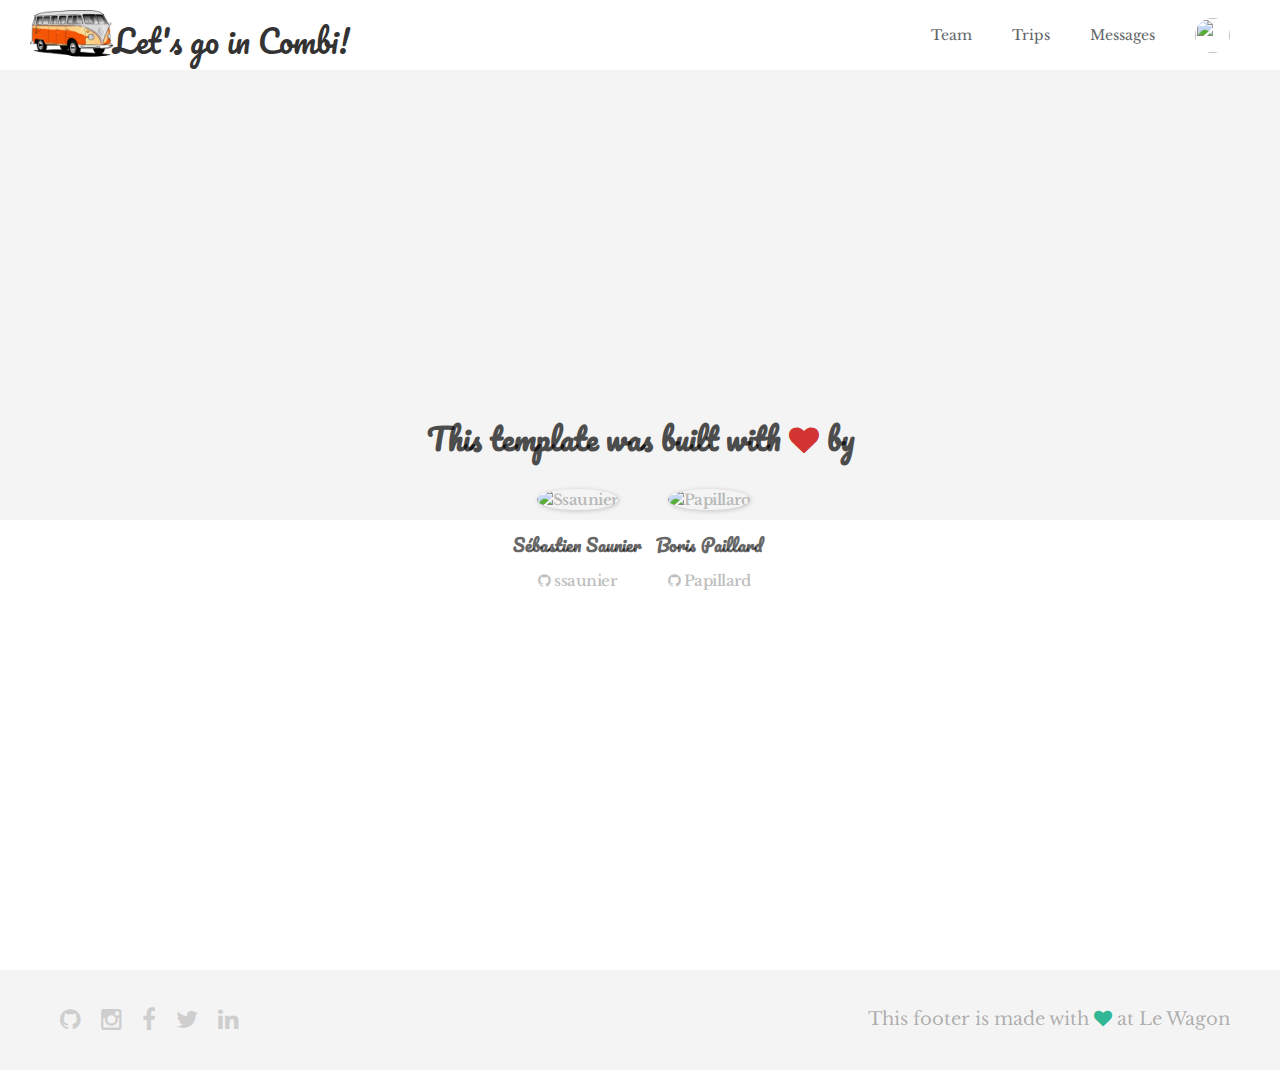
==== commit 1e3797a9: "Automated commit at 2017-11-13 14:03:41 UTC by middleman-deploy 2.0.0-alpha" ====
--- a/about.html
+++ b/about.html
@@ -7,7 +7,7 @@
           content="width=device-width, initial-scale=1, shrink-to-fit=no">
     <!-- Use the title from a page's frontmatter if it has one -->
     <title>Le Wagon - Middleman - About</title>
-    <link href="stylesheets/application-5ba7a23a.css" rel="stylesheet" />
+    <link href="stylesheets/application-49f72a1d.css" rel="stylesheet" />
     <script src="javascripts/application-93de88c9.js"></script>
     <link href="images/favicon-f15af148.png" rel="icon" type="image/png" />
   </head>
--- a/stylesheets/application-49f72a1d.css
+++ b/stylesheets/application-49f72a1d.css
@@ -0,0 +1,8 @@
+@import url("https://fonts.googleapis.com/css?family=Open+Sans:400,300,700|Raleway:400,100,300,700,500");@import url("https://fonts.googleapis.com/css?family=Libre+Baskerville|Pacifico");/*!
+ * Bootstrap v3.3.7 (http://getbootstrap.com)
+ * Copyright 2011-2016 Twitter, Inc.
+ * Licensed under MIT (https://github.com/twbs/bootstrap/blob/master/LICENSE)
+ *//*! normalize.css v3.0.3 | MIT License | github.com/necolas/normalize.css */html{font-family:sans-serif;-ms-text-size-adjust:100%;-webkit-text-size-adjust:100%}body{margin:0}article,aside,details,figcaption,figure,footer,header,hgroup,main,menu,nav,section,summary{display:block}audio,canvas,progress,video{display:inline-block;vertical-align:baseline}audio:not([controls]){display:none;height:0}[hidden],template{display:none}a{background-color:transparent}a:active,a:hover{outline:0}abbr[title]{border-bottom:1px dotted}b,strong{font-weight:bold}dfn{font-style:italic}h1{font-size:2em;margin:0.67em 0}mark{background:#ff0;color:#000}small{font-size:80%}sub,sup{font-size:75%;line-height:0;position:relative;vertical-align:baseline}sup{top:-0.5em}sub{bottom:-0.25em}img{border:0}svg:not(:root){overflow:hidden}figure{margin:1em 40px}hr{-webkit-box-sizing:content-box;box-sizing:content-box;height:0}pre{overflow:auto}code,kbd,pre,samp{font-family:monospace, monospace;font-size:1em}button,input,optgroup,select,textarea{color:inherit;font:inherit;margin:0}button{overflow:visible}button,select{text-transform:none}button,html input[type="button"],input[type="reset"],input[type="submit"]{-webkit-appearance:button;cursor:pointer}button[disabled],html input[disabled]{cursor:default}button::-moz-focus-inner,input::-moz-focus-inner{border:0;padding:0}input{line-height:normal}input[type="checkbox"],input[type="radio"]{-webkit-box-sizing:border-box;box-sizing:border-box;padding:0}input[type="number"]::-webkit-inner-spin-button,input[type="number"]::-webkit-outer-spin-button{height:auto}input[type="search"]{-webkit-appearance:textfield;-webkit-box-sizing:content-box;box-sizing:content-box}input[type="search"]::-webkit-search-cancel-button,input[type="search"]::-webkit-search-decoration{-webkit-appearance:none}fieldset{border:1px solid #c0c0c0;margin:0 2px;padding:0.35em 0.625em 0.75em}legend{border:0;padding:0}textarea{overflow:auto}optgroup{font-weight:bold}table{border-collapse:collapse;border-spacing:0}td,th{padding:0}/*! Source: https://github.com/h5bp/html5-boilerplate/blob/master/src/css/main.css */@media print{*,*:before,*:after{background:transparent !important;color:#000 !important;-webkit-box-shadow:none !important;box-shadow:none !important;text-shadow:none !important}a,a:visited{text-decoration:underline}a[href]:after{content:" (" attr(href) ")"}abbr[title]:after{content:" (" attr(title) ")"}a[href^="#"]:after,a[href^="javascript:"]:after{content:""}pre,blockquote{border:1px solid #999;page-break-inside:avoid}thead{display:table-header-group}tr,img{page-break-inside:avoid}img{max-width:100% !important}p,h2,h3{orphans:3;widows:3}h2,h3{page-break-after:avoid}.navbar{display:none}.btn>.caret,.dropup>.btn>.caret{border-top-color:#000 !important}.label{border:1px solid #000}.table{border-collapse:collapse !important}.table td,.table th{background-color:#fff !important}.table-bordered th,.table-bordered td{border:1px solid #ddd !important}}@font-face{font-family:'Glyphicons Halflings';src:url("../assets/bootstrap/glyphicons-halflings-regular-86b6f62b.eot");src:url("../assets/bootstrap/glyphicons-halflings-regular-86b6f62b.eot?#iefix") format("embedded-opentype"),url("../assets/bootstrap/glyphicons-halflings-regular-ca35b697.woff2") format("woff2"),url("../assets/bootstrap/glyphicons-halflings-regular-278e49a8.woff") format("woff"),url("../assets/bootstrap/glyphicons-halflings-regular-44bc1850.ttf") format("truetype"),url("../assets/bootstrap/glyphicons-halflings-regular-de51a849.svg#glyphicons_halflingsregular") format("svg")}.glyphicon{position:relative;top:1px;display:inline-block;font-family:'Glyphicons Halflings';font-style:normal;font-weight:normal;line-height:1;-webkit-font-smoothing:antialiased;-moz-osx-font-smoothing:grayscale}.glyphicon-asterisk:before{content:"\002a"}.glyphicon-plus:before{content:"\002b"}.glyphicon-euro:before,.glyphicon-eur:before{content:"\20ac"}.glyphicon-minus:before{content:"\2212"}.glyphicon-cloud:before{content:"\2601"}.glyphicon-envelope:before{content:"\2709"}.glyphicon-pencil:before{content:"\270f"}.glyphicon-glass:before{content:"\e001"}.glyphicon-music:before{content:"\e002"}.glyphicon-search:before{content:"\e003"}.glyphicon-heart:before{content:"\e005"}.glyphicon-star:before{content:"\e006"}.glyphicon-star-empty:before{content:"\e007"}.glyphicon-user:before{content:"\e008"}.glyphicon-film:before{content:"\e009"}.glyphicon-th-large:before{content:"\e010"}.glyphicon-th:before{content:"\e011"}.glyphicon-th-list:before{content:"\e012"}.glyphicon-ok:before{content:"\e013"}.glyphicon-remove:before{content:"\e014"}.glyphicon-zoom-in:before{content:"\e015"}.glyphicon-zoom-out:before{content:"\e016"}.glyphicon-off:before{content:"\e017"}.glyphicon-signal:before{content:"\e018"}.glyphicon-cog:before{content:"\e019"}.glyphicon-trash:before{content:"\e020"}.glyphicon-home:before{content:"\e021"}.glyphicon-file:before{content:"\e022"}.glyphicon-time:before{content:"\e023"}.glyphicon-road:before{content:"\e024"}.glyphicon-download-alt:before{content:"\e025"}.glyphicon-download:before{content:"\e026"}.glyphicon-upload:before{content:"\e027"}.glyphicon-inbox:before{content:"\e028"}.glyphicon-play-circle:before{content:"\e029"}.glyphicon-repeat:before{content:"\e030"}.glyphicon-refresh:before{content:"\e031"}.glyphicon-list-alt:before{content:"\e032"}.glyphicon-lock:before{content:"\e033"}.glyphicon-flag:before{content:"\e034"}.glyphicon-headphones:before{content:"\e035"}.glyphicon-volume-off:before{content:"\e036"}.glyphicon-volume-down:before{content:"\e037"}.glyphicon-volume-up:before{content:"\e038"}.glyphicon-qrcode:before{content:"\e039"}.glyphicon-barcode:before{content:"\e040"}.glyphicon-tag:before{content:"\e041"}.glyphicon-tags:before{content:"\e042"}.glyphicon-book:before{content:"\e043"}.glyphicon-bookmark:before{content:"\e044"}.glyphicon-print:before{content:"\e045"}.glyphicon-camera:before{content:"\e046"}.glyphicon-font:before{content:"\e047"}.glyphicon-bold:before{content:"\e048"}.glyphicon-italic:before{content:"\e049"}.glyphicon-text-height:before{content:"\e050"}.glyphicon-text-width:before{content:"\e051"}.glyphicon-align-left:before{content:"\e052"}.glyphicon-align-center:before{content:"\e053"}.glyphicon-align-right:before{content:"\e054"}.glyphicon-align-justify:before{content:"\e055"}.glyphicon-list:before{content:"\e056"}.glyphicon-indent-left:before{content:"\e057"}.glyphicon-indent-right:before{content:"\e058"}.glyphicon-facetime-video:before{content:"\e059"}.glyphicon-picture:before{content:"\e060"}.glyphicon-map-marker:before{content:"\e062"}.glyphicon-adjust:before{content:"\e063"}.glyphicon-tint:before{content:"\e064"}.glyphicon-edit:before{content:"\e065"}.glyphicon-share:before{content:"\e066"}.glyphicon-check:before{content:"\e067"}.glyphicon-move:before{content:"\e068"}.glyphicon-step-backward:before{content:"\e069"}.glyphicon-fast-backward:before{content:"\e070"}.glyphicon-backward:before{content:"\e071"}.glyphicon-play:before{content:"\e072"}.glyphicon-pause:before{content:"\e073"}.glyphicon-stop:before{content:"\e074"}.glyphicon-forward:before{content:"\e075"}.glyphicon-fast-forward:before{content:"\e076"}.glyphicon-step-forward:before{content:"\e077"}.glyphicon-eject:before{content:"\e078"}.glyphicon-chevron-left:before{content:"\e079"}.glyphicon-chevron-right:before{content:"\e080"}.glyphicon-plus-sign:before{content:"\e081"}.glyphicon-minus-sign:before{content:"\e082"}.glyphicon-remove-sign:before{content:"\e083"}.glyphicon-ok-sign:before{content:"\e084"}.glyphicon-question-sign:before{content:"\e085"}.glyphicon-info-sign:before{content:"\e086"}.glyphicon-screenshot:before{content:"\e087"}.glyphicon-remove-circle:before{content:"\e088"}.glyphicon-ok-circle:before{content:"\e089"}.glyphicon-ban-circle:before{content:"\e090"}.glyphicon-arrow-left:before{content:"\e091"}.glyphicon-arrow-right:before{content:"\e092"}.glyphicon-arrow-up:before{content:"\e093"}.glyphicon-arrow-down:before{content:"\e094"}.glyphicon-share-alt:before{content:"\e095"}.glyphicon-resize-full:before{content:"\e096"}.glyphicon-resize-small:before{content:"\e097"}.glyphicon-exclamation-sign:before{content:"\e101"}.glyphicon-gift:before{content:"\e102"}.glyphicon-leaf:before{content:"\e103"}.glyphicon-fire:before{content:"\e104"}.glyphicon-eye-open:before{content:"\e105"}.glyphicon-eye-close:before{content:"\e106"}.glyphicon-warning-sign:before{content:"\e107"}.glyphicon-plane:before{content:"\e108"}.glyphicon-calendar:before{content:"\e109"}.glyphicon-random:before{content:"\e110"}.glyphicon-comment:before{content:"\e111"}.glyphicon-magnet:before{content:"\e112"}.glyphicon-chevron-up:before{content:"\e113"}.glyphicon-chevron-down:before{content:"\e114"}.glyphicon-retweet:before{content:"\e115"}.glyphicon-shopping-cart:before{content:"\e116"}.glyphicon-folder-close:before{content:"\e117"}.glyphicon-folder-open:before{content:"\e118"}.glyphicon-resize-vertical:before{content:"\e119"}.glyphicon-resize-horizontal:before{content:"\e120"}.glyphicon-hdd:before{content:"\e121"}.glyphicon-bullhorn:before{content:"\e122"}.glyphicon-bell:before{content:"\e123"}.glyphicon-certificate:before{content:"\e124"}.glyphicon-thumbs-up:before{content:"\e125"}.glyphicon-thumbs-down:before{content:"\e126"}.glyphicon-hand-right:before{content:"\e127"}.glyphicon-hand-left:before{content:"\e128"}.glyphicon-hand-up:before{content:"\e129"}.glyphicon-hand-down:before{content:"\e130"}.glyphicon-circle-arrow-right:before{content:"\e131"}.glyphicon-circle-arrow-left:before{content:"\e132"}.glyphicon-circle-arrow-up:before{content:"\e133"}.glyphicon-circle-arrow-down:before{content:"\e134"}.glyphicon-globe:before{content:"\e135"}.glyphicon-wrench:before{content:"\e136"}.glyphicon-tasks:before{content:"\e137"}.glyphicon-filter:before{content:"\e138"}.glyphicon-briefcase:before{content:"\e139"}.glyphicon-fullscreen:before{content:"\e140"}.glyphicon-dashboard:before{content:"\e141"}.glyphicon-paperclip:before{content:"\e142"}.glyphicon-heart-empty:before{content:"\e143"}.glyphicon-link:before{content:"\e144"}.glyphicon-phone:before{content:"\e145"}.glyphicon-pushpin:before{content:"\e146"}.glyphicon-usd:before{content:"\e148"}.glyphicon-gbp:before{content:"\e149"}.glyphicon-sort:before{content:"\e150"}.glyphicon-sort-by-alphabet:before{content:"\e151"}.glyphicon-sort-by-alphabet-alt:before{content:"\e152"}.glyphicon-sort-by-order:before{content:"\e153"}.glyphicon-sort-by-order-alt:before{content:"\e154"}.glyphicon-sort-by-attributes:before{content:"\e155"}.glyphicon-sort-by-attributes-alt:before{content:"\e156"}.glyphicon-unchecked:before{content:"\e157"}.glyphicon-expand:before{content:"\e158"}.glyphicon-collapse-down:before{content:"\e159"}.glyphicon-collapse-up:before{content:"\e160"}.glyphicon-log-in:before{content:"\e161"}.glyphicon-flash:before{content:"\e162"}.glyphicon-log-out:before{content:"\e163"}.glyphicon-new-window:before{content:"\e164"}.glyphicon-record:before{content:"\e165"}.glyphicon-save:before{content:"\e166"}.glyphicon-open:before{content:"\e167"}.glyphicon-saved:before{content:"\e168"}.glyphicon-import:before{content:"\e169"}.glyphicon-export:before{content:"\e170"}.glyphicon-send:before{content:"\e171"}.glyphicon-floppy-disk:before{content:"\e172"}.glyphicon-floppy-saved:before{content:"\e173"}.glyphicon-floppy-remove:before{content:"\e174"}.glyphicon-floppy-save:before{content:"\e175"}.glyphicon-floppy-open:before{content:"\e176"}.glyphicon-credit-card:before{content:"\e177"}.glyphicon-transfer:before{content:"\e178"}.glyphicon-cutlery:before{content:"\e179"}.glyphicon-header:before{content:"\e180"}.glyphicon-compressed:before{content:"\e181"}.glyphicon-earphone:before{content:"\e182"}.glyphicon-phone-alt:before{content:"\e183"}.glyphicon-tower:before{content:"\e184"}.glyphicon-stats:before{content:"\e185"}.glyphicon-sd-video:before{content:"\e186"}.glyphicon-hd-video:before{content:"\e187"}.glyphicon-subtitles:before{content:"\e188"}.glyphicon-sound-stereo:before{content:"\e189"}.glyphicon-sound-dolby:before{content:"\e190"}.glyphicon-sound-5-1:before{content:"\e191"}.glyphicon-sound-6-1:before{content:"\e192"}.glyphicon-sound-7-1:before{content:"\e193"}.glyphicon-copyright-mark:before{content:"\e194"}.glyphicon-registration-mark:before{content:"\e195"}.glyphicon-cloud-download:before{content:"\e197"}.glyphicon-cloud-upload:before{content:"\e198"}.glyphicon-tree-conifer:before{content:"\e199"}.glyphicon-tree-deciduous:before{content:"\e200"}.glyphicon-cd:before{content:"\e201"}.glyphicon-save-file:before{content:"\e202"}.glyphicon-open-file:before{content:"\e203"}.glyphicon-level-up:before{content:"\e204"}.glyphicon-copy:before{content:"\e205"}.glyphicon-paste:before{content:"\e206"}.glyphicon-alert:before{content:"\e209"}.glyphicon-equalizer:before{content:"\e210"}.glyphicon-king:before{content:"\e211"}.glyphicon-queen:before{content:"\e212"}.glyphicon-pawn:before{content:"\e213"}.glyphicon-bishop:before{content:"\e214"}.glyphicon-knight:before{content:"\e215"}.glyphicon-baby-formula:before{content:"\e216"}.glyphicon-tent:before{content:"\26fa"}.glyphicon-blackboard:before{content:"\e218"}.glyphicon-bed:before{content:"\e219"}.glyphicon-apple:before{content:"\f8ff"}.glyphicon-erase:before{content:"\e221"}.glyphicon-hourglass:before{content:"\231b"}.glyphicon-lamp:before{content:"\e223"}.glyphicon-duplicate:before{content:"\e224"}.glyphicon-piggy-bank:before{content:"\e225"}.glyphicon-scissors:before{content:"\e226"}.glyphicon-bitcoin:before{content:"\e227"}.glyphicon-btc:before{content:"\e227"}.glyphicon-xbt:before{content:"\e227"}.glyphicon-yen:before{content:"\00a5"}.glyphicon-jpy:before{content:"\00a5"}.glyphicon-ruble:before{content:"\20bd"}.glyphicon-rub:before{content:"\20bd"}.glyphicon-scale:before{content:"\e230"}.glyphicon-ice-lolly:before{content:"\e231"}.glyphicon-ice-lolly-tasted:before{content:"\e232"}.glyphicon-education:before{content:"\e233"}.glyphicon-option-horizontal:before{content:"\e234"}.glyphicon-option-vertical:before{content:"\e235"}.glyphicon-menu-hamburger:before{content:"\e236"}.glyphicon-modal-window:before{content:"\e237"}.glyphicon-oil:before{content:"\e238"}.glyphicon-grain:before{content:"\e239"}.glyphicon-sunglasses:before{content:"\e240"}.glyphicon-text-size:before{content:"\e241"}.glyphicon-text-color:before{content:"\e242"}.glyphicon-text-background:before{content:"\e243"}.glyphicon-object-align-top:before{content:"\e244"}.glyphicon-object-align-bottom:before{content:"\e245"}.glyphicon-object-align-horizontal:before{content:"\e246"}.glyphicon-object-align-left:before{content:"\e247"}.glyphicon-object-align-vertical:before{content:"\e248"}.glyphicon-object-align-right:before{content:"\e249"}.glyphicon-triangle-right:before{content:"\e250"}.glyphicon-triangle-left:before{content:"\e251"}.glyphicon-triangle-bottom:before{content:"\e252"}.glyphicon-triangle-top:before{content:"\e253"}.glyphicon-console:before{content:"\e254"}.glyphicon-superscript:before{content:"\e255"}.glyphicon-subscript:before{content:"\e256"}.glyphicon-menu-left:before{content:"\e257"}.glyphicon-menu-right:before{content:"\e258"}.glyphicon-menu-down:before{content:"\e259"}.glyphicon-menu-up:before{content:"\e260"}*{-webkit-box-sizing:border-box;box-sizing:border-box}*:before,*:after{-webkit-box-sizing:border-box;box-sizing:border-box}html{font-size:10px;-webkit-tap-highlight-color:transparent}body{font-family:"Libre Baskerville", "Helvetica", "sans-serif";font-size:18px;line-height:1.42857143;color:#333333;background-color:#F4F4F4}input,button,select,textarea{font-family:inherit;font-size:inherit;line-height:inherit}a{color:#469AE0;text-decoration:none}a:hover,a:focus{color:#1f74ba;text-decoration:underline}a:focus{outline:5px auto -webkit-focus-ring-color;outline-offset:-2px}figure{margin:0}img{vertical-align:middle}.img-responsive{display:block;max-width:100%;height:auto}.img-rounded{border-radius:10px}.img-thumbnail{padding:4px;line-height:1.42857143;background-color:#F4F4F4;border:1px solid #ddd;border-radius:10px;-webkit-transition:all 0.2s ease-in-out;transition:all 0.2s ease-in-out;display:inline-block;max-width:100%;height:auto}.img-circle{border-radius:50%}hr{margin-top:25px;margin-bottom:25px;border:0;border-top:1px solid #eeeeee}.sr-only{position:absolute;width:1px;height:1px;margin:-1px;padding:0;overflow:hidden;clip:rect(0, 0, 0, 0);border:0}.sr-only-focusable:active,.sr-only-focusable:focus{position:static;width:auto;height:auto;margin:0;overflow:visible;clip:auto}[role="button"]{cursor:pointer}h1,h2,h3,h4,h5,h6,.h1,.h2,.h3,.h4,.h5,.h6{font-family:"Pacifico", "Helvetica", "sans-serif";font-weight:500;line-height:1.1;color:inherit}h1 small,h1 .small,h2 small,h2 .small,h3 small,h3 .small,h4 small,h4 .small,h5 small,h5 .small,h6 small,h6 .small,.h1 small,.h1 .small,.h2 small,.h2 .small,.h3 small,.h3 .small,.h4 small,.h4 .small,.h5 small,.h5 .small,.h6 small,.h6 .small{font-weight:normal;line-height:1;color:#777777}h1,.h1,h2,.h2,h3,.h3{margin-top:25px;margin-bottom:12.5px}h1 small,h1 .small,.h1 small,.h1 .small,h2 small,h2 .small,.h2 small,.h2 .small,h3 small,h3 .small,.h3 small,.h3 .small{font-size:65%}h4,.h4,h5,.h5,h6,.h6{margin-top:12.5px;margin-bottom:12.5px}h4 small,h4 .small,.h4 small,.h4 .small,h5 small,h5 .small,.h5 small,.h5 .small,h6 small,h6 .small,.h6 small,.h6 .small{font-size:75%}h1,.h1{font-size:46px}h2,.h2{font-size:38px}h3,.h3{font-size:31px}h4,.h4{font-size:23px}h5,.h5{font-size:18px}h6,.h6{font-size:16px}p{margin:0 0 12.5px}.lead{margin-bottom:25px;font-size:20px;font-weight:300;line-height:1.4}@media (min-width: 768px){.lead{font-size:27px}}small,.small{font-size:88%}mark,.mark{background-color:#fcf8e3;padding:.2em}.text-left{text-align:left}.text-right{text-align:right}.text-center{text-align:center}.text-justify{text-align:justify}.text-nowrap{white-space:nowrap}.text-lowercase{text-transform:lowercase}.text-uppercase,.initialism{text-transform:uppercase}.text-capitalize{text-transform:capitalize}.text-muted{color:#777777}.text-primary{color:#469AE0}a.text-primary:hover,a.text-primary:focus{color:#2381d0}.text-success{color:#3c763d}a.text-success:hover,a.text-success:focus{color:#2b542c}.text-info{color:#31708f}a.text-info:hover,a.text-info:focus{color:#245269}.text-warning{color:#8a6d3b}a.text-warning:hover,a.text-warning:focus{color:#66512c}.text-danger{color:#a94442}a.text-danger:hover,a.text-danger:focus{color:#843534}.bg-primary{color:#fff}.bg-primary{background-color:#469AE0}a.bg-primary:hover,a.bg-primary:focus{background-color:#2381d0}.bg-success{background-color:#dff0d8}a.bg-success:hover,a.bg-success:focus{background-color:#c1e2b3}.bg-info{background-color:#d9edf7}a.bg-info:hover,a.bg-info:focus{background-color:#afd9ee}.bg-warning{background-color:#fcf8e3}a.bg-warning:hover,a.bg-warning:focus{background-color:#f7ecb5}.bg-danger{background-color:#f2dede}a.bg-danger:hover,a.bg-danger:focus{background-color:#e4b9b9}.page-header{padding-bottom:11.5px;margin:50px 0 25px;border-bottom:1px solid #eeeeee}ul,ol{margin-top:0;margin-bottom:12.5px}ul ul,ul ol,ol ul,ol ol{margin-bottom:0}.list-unstyled{padding-left:0;list-style:none}.list-inline{padding-left:0;list-style:none;margin-left:-5px}.list-inline>li{display:inline-block;padding-left:5px;padding-right:5px}dl{margin-top:0;margin-bottom:25px}dt,dd{line-height:1.42857143}dt{font-weight:bold}dd{margin-left:0}.dl-horizontal dd:before,.dl-horizontal dd:after{content:" ";display:table}.dl-horizontal dd:after{clear:both}@media (min-width: 768px){.dl-horizontal dt{float:left;width:160px;clear:left;text-align:right;overflow:hidden;text-overflow:ellipsis;white-space:nowrap}.dl-horizontal dd{margin-left:180px}}abbr[title],abbr[data-original-title]{cursor:help;border-bottom:1px dotted #777777}.initialism{font-size:90%}blockquote{padding:12.5px 25px;margin:0 0 25px;font-size:22.5px;border-left:5px solid #eeeeee}blockquote p:last-child,blockquote ul:last-child,blockquote ol:last-child{margin-bottom:0}blockquote footer,blockquote small,blockquote .small{display:block;font-size:80%;line-height:1.42857143;color:#777777}blockquote footer:before,blockquote small:before,blockquote .small:before{content:'\2014 \00A0'}.blockquote-reverse,blockquote.pull-right{padding-right:15px;padding-left:0;border-right:5px solid #eeeeee;border-left:0;text-align:right}.blockquote-reverse footer:before,.blockquote-reverse small:before,.blockquote-reverse .small:before,blockquote.pull-right footer:before,blockquote.pull-right small:before,blockquote.pull-right .small:before{content:''}.blockquote-reverse footer:after,.blockquote-reverse small:after,.blockquote-reverse .small:after,blockquote.pull-right footer:after,blockquote.pull-right small:after,blockquote.pull-right .small:after{content:'\00A0 \2014'}address{margin-bottom:25px;font-style:normal;line-height:1.42857143}code,kbd,pre,samp{font-family:Menlo, Monaco, Consolas, "Courier New", monospace}code{padding:2px 4px;font-size:90%;color:#c7254e;background-color:#f9f2f4;border-radius:10px}kbd{padding:2px 4px;font-size:90%;color:#fff;background-color:#333;border-radius:10px;-webkit-box-shadow:inset 0 -1px 0 rgba(0,0,0,0.25);box-shadow:inset 0 -1px 0 rgba(0,0,0,0.25)}kbd kbd{padding:0;font-size:100%;font-weight:bold;-webkit-box-shadow:none;box-shadow:none}pre{display:block;padding:12px;margin:0 0 12.5px;font-size:17px;line-height:1.42857143;word-break:break-all;word-wrap:break-word;color:#333333;background-color:#f5f5f5;border:1px solid #ccc;border-radius:10px}pre code{padding:0;font-size:inherit;color:inherit;white-space:pre-wrap;background-color:transparent;border-radius:0}.pre-scrollable{max-height:340px;overflow-y:scroll}.container{margin-right:auto;margin-left:auto;padding-left:15px;padding-right:15px}.container:before,.container:after{content:" ";display:table}.container:after{clear:both}@media (min-width: 768px){.container{width:750px}}@media (min-width: 992px){.container{width:970px}}@media (min-width: 1200px){.container{width:1170px}}.container-fluid{margin-right:auto;margin-left:auto;padding-left:15px;padding-right:15px}.container-fluid:before,.container-fluid:after{content:" ";display:table}.container-fluid:after{clear:both}.row{margin-left:-15px;margin-right:-15px}.row:before,.row:after{content:" ";display:table}.row:after{clear:both}.col-xs-1,.col-sm-1,.col-md-1,.col-lg-1,.col-xs-2,.col-sm-2,.col-md-2,.col-lg-2,.col-xs-3,.col-sm-3,.col-md-3,.col-lg-3,.col-xs-4,.col-sm-4,.col-md-4,.col-lg-4,.col-xs-5,.col-sm-5,.col-md-5,.col-lg-5,.col-xs-6,.col-sm-6,.col-md-6,.col-lg-6,.col-xs-7,.col-sm-7,.col-md-7,.col-lg-7,.col-xs-8,.col-sm-8,.col-md-8,.col-lg-8,.col-xs-9,.col-sm-9,.col-md-9,.col-lg-9,.col-xs-10,.col-sm-10,.col-md-10,.col-lg-10,.col-xs-11,.col-sm-11,.col-md-11,.col-lg-11,.col-xs-12,.col-sm-12,.col-md-12,.col-lg-12{position:relative;min-height:1px;padding-left:15px;padding-right:15px}.col-xs-1,.col-xs-2,.col-xs-3,.col-xs-4,.col-xs-5,.col-xs-6,.col-xs-7,.col-xs-8,.col-xs-9,.col-xs-10,.col-xs-11,.col-xs-12{float:left}.col-xs-1{width:8.33333333%}.col-xs-2{width:16.66666667%}.col-xs-3{width:25%}.col-xs-4{width:33.33333333%}.col-xs-5{width:41.66666667%}.col-xs-6{width:50%}.col-xs-7{width:58.33333333%}.col-xs-8{width:66.66666667%}.col-xs-9{width:75%}.col-xs-10{width:83.33333333%}.col-xs-11{width:91.66666667%}.col-xs-12{width:100%}.col-xs-pull-0{right:auto}.col-xs-pull-1{right:8.33333333%}.col-xs-pull-2{right:16.66666667%}.col-xs-pull-3{right:25%}.col-xs-pull-4{right:33.33333333%}.col-xs-pull-5{right:41.66666667%}.col-xs-pull-6{right:50%}.col-xs-pull-7{right:58.33333333%}.col-xs-pull-8{right:66.66666667%}.col-xs-pull-9{right:75%}.col-xs-pull-10{right:83.33333333%}.col-xs-pull-11{right:91.66666667%}.col-xs-pull-12{right:100%}.col-xs-push-0{left:auto}.col-xs-push-1{left:8.33333333%}.col-xs-push-2{left:16.66666667%}.col-xs-push-3{left:25%}.col-xs-push-4{left:33.33333333%}.col-xs-push-5{left:41.66666667%}.col-xs-push-6{left:50%}.col-xs-push-7{left:58.33333333%}.col-xs-push-8{left:66.66666667%}.col-xs-push-9{left:75%}.col-xs-push-10{left:83.33333333%}.col-xs-push-11{left:91.66666667%}.col-xs-push-12{left:100%}.col-xs-offset-0{margin-left:0%}.col-xs-offset-1{margin-left:8.33333333%}.col-xs-offset-2{margin-left:16.66666667%}.col-xs-offset-3{margin-left:25%}.col-xs-offset-4{margin-left:33.33333333%}.col-xs-offset-5{margin-left:41.66666667%}.col-xs-offset-6{margin-left:50%}.col-xs-offset-7{margin-left:58.33333333%}.col-xs-offset-8{margin-left:66.66666667%}.col-xs-offset-9{margin-left:75%}.col-xs-offset-10{margin-left:83.33333333%}.col-xs-offset-11{margin-left:91.66666667%}.col-xs-offset-12{margin-left:100%}@media (min-width: 768px){.col-sm-1,.col-sm-2,.col-sm-3,.col-sm-4,.col-sm-5,.col-sm-6,.col-sm-7,.col-sm-8,.col-sm-9,.col-sm-10,.col-sm-11,.col-sm-12{float:left}.col-sm-1{width:8.33333333%}.col-sm-2{width:16.66666667%}.col-sm-3{width:25%}.col-sm-4{width:33.33333333%}.col-sm-5{width:41.66666667%}.col-sm-6{width:50%}.col-sm-7{width:58.33333333%}.col-sm-8{width:66.66666667%}.col-sm-9{width:75%}.col-sm-10{width:83.33333333%}.col-sm-11{width:91.66666667%}.col-sm-12{width:100%}.col-sm-pull-0{right:auto}.col-sm-pull-1{right:8.33333333%}.col-sm-pull-2{right:16.66666667%}.col-sm-pull-3{right:25%}.col-sm-pull-4{right:33.33333333%}.col-sm-pull-5{right:41.66666667%}.col-sm-pull-6{right:50%}.col-sm-pull-7{right:58.33333333%}.col-sm-pull-8{right:66.66666667%}.col-sm-pull-9{right:75%}.col-sm-pull-10{right:83.33333333%}.col-sm-pull-11{right:91.66666667%}.col-sm-pull-12{right:100%}.col-sm-push-0{left:auto}.col-sm-push-1{left:8.33333333%}.col-sm-push-2{left:16.66666667%}.col-sm-push-3{left:25%}.col-sm-push-4{left:33.33333333%}.col-sm-push-5{left:41.66666667%}.col-sm-push-6{left:50%}.col-sm-push-7{left:58.33333333%}.col-sm-push-8{left:66.66666667%}.col-sm-push-9{left:75%}.col-sm-push-10{left:83.33333333%}.col-sm-push-11{left:91.66666667%}.col-sm-push-12{left:100%}.col-sm-offset-0{margin-left:0%}.col-sm-offset-1{margin-left:8.33333333%}.col-sm-offset-2{margin-left:16.66666667%}.col-sm-offset-3{margin-left:25%}.col-sm-offset-4{margin-left:33.33333333%}.col-sm-offset-5{margin-left:41.66666667%}.col-sm-offset-6{margin-left:50%}.col-sm-offset-7{margin-left:58.33333333%}.col-sm-offset-8{margin-left:66.66666667%}.col-sm-offset-9{margin-left:75%}.col-sm-offset-10{margin-left:83.33333333%}.col-sm-offset-11{margin-left:91.66666667%}.col-sm-offset-12{margin-left:100%}}@media (min-width: 992px){.col-md-1,.col-md-2,.col-md-3,.col-md-4,.col-md-5,.col-md-6,.col-md-7,.col-md-8,.col-md-9,.col-md-10,.col-md-11,.col-md-12{float:left}.col-md-1{width:8.33333333%}.col-md-2{width:16.66666667%}.col-md-3{width:25%}.col-md-4{width:33.33333333%}.col-md-5{width:41.66666667%}.col-md-6{width:50%}.col-md-7{width:58.33333333%}.col-md-8{width:66.66666667%}.col-md-9{width:75%}.col-md-10{width:83.33333333%}.col-md-11{width:91.66666667%}.col-md-12{width:100%}.col-md-pull-0{right:auto}.col-md-pull-1{right:8.33333333%}.col-md-pull-2{right:16.66666667%}.col-md-pull-3{right:25%}.col-md-pull-4{right:33.33333333%}.col-md-pull-5{right:41.66666667%}.col-md-pull-6{right:50%}.col-md-pull-7{right:58.33333333%}.col-md-pull-8{right:66.66666667%}.col-md-pull-9{right:75%}.col-md-pull-10{right:83.33333333%}.col-md-pull-11{right:91.66666667%}.col-md-pull-12{right:100%}.col-md-push-0{left:auto}.col-md-push-1{left:8.33333333%}.col-md-push-2{left:16.66666667%}.col-md-push-3{left:25%}.col-md-push-4{left:33.33333333%}.col-md-push-5{left:41.66666667%}.col-md-push-6{left:50%}.col-md-push-7{left:58.33333333%}.col-md-push-8{left:66.66666667%}.col-md-push-9{left:75%}.col-md-push-10{left:83.33333333%}.col-md-push-11{left:91.66666667%}.col-md-push-12{left:100%}.col-md-offset-0{margin-left:0%}.col-md-offset-1{margin-left:8.33333333%}.col-md-offset-2{margin-left:16.66666667%}.col-md-offset-3{margin-left:25%}.col-md-offset-4{margin-left:33.33333333%}.col-md-offset-5{margin-left:41.66666667%}.col-md-offset-6{margin-left:50%}.col-md-offset-7{margin-left:58.33333333%}.col-md-offset-8{margin-left:66.66666667%}.col-md-offset-9{margin-left:75%}.col-md-offset-10{margin-left:83.33333333%}.col-md-offset-11{margin-left:91.66666667%}.col-md-offset-12{margin-left:100%}}@media (min-width: 1200px){.col-lg-1,.col-lg-2,.col-lg-3,.col-lg-4,.col-lg-5,.col-lg-6,.col-lg-7,.col-lg-8,.col-lg-9,.col-lg-10,.col-lg-11,.col-lg-12{float:left}.col-lg-1{width:8.33333333%}.col-lg-2{width:16.66666667%}.col-lg-3{width:25%}.col-lg-4{width:33.33333333%}.col-lg-5{width:41.66666667%}.col-lg-6{width:50%}.col-lg-7{width:58.33333333%}.col-lg-8{width:66.66666667%}.col-lg-9{width:75%}.col-lg-10{width:83.33333333%}.col-lg-11{width:91.66666667%}.col-lg-12{width:100%}.col-lg-pull-0{right:auto}.col-lg-pull-1{right:8.33333333%}.col-lg-pull-2{right:16.66666667%}.col-lg-pull-3{right:25%}.col-lg-pull-4{right:33.33333333%}.col-lg-pull-5{right:41.66666667%}.col-lg-pull-6{right:50%}.col-lg-pull-7{right:58.33333333%}.col-lg-pull-8{right:66.66666667%}.col-lg-pull-9{right:75%}.col-lg-pull-10{right:83.33333333%}.col-lg-pull-11{right:91.66666667%}.col-lg-pull-12{right:100%}.col-lg-push-0{left:auto}.col-lg-push-1{left:8.33333333%}.col-lg-push-2{left:16.66666667%}.col-lg-push-3{left:25%}.col-lg-push-4{left:33.33333333%}.col-lg-push-5{left:41.66666667%}.col-lg-push-6{left:50%}.col-lg-push-7{left:58.33333333%}.col-lg-push-8{left:66.66666667%}.col-lg-push-9{left:75%}.col-lg-push-10{left:83.33333333%}.col-lg-push-11{left:91.66666667%}.col-lg-push-12{left:100%}.col-lg-offset-0{margin-left:0%}.col-lg-offset-1{margin-left:8.33333333%}.col-lg-offset-2{margin-left:16.66666667%}.col-lg-offset-3{margin-left:25%}.col-lg-offset-4{margin-left:33.33333333%}.col-lg-offset-5{margin-left:41.66666667%}.col-lg-offset-6{margin-left:50%}.col-lg-offset-7{margin-left:58.33333333%}.col-lg-offset-8{margin-left:66.66666667%}.col-lg-offset-9{margin-left:75%}.col-lg-offset-10{margin-left:83.33333333%}.col-lg-offset-11{margin-left:91.66666667%}.col-lg-offset-12{margin-left:100%}}table{background-color:transparent}caption{padding-top:8px;padding-bottom:8px;color:#777777;text-align:left}th{text-align:left}.table{width:100%;max-width:100%;margin-bottom:25px}.table>thead>tr>th,.table>thead>tr>td,.table>tbody>tr>th,.table>tbody>tr>td,.table>tfoot>tr>th,.table>tfoot>tr>td{padding:8px;line-height:1.42857143;vertical-align:top;border-top:1px solid #ddd}.table>thead>tr>th{vertical-align:bottom;border-bottom:2px solid #ddd}.table>caption+thead>tr:first-child>th,.table>caption+thead>tr:first-child>td,.table>colgroup+thead>tr:first-child>th,.table>colgroup+thead>tr:first-child>td,.table>thead:first-child>tr:first-child>th,.table>thead:first-child>tr:first-child>td{border-top:0}.table>tbody+tbody{border-top:2px solid #ddd}.table .table{background-color:#F4F4F4}.table-condensed>thead>tr>th,.table-condensed>thead>tr>td,.table-condensed>tbody>tr>th,.table-condensed>tbody>tr>td,.table-condensed>tfoot>tr>th,.table-condensed>tfoot>tr>td{padding:5px}.table-bordered{border:1px solid #ddd}.table-bordered>thead>tr>th,.table-bordered>thead>tr>td,.table-bordered>tbody>tr>th,.table-bordered>tbody>tr>td,.table-bordered>tfoot>tr>th,.table-bordered>tfoot>tr>td{border:1px solid #ddd}.table-bordered>thead>tr>th,.table-bordered>thead>tr>td{border-bottom-width:2px}.table-striped>tbody>tr:nth-of-type(odd){background-color:#f9f9f9}.table-hover>tbody>tr:hover{background-color:#f5f5f5}table col[class*="col-"]{position:static;float:none;display:table-column}table td[class*="col-"],table th[class*="col-"]{position:static;float:none;display:table-cell}.table>thead>tr>td.active,.table>thead>tr>th.active,.table>thead>tr.active>td,.table>thead>tr.active>th,.table>tbody>tr>td.active,.table>tbody>tr>th.active,.table>tbody>tr.active>td,.table>tbody>tr.active>th,.table>tfoot>tr>td.active,.table>tfoot>tr>th.active,.table>tfoot>tr.active>td,.table>tfoot>tr.active>th{background-color:#f5f5f5}.table-hover>tbody>tr>td.active:hover,.table-hover>tbody>tr>th.active:hover,.table-hover>tbody>tr.active:hover>td,.table-hover>tbody>tr:hover>.active,.table-hover>tbody>tr.active:hover>th{background-color:#e8e8e8}.table>thead>tr>td.success,.table>thead>tr>th.success,.table>thead>tr.success>td,.table>thead>tr.success>th,.table>tbody>tr>td.success,.table>tbody>tr>th.success,.table>tbody>tr.success>td,.table>tbody>tr.success>th,.table>tfoot>tr>td.success,.table>tfoot>tr>th.success,.table>tfoot>tr.success>td,.table>tfoot>tr.success>th{background-color:#dff0d8}.table-hover>tbody>tr>td.success:hover,.table-hover>tbody>tr>th.success:hover,.table-hover>tbody>tr.success:hover>td,.table-hover>tbody>tr:hover>.success,.table-hover>tbody>tr.success:hover>th{background-color:#d0e9c6}.table>thead>tr>td.info,.table>thead>tr>th.info,.table>thead>tr.info>td,.table>thead>tr.info>th,.table>tbody>tr>td.info,.table>tbody>tr>th.info,.table>tbody>tr.info>td,.table>tbody>tr.info>th,.table>tfoot>tr>td.info,.table>tfoot>tr>th.info,.table>tfoot>tr.info>td,.table>tfoot>tr.info>th{background-color:#d9edf7}.table-hover>tbody>tr>td.info:hover,.table-hover>tbody>tr>th.info:hover,.table-hover>tbody>tr.info:hover>td,.table-hover>tbody>tr:hover>.info,.table-hover>tbody>tr.info:hover>th{background-color:#c4e3f3}.table>thead>tr>td.warning,.table>thead>tr>th.warning,.table>thead>tr.warning>td,.table>thead>tr.warning>th,.table>tbody>tr>td.warning,.table>tbody>tr>th.warning,.table>tbody>tr.warning>td,.table>tbody>tr.warning>th,.table>tfoot>tr>td.warning,.table>tfoot>tr>th.warning,.table>tfoot>tr.warning>td,.table>tfoot>tr.warning>th{background-color:#fcf8e3}.table-hover>tbody>tr>td.warning:hover,.table-hover>tbody>tr>th.warning:hover,.table-hover>tbody>tr.warning:hover>td,.table-hover>tbody>tr:hover>.warning,.table-hover>tbody>tr.warning:hover>th{background-color:#faf2cc}.table>thead>tr>td.danger,.table>thead>tr>th.danger,.table>thead>tr.danger>td,.table>thead>tr.danger>th,.table>tbody>tr>td.danger,.table>tbody>tr>th.danger,.table>tbody>tr.danger>td,.table>tbody>tr.danger>th,.table>tfoot>tr>td.danger,.table>tfoot>tr>th.danger,.table>tfoot>tr.danger>td,.table>tfoot>tr.danger>th{background-color:#f2dede}.table-hover>tbody>tr>td.danger:hover,.table-hover>tbody>tr>th.danger:hover,.table-hover>tbody>tr.danger:hover>td,.table-hover>tbody>tr:hover>.danger,.table-hover>tbody>tr.danger:hover>th{background-color:#ebcccc}.table-responsive{overflow-x:auto;min-height:0.01%}@media screen and (max-width: 767px){.table-responsive{width:100%;margin-bottom:18.75px;overflow-y:hidden;-ms-overflow-style:-ms-autohiding-scrollbar;border:1px solid #ddd}.table-responsive>.table{margin-bottom:0}.table-responsive>.table>thead>tr>th,.table-responsive>.table>thead>tr>td,.table-responsive>.table>tbody>tr>th,.table-responsive>.table>tbody>tr>td,.table-responsive>.table>tfoot>tr>th,.table-responsive>.table>tfoot>tr>td{white-space:nowrap}.table-responsive>.table-bordered{border:0}.table-responsive>.table-bordered>thead>tr>th:first-child,.table-responsive>.table-bordered>thead>tr>td:first-child,.table-responsive>.table-bordered>tbody>tr>th:first-child,.table-responsive>.table-bordered>tbody>tr>td:first-child,.table-responsive>.table-bordered>tfoot>tr>th:first-child,.table-responsive>.table-bordered>tfoot>tr>td:first-child{border-left:0}.table-responsive>.table-bordered>thead>tr>th:last-child,.table-responsive>.table-bordered>thead>tr>td:last-child,.table-responsive>.table-bordered>tbody>tr>th:last-child,.table-responsive>.table-bordered>tbody>tr>td:last-child,.table-responsive>.table-bordered>tfoot>tr>th:last-child,.table-responsive>.table-bordered>tfoot>tr>td:last-child{border-right:0}.table-responsive>.table-bordered>tbody>tr:last-child>th,.table-responsive>.table-bordered>tbody>tr:last-child>td,.table-responsive>.table-bordered>tfoot>tr:last-child>th,.table-responsive>.table-bordered>tfoot>tr:last-child>td{border-bottom:0}}fieldset{padding:0;margin:0;border:0;min-width:0}legend{display:block;width:100%;padding:0;margin-bottom:25px;font-size:27px;line-height:inherit;color:#333333;border:0;border-bottom:1px solid #e5e5e5}label{display:inline-block;max-width:100%;margin-bottom:5px;font-weight:bold}input[type="search"]{-webkit-box-sizing:border-box;box-sizing:border-box}input[type="radio"],input[type="checkbox"]{margin:4px 0 0;margin-top:1px \9;line-height:normal}input[type="file"]{display:block}input[type="range"]{display:block;width:100%}select[multiple],select[size]{height:auto}input[type="file"]:focus,input[type="radio"]:focus,input[type="checkbox"]:focus{outline:5px auto -webkit-focus-ring-color;outline-offset:-2px}output{display:block;padding-top:7px;font-size:18px;line-height:1.42857143;color:#000000}.form-control{display:block;width:100%;height:39px;padding:6px 12px;font-size:18px;line-height:1.42857143;color:#000000;background-color:#fff;background-image:none;border:1px solid #ccc;border-radius:10px;-webkit-box-shadow:inset 0 1px 1px rgba(0,0,0,0.075);box-shadow:inset 0 1px 1px rgba(0,0,0,0.075);-webkit-transition:border-color ease-in-out 0.15s, box-shadow ease-in-out 0.15s;-webkit-transition:border-color ease-in-out 0.15s, -webkit-box-shadow ease-in-out 0.15s;transition:border-color ease-in-out 0.15s, -webkit-box-shadow ease-in-out 0.15s;transition:border-color ease-in-out 0.15s, box-shadow ease-in-out 0.15s;transition:border-color ease-in-out 0.15s, box-shadow ease-in-out 0.15s, -webkit-box-shadow ease-in-out 0.15s}.form-control:focus{border-color:#66afe9;outline:0;-webkit-box-shadow:inset 0 1px 1px rgba(0,0,0,0.075),0 0 8px rgba(102,175,233,0.6);box-shadow:inset 0 1px 1px rgba(0,0,0,0.075),0 0 8px rgba(102,175,233,0.6)}.form-control::-moz-placeholder{color:#999;opacity:1}.form-control:-ms-input-placeholder{color:#999}.form-control::-webkit-input-placeholder{color:#999}.form-control::-ms-expand{border:0;background-color:transparent}.form-control[disabled],.form-control[readonly],fieldset[disabled] .form-control{background-color:#eeeeee;opacity:1}.form-control[disabled],fieldset[disabled] .form-control{cursor:not-allowed}textarea.form-control{height:auto}input[type="search"]{-webkit-appearance:none}@media screen and (-webkit-min-device-pixel-ratio: 0){input[type="date"].form-control,input[type="time"].form-control,input[type="datetime-local"].form-control,input[type="month"].form-control{line-height:39px}input[type="date"].input-sm,.input-group-sm>input[type="date"].form-control,.input-group-sm>input[type="date"].input-group-addon,.input-group-sm>.input-group-btn>input[type="date"].btn,.input-group-sm input[type="date"],input[type="time"].input-sm,.input-group-sm>input[type="time"].form-control,.input-group-sm>input[type="time"].input-group-addon,.input-group-sm>.input-group-btn>input[type="time"].btn,.input-group-sm input[type="time"],input[type="datetime-local"].input-sm,.input-group-sm>input[type="datetime-local"].form-control,.input-group-sm>input[type="datetime-local"].input-group-addon,.input-group-sm>.input-group-btn>input[type="datetime-local"].btn,.input-group-sm input[type="datetime-local"],input[type="month"].input-sm,.input-group-sm>input[type="month"].form-control,.input-group-sm>input[type="month"].input-group-addon,.input-group-sm>.input-group-btn>input[type="month"].btn,.input-group-sm input[type="month"]{line-height:36px}input[type="date"].input-lg,.input-group-lg>input[type="date"].form-control,.input-group-lg>input[type="date"].input-group-addon,.input-group-lg>.input-group-btn>input[type="date"].btn,.input-group-lg input[type="date"],input[type="time"].input-lg,.input-group-lg>input[type="time"].form-control,.input-group-lg>input[type="time"].input-group-addon,.input-group-lg>.input-group-btn>input[type="time"].btn,.input-group-lg input[type="time"],input[type="datetime-local"].input-lg,.input-group-lg>input[type="datetime-local"].form-control,.input-group-lg>input[type="datetime-local"].input-group-addon,.input-group-lg>.input-group-btn>input[type="datetime-local"].btn,.input-group-lg input[type="datetime-local"],input[type="month"].input-lg,.input-group-lg>input[type="month"].form-control,.input-group-lg>input[type="month"].input-group-addon,.input-group-lg>.input-group-btn>input[type="month"].btn,.input-group-lg input[type="month"]{line-height:53px}}.form-group{margin-bottom:15px}.radio,.checkbox{position:relative;display:block;margin-top:10px;margin-bottom:10px}.radio label,.checkbox label{min-height:25px;padding-left:20px;margin-bottom:0;font-weight:normal;cursor:pointer}.radio input[type="radio"],.radio-inline input[type="radio"],.checkbox input[type="checkbox"],.checkbox-inline input[type="checkbox"]{position:absolute;margin-left:-20px;margin-top:4px \9}.radio+.radio,.checkbox+.checkbox{margin-top:-5px}.radio-inline,.checkbox-inline{position:relative;display:inline-block;padding-left:20px;margin-bottom:0;vertical-align:middle;font-weight:normal;cursor:pointer}.radio-inline+.radio-inline,.checkbox-inline+.checkbox-inline{margin-top:0;margin-left:10px}input[type="radio"][disabled],input[type="radio"].disabled,fieldset[disabled] input[type="radio"],input[type="checkbox"][disabled],input[type="checkbox"].disabled,fieldset[disabled] input[type="checkbox"]{cursor:not-allowed}.radio-inline.disabled,fieldset[disabled] .radio-inline,.checkbox-inline.disabled,fieldset[disabled] .checkbox-inline{cursor:not-allowed}.radio.disabled label,fieldset[disabled] .radio label,.checkbox.disabled label,fieldset[disabled] .checkbox label{cursor:not-allowed}.form-control-static{padding-top:7px;padding-bottom:7px;margin-bottom:0;min-height:43px}.form-control-static.input-lg,.input-group-lg>.form-control-static.form-control,.input-group-lg>.form-control-static.input-group-addon,.input-group-lg>.input-group-btn>.form-control-static.btn,.form-control-static.input-sm,.input-group-sm>.form-control-static.form-control,.input-group-sm>.form-control-static.input-group-addon,.input-group-sm>.input-group-btn>.form-control-static.btn{padding-left:0;padding-right:0}.input-sm,.input-group-sm>.form-control,.input-group-sm>.input-group-addon,.input-group-sm>.input-group-btn>.btn{height:36px;padding:5px 10px;font-size:16px;line-height:1.5;border-radius:10px}select.input-sm,.input-group-sm>select.form-control,.input-group-sm>select.input-group-addon,.input-group-sm>.input-group-btn>select.btn{height:36px;line-height:36px}textarea.input-sm,.input-group-sm>textarea.form-control,.input-group-sm>textarea.input-group-addon,.input-group-sm>.input-group-btn>textarea.btn,select[multiple].input-sm,.input-group-sm>select[multiple].form-control,.input-group-sm>select[multiple].input-group-addon,.input-group-sm>.input-group-btn>select[multiple].btn{height:auto}.form-group-sm .form-control{height:36px;padding:5px 10px;font-size:16px;line-height:1.5;border-radius:10px}.form-group-sm select.form-control{height:36px;line-height:36px}.form-group-sm textarea.form-control,.form-group-sm select[multiple].form-control{height:auto}.form-group-sm .form-control-static{height:36px;min-height:41px;padding:6px 10px;font-size:16px;line-height:1.5}.input-lg,.input-group-lg>.form-control,.input-group-lg>.input-group-addon,.input-group-lg>.input-group-btn>.btn{height:53px;padding:10px 16px;font-size:23px;line-height:1.3333333;border-radius:10px}select.input-lg,.input-group-lg>select.form-control,.input-group-lg>select.input-group-addon,.input-group-lg>.input-group-btn>select.btn{height:53px;line-height:53px}textarea.input-lg,.input-group-lg>textarea.form-control,.input-group-lg>textarea.input-group-addon,.input-group-lg>.input-group-btn>textarea.btn,select[multiple].input-lg,.input-group-lg>select[multiple].form-control,.input-group-lg>select[multiple].input-group-addon,.input-group-lg>.input-group-btn>select[multiple].btn{height:auto}.form-group-lg .form-control{height:53px;padding:10px 16px;font-size:23px;line-height:1.3333333;border-radius:10px}.form-group-lg select.form-control{height:53px;line-height:53px}.form-group-lg textarea.form-control,.form-group-lg select[multiple].form-control{height:auto}.form-group-lg .form-control-static{height:53px;min-height:48px;padding:11px 16px;font-size:23px;line-height:1.3333333}.has-feedback{position:relative}.has-feedback .form-control{padding-right:48.75px}.form-control-feedback{position:absolute;top:0;right:0;z-index:2;display:block;width:39px;height:39px;line-height:39px;text-align:center;pointer-events:none}.input-lg+.form-control-feedback,.input-group-lg>.form-control+.form-control-feedback,.input-group-lg>.input-group-addon+.form-control-feedback,.input-group-lg>.input-group-btn>.btn+.form-control-feedback,.input-group-lg+.form-control-feedback,.form-group-lg .form-control+.form-control-feedback{width:53px;height:53px;line-height:53px}.input-sm+.form-control-feedback,.input-group-sm>.form-control+.form-control-feedback,.input-group-sm>.input-group-addon+.form-control-feedback,.input-group-sm>.input-group-btn>.btn+.form-control-feedback,.input-group-sm+.form-control-feedback,.form-group-sm .form-control+.form-control-feedback{width:36px;height:36px;line-height:36px}.has-success .help-block,.has-success .control-label,.has-success .radio,.has-success .checkbox,.has-success .radio-inline,.has-success .checkbox-inline,.has-success.radio label,.has-success.checkbox label,.has-success.radio-inline label,.has-success.checkbox-inline label{color:#3c763d}.has-success .form-control{border-color:#3c763d;-webkit-box-shadow:inset 0 1px 1px rgba(0,0,0,0.075);box-shadow:inset 0 1px 1px rgba(0,0,0,0.075)}.has-success .form-control:focus{border-color:#2b542c;-webkit-box-shadow:inset 0 1px 1px rgba(0,0,0,0.075),0 0 6px #67b168;box-shadow:inset 0 1px 1px rgba(0,0,0,0.075),0 0 6px #67b168}.has-success .input-group-addon{color:#3c763d;border-color:#3c763d;background-color:#dff0d8}.has-success .form-control-feedback{color:#3c763d}.has-warning .help-block,.has-warning .control-label,.has-warning .radio,.has-warning .checkbox,.has-warning .radio-inline,.has-warning .checkbox-inline,.has-warning.radio label,.has-warning.checkbox label,.has-warning.radio-inline label,.has-warning.checkbox-inline label{color:#8a6d3b}.has-warning .form-control{border-color:#8a6d3b;-webkit-box-shadow:inset 0 1px 1px rgba(0,0,0,0.075);box-shadow:inset 0 1px 1px rgba(0,0,0,0.075)}.has-warning .form-control:focus{border-color:#66512c;-webkit-box-shadow:inset 0 1px 1px rgba(0,0,0,0.075),0 0 6px #c0a16b;box-shadow:inset 0 1px 1px rgba(0,0,0,0.075),0 0 6px #c0a16b}.has-warning .input-group-addon{color:#8a6d3b;border-color:#8a6d3b;background-color:#fcf8e3}.has-warning .form-control-feedback{color:#8a6d3b}.has-error .help-block,.has-error .control-label,.has-error .radio,.has-error .checkbox,.has-error .radio-inline,.has-error .checkbox-inline,.has-error.radio label,.has-error.checkbox label,.has-error.radio-inline label,.has-error.checkbox-inline label{color:#a94442}.has-error .form-control{border-color:#a94442;-webkit-box-shadow:inset 0 1px 1px rgba(0,0,0,0.075);box-shadow:inset 0 1px 1px rgba(0,0,0,0.075)}.has-error .form-control:focus{border-color:#843534;-webkit-box-shadow:inset 0 1px 1px rgba(0,0,0,0.075),0 0 6px #ce8483;box-shadow:inset 0 1px 1px rgba(0,0,0,0.075),0 0 6px #ce8483}.has-error .input-group-addon{color:#a94442;border-color:#a94442;background-color:#f2dede}.has-error .form-control-feedback{color:#a94442}.has-feedback label ~ .form-control-feedback{top:30px}.has-feedback label.sr-only ~ .form-control-feedback{top:0}.help-block{display:block;margin-top:5px;margin-bottom:10px;color:#737373}@media (min-width: 768px){.form-inline .form-group{display:inline-block;margin-bottom:0;vertical-align:middle}.form-inline .form-control{display:inline-block;width:auto;vertical-align:middle}.form-inline .form-control-static{display:inline-block}.form-inline .input-group{display:inline-table;vertical-align:middle}.form-inline .input-group .input-group-addon,.form-inline .input-group .input-group-btn,.form-inline .input-group .form-control{width:auto}.form-inline .input-group>.form-control{width:100%}.form-inline .control-label{margin-bottom:0;vertical-align:middle}.form-inline .radio,.form-inline .checkbox{display:inline-block;margin-top:0;margin-bottom:0;vertical-align:middle}.form-inline .radio label,.form-inline .checkbox label{padding-left:0}.form-inline .radio input[type="radio"],.form-inline .checkbox input[type="checkbox"]{position:relative;margin-left:0}.form-inline .has-feedback .form-control-feedback{top:0}}.form-horizontal .radio,.form-horizontal .checkbox,.form-horizontal .radio-inline,.form-horizontal .checkbox-inline{margin-top:0;margin-bottom:0;padding-top:7px}.form-horizontal .radio,.form-horizontal .checkbox{min-height:32px}.form-horizontal .form-group{margin-left:-15px;margin-right:-15px}.form-horizontal .form-group:before,.form-horizontal .form-group:after{content:" ";display:table}.form-horizontal .form-group:after{clear:both}@media (min-width: 768px){.form-horizontal .control-label{text-align:right;margin-bottom:0;padding-top:7px}}.form-horizontal .has-feedback .form-control-feedback{right:15px}@media (min-width: 768px){.form-horizontal .form-group-lg .control-label{padding-top:11px;font-size:23px}}@media (min-width: 768px){.form-horizontal .form-group-sm .control-label{padding-top:6px;font-size:16px}}.btn{display:inline-block;margin-bottom:0;font-weight:normal;text-align:center;vertical-align:middle;-ms-touch-action:manipulation;touch-action:manipulation;cursor:pointer;background-image:none;border:1px solid transparent;white-space:nowrap;padding:6px 12px;font-size:18px;line-height:1.42857143;border-radius:10px;-webkit-user-select:none;-moz-user-select:none;-ms-user-select:none;user-select:none}.btn:focus,.btn.focus,.btn:active:focus,.btn:active.focus,.btn.active:focus,.btn.active.focus{outline:5px auto -webkit-focus-ring-color;outline-offset:-2px}.btn:hover,.btn:focus,.btn.focus{color:#333;text-decoration:none}.btn:active,.btn.active{outline:0;background-image:none;-webkit-box-shadow:inset 0 3px 5px rgba(0,0,0,0.125);box-shadow:inset 0 3px 5px rgba(0,0,0,0.125)}.btn.disabled,.btn[disabled],fieldset[disabled] .btn{cursor:not-allowed;opacity:0.65;filter:alpha(opacity=65);-webkit-box-shadow:none;box-shadow:none}a.btn.disabled,fieldset[disabled] a.btn{pointer-events:none}.btn-default{color:#333;background-color:#fff;border-color:#ccc}.btn-default:focus,.btn-default.focus{color:#333;background-color:#e6e6e6;border-color:#8c8c8c}.btn-default:hover{color:#333;background-color:#e6e6e6;border-color:#adadad}.btn-default:active,.btn-default.active,.open>.btn-default.dropdown-toggle{color:#333;background-color:#e6e6e6;border-color:#adadad}.btn-default:active:hover,.btn-default:active:focus,.btn-default:active.focus,.btn-default.active:hover,.btn-default.active:focus,.btn-default.active.focus,.open>.btn-default.dropdown-toggle:hover,.open>.btn-default.dropdown-toggle:focus,.open>.btn-default.dropdown-toggle.focus{color:#333;background-color:#d4d4d4;border-color:#8c8c8c}.btn-default:active,.btn-default.active,.open>.btn-default.dropdown-toggle{background-image:none}.btn-default.disabled:hover,.btn-default.disabled:focus,.btn-default.disabled.focus,.btn-default[disabled]:hover,.btn-default[disabled]:focus,.btn-default[disabled].focus,fieldset[disabled] .btn-default:hover,fieldset[disabled] .btn-default:focus,fieldset[disabled] .btn-default.focus{background-color:#fff;border-color:#ccc}.btn-default .badge{color:#fff;background-color:#333}.btn-primary{color:#fff;background-color:#469AE0;border-color:#308edc}.btn-primary:focus,.btn-primary.focus{color:#fff;background-color:#2381d0;border-color:#144b79}.btn-primary:hover{color:#fff;background-color:#2381d0;border-color:#1e6eb2}.btn-primary:active,.btn-primary.active,.open>.btn-primary.dropdown-toggle{color:#fff;background-color:#2381d0;border-color:#1e6eb2}.btn-primary:active:hover,.btn-primary:active:focus,.btn-primary:active.focus,.btn-primary.active:hover,.btn-primary.active:focus,.btn-primary.active.focus,.open>.btn-primary.dropdown-toggle:hover,.open>.btn-primary.dropdown-toggle:focus,.open>.btn-primary.dropdown-toggle.focus{color:#fff;background-color:#1e6eb2;border-color:#144b79}.btn-primary:active,.btn-primary.active,.open>.btn-primary.dropdown-toggle{background-image:none}.btn-primary.disabled:hover,.btn-primary.disabled:focus,.btn-primary.disabled.focus,.btn-primary[disabled]:hover,.btn-primary[disabled]:focus,.btn-primary[disabled].focus,fieldset[disabled] .btn-primary:hover,fieldset[disabled] .btn-primary:focus,fieldset[disabled] .btn-primary.focus{background-color:#469AE0;border-color:#308edc}.btn-primary .badge{color:#469AE0;background-color:#fff}.btn-success{color:#fff;background-color:#32B796;border-color:#2da386}.btn-success:focus,.btn-success.focus{color:#fff;background-color:#278f75;border-color:#113f34}.btn-success:hover{color:#fff;background-color:#278f75;border-color:#1f735e}.btn-success:active,.btn-success.active,.open>.btn-success.dropdown-toggle{color:#fff;background-color:#278f75;border-color:#1f735e}.btn-success:active:hover,.btn-success:active:focus,.btn-success:active.focus,.btn-success.active:hover,.btn-success.active:focus,.btn-success.active.focus,.open>.btn-success.dropdown-toggle:hover,.open>.btn-success.dropdown-toggle:focus,.open>.btn-success.dropdown-toggle.focus{color:#fff;background-color:#1f735e;border-color:#113f34}.btn-success:active,.btn-success.active,.open>.btn-success.dropdown-toggle{background-image:none}.btn-success.disabled:hover,.btn-success.disabled:focus,.btn-success.disabled.focus,.btn-success[disabled]:hover,.btn-success[disabled]:focus,.btn-success[disabled].focus,fieldset[disabled] .btn-success:hover,fieldset[disabled] .btn-success:focus,fieldset[disabled] .btn-success.focus{background-color:#32B796;border-color:#2da386}.btn-success .badge{color:#32B796;background-color:#fff}.btn-info{color:#fff;background-color:#FDB631;border-color:#fdad18}.btn-info:focus,.btn-info.focus{color:#fff;background-color:#f9a302;border-color:#946101}.btn-info:hover{color:#fff;background-color:#f9a302;border-color:#d58c02}.btn-info:active,.btn-info.active,.open>.btn-info.dropdown-toggle{color:#fff;background-color:#f9a302;border-color:#d58c02}.btn-info:active:hover,.btn-info:active:focus,.btn-info:active.focus,.btn-info.active:hover,.btn-info.active:focus,.btn-info.active.focus,.open>.btn-info.dropdown-toggle:hover,.open>.btn-info.dropdown-toggle:focus,.open>.btn-info.dropdown-toggle.focus{color:#fff;background-color:#d58c02;border-color:#946101}.btn-info:active,.btn-info.active,.open>.btn-info.dropdown-toggle{background-image:none}.btn-info.disabled:hover,.btn-info.disabled:focus,.btn-info.disabled.focus,.btn-info[disabled]:hover,.btn-info[disabled]:focus,.btn-info[disabled].focus,fieldset[disabled] .btn-info:hover,fieldset[disabled] .btn-info:focus,fieldset[disabled] .btn-info.focus{background-color:#FDB631;border-color:#fdad18}.btn-info .badge{color:#FDB631;background-color:#fff}.btn-warning{color:#fff;background-color:#E67E22;border-color:#d67118}.btn-warning:focus,.btn-warning.focus{color:#fff;background-color:#bf6516;border-color:#64350b}.btn-warning:hover{color:#fff;background-color:#bf6516;border-color:#9f5412}.btn-warning:active,.btn-warning.active,.open>.btn-warning.dropdown-toggle{color:#fff;background-color:#bf6516;border-color:#9f5412}.btn-warning:active:hover,.btn-warning:active:focus,.btn-warning:active.focus,.btn-warning.active:hover,.btn-warning.active:focus,.btn-warning.active.focus,.open>.btn-warning.dropdown-toggle:hover,.open>.btn-warning.dropdown-toggle:focus,.open>.btn-warning.dropdown-toggle.focus{color:#fff;background-color:#9f5412;border-color:#64350b}.btn-warning:active,.btn-warning.active,.open>.btn-warning.dropdown-toggle{background-image:none}.btn-warning.disabled:hover,.btn-warning.disabled:focus,.btn-warning.disabled.focus,.btn-warning[disabled]:hover,.btn-warning[disabled]:focus,.btn-warning[disabled].focus,fieldset[disabled] .btn-warning:hover,fieldset[disabled] .btn-warning:focus,fieldset[disabled] .btn-warning.focus{background-color:#E67E22;border-color:#d67118}.btn-warning .badge{color:#E67E22;background-color:#fff}.btn-danger{color:#fff;background-color:#EE5F5B;border-color:#ec4844}.btn-danger:focus,.btn-danger.focus{color:#fff;background-color:#e9322d;border-color:#9f1411}.btn-danger:hover{color:#fff;background-color:#e9322d;border-color:#dc1c17}.btn-danger:active,.btn-danger.active,.open>.btn-danger.dropdown-toggle{color:#fff;background-color:#e9322d;border-color:#dc1c17}.btn-danger:active:hover,.btn-danger:active:focus,.btn-danger:active.focus,.btn-danger.active:hover,.btn-danger.active:focus,.btn-danger.active.focus,.open>.btn-danger.dropdown-toggle:hover,.open>.btn-danger.dropdown-toggle:focus,.open>.btn-danger.dropdown-toggle.focus{color:#fff;background-color:#dc1c17;border-color:#9f1411}.btn-danger:active,.btn-danger.active,.open>.btn-danger.dropdown-toggle{background-image:none}.btn-danger.disabled:hover,.btn-danger.disabled:focus,.btn-danger.disabled.focus,.btn-danger[disabled]:hover,.btn-danger[disabled]:focus,.btn-danger[disabled].focus,fieldset[disabled] .btn-danger:hover,fieldset[disabled] .btn-danger:focus,fieldset[disabled] .btn-danger.focus{background-color:#EE5F5B;border-color:#ec4844}.btn-danger .badge{color:#EE5F5B;background-color:#fff}.btn-link{color:#469AE0;font-weight:normal;border-radius:0}.btn-link,.btn-link:active,.btn-link.active,.btn-link[disabled],fieldset[disabled] .btn-link{background-color:transparent;-webkit-box-shadow:none;box-shadow:none}.btn-link,.btn-link:hover,.btn-link:focus,.btn-link:active{border-color:transparent}.btn-link:hover,.btn-link:focus{color:#1f74ba;text-decoration:underline;background-color:transparent}.btn-link[disabled]:hover,.btn-link[disabled]:focus,fieldset[disabled] .btn-link:hover,fieldset[disabled] .btn-link:focus{color:#777777;text-decoration:none}.btn-lg,.btn-group-lg>.btn{padding:10px 16px;font-size:23px;line-height:1.3333333;border-radius:10px}.btn-sm,.btn-group-sm>.btn{padding:5px 10px;font-size:16px;line-height:1.5;border-radius:10px}.btn-xs,.btn-group-xs>.btn{padding:1px 5px;font-size:16px;line-height:1.5;border-radius:10px}.btn-block{display:block;width:100%}.btn-block+.btn-block{margin-top:5px}input[type="submit"].btn-block,input[type="reset"].btn-block,input[type="button"].btn-block{width:100%}.fade{opacity:0;-webkit-transition:opacity 0.15s linear;transition:opacity 0.15s linear}.fade.in{opacity:1}.collapse{display:none}.collapse.in{display:block}tr.collapse.in{display:table-row}tbody.collapse.in{display:table-row-group}.collapsing{position:relative;height:0;overflow:hidden;-webkit-transition-property:height, visibility;transition-property:height, visibility;-webkit-transition-duration:0.35s;transition-duration:0.35s;-webkit-transition-timing-function:ease;transition-timing-function:ease}.caret{display:inline-block;width:0;height:0;margin-left:2px;vertical-align:middle;border-top:4px dashed;border-top:4px solid \9;border-right:4px solid transparent;border-left:4px solid transparent}.dropup,.dropdown{position:relative}.dropdown-toggle:focus{outline:0}.dropdown-menu{position:absolute;top:100%;left:0;z-index:1000;display:none;float:left;min-width:160px;padding:5px 0;margin:2px 0 0;list-style:none;font-size:18px;text-align:left;background-color:#fff;border:1px solid #ccc;border:1px solid rgba(0,0,0,0.15);border-radius:10px;-webkit-box-shadow:0 6px 12px rgba(0,0,0,0.175);box-shadow:0 6px 12px rgba(0,0,0,0.175);background-clip:padding-box}.dropdown-menu.pull-right{right:0;left:auto}.dropdown-menu .divider{height:1px;margin:11.5px 0;overflow:hidden;background-color:#e5e5e5}.dropdown-menu>li>a{display:block;padding:3px 20px;clear:both;font-weight:normal;line-height:1.42857143;color:#333333;white-space:nowrap}.dropdown-menu>li>a:hover,.dropdown-menu>li>a:focus{text-decoration:none;color:#262626;background-color:#f5f5f5}.dropdown-menu>.active>a,.dropdown-menu>.active>a:hover,.dropdown-menu>.active>a:focus{color:#fff;text-decoration:none;outline:0;background-color:#469AE0}.dropdown-menu>.disabled>a,.dropdown-menu>.disabled>a:hover,.dropdown-menu>.disabled>a:focus{color:#777777}.dropdown-menu>.disabled>a:hover,.dropdown-menu>.disabled>a:focus{text-decoration:none;background-color:transparent;background-image:none;filter:progid:DXImageTransform.Microsoft.gradient(enabled = false);cursor:not-allowed}.open>.dropdown-menu{display:block}.open>a{outline:0}.dropdown-menu-right{left:auto;right:0}.dropdown-menu-left{left:0;right:auto}.dropdown-header{display:block;padding:3px 20px;font-size:16px;line-height:1.42857143;color:#777777;white-space:nowrap}.dropdown-backdrop{position:fixed;left:0;right:0;bottom:0;top:0;z-index:990}.pull-right>.dropdown-menu{right:0;left:auto}.dropup .caret,.navbar-fixed-bottom .dropdown .caret{border-top:0;border-bottom:4px dashed;border-bottom:4px solid \9;content:""}.dropup .dropdown-menu,.navbar-fixed-bottom .dropdown .dropdown-menu{top:auto;bottom:100%;margin-bottom:2px}@media (min-width: 768px){.navbar-right .dropdown-menu{right:0;left:auto}.navbar-right .dropdown-menu-left{left:0;right:auto}}.btn-group,.btn-group-vertical{position:relative;display:inline-block;vertical-align:middle}.btn-group>.btn,.btn-group-vertical>.btn{position:relative;float:left}.btn-group>.btn:hover,.btn-group>.btn:focus,.btn-group>.btn:active,.btn-group>.btn.active,.btn-group-vertical>.btn:hover,.btn-group-vertical>.btn:focus,.btn-group-vertical>.btn:active,.btn-group-vertical>.btn.active{z-index:2}.btn-group .btn+.btn,.btn-group .btn+.btn-group,.btn-group .btn-group+.btn,.btn-group .btn-group+.btn-group{margin-left:-1px}.btn-toolbar{margin-left:-5px}.btn-toolbar:before,.btn-toolbar:after{content:" ";display:table}.btn-toolbar:after{clear:both}.btn-toolbar .btn,.btn-toolbar .btn-group,.btn-toolbar .input-group{float:left}.btn-toolbar>.btn,.btn-toolbar>.btn-group,.btn-toolbar>.input-group{margin-left:5px}.btn-group>.btn:not(:first-child):not(:last-child):not(.dropdown-toggle){border-radius:0}.btn-group>.btn:first-child{margin-left:0}.btn-group>.btn:first-child:not(:last-child):not(.dropdown-toggle){border-bottom-right-radius:0;border-top-right-radius:0}.btn-group>.btn:last-child:not(:first-child),.btn-group>.dropdown-toggle:not(:first-child){border-bottom-left-radius:0;border-top-left-radius:0}.btn-group>.btn-group{float:left}.btn-group>.btn-group:not(:first-child):not(:last-child)>.btn{border-radius:0}.btn-group>.btn-group:first-child:not(:last-child)>.btn:last-child,.btn-group>.btn-group:first-child:not(:last-child)>.dropdown-toggle{border-bottom-right-radius:0;border-top-right-radius:0}.btn-group>.btn-group:last-child:not(:first-child)>.btn:first-child{border-bottom-left-radius:0;border-top-left-radius:0}.btn-group .dropdown-toggle:active,.btn-group.open .dropdown-toggle{outline:0}.btn-group>.btn+.dropdown-toggle{padding-left:8px;padding-right:8px}.btn-group>.btn-lg+.dropdown-toggle,.btn-group-lg.btn-group>.btn+.dropdown-toggle{padding-left:12px;padding-right:12px}.btn-group.open .dropdown-toggle{-webkit-box-shadow:inset 0 3px 5px rgba(0,0,0,0.125);box-shadow:inset 0 3px 5px rgba(0,0,0,0.125)}.btn-group.open .dropdown-toggle.btn-link{-webkit-box-shadow:none;box-shadow:none}.btn .caret{margin-left:0}.btn-lg .caret,.btn-group-lg>.btn .caret{border-width:5px 5px 0;border-bottom-width:0}.dropup .btn-lg .caret,.dropup .btn-group-lg>.btn .caret{border-width:0 5px 5px}.btn-group-vertical>.btn,.btn-group-vertical>.btn-group,.btn-group-vertical>.btn-group>.btn{display:block;float:none;width:100%;max-width:100%}.btn-group-vertical>.btn-group:before,.btn-group-vertical>.btn-group:after{content:" ";display:table}.btn-group-vertical>.btn-group:after{clear:both}.btn-group-vertical>.btn-group>.btn{float:none}.btn-group-vertical>.btn+.btn,.btn-group-vertical>.btn+.btn-group,.btn-group-vertical>.btn-group+.btn,.btn-group-vertical>.btn-group+.btn-group{margin-top:-1px;margin-left:0}.btn-group-vertical>.btn:not(:first-child):not(:last-child){border-radius:0}.btn-group-vertical>.btn:first-child:not(:last-child){border-top-right-radius:10px;border-top-left-radius:10px;border-bottom-right-radius:0;border-bottom-left-radius:0}.btn-group-vertical>.btn:last-child:not(:first-child){border-top-right-radius:0;border-top-left-radius:0;border-bottom-right-radius:10px;border-bottom-left-radius:10px}.btn-group-vertical>.btn-group:not(:first-child):not(:last-child)>.btn{border-radius:0}.btn-group-vertical>.btn-group:first-child:not(:last-child)>.btn:last-child,.btn-group-vertical>.btn-group:first-child:not(:last-child)>.dropdown-toggle{border-bottom-right-radius:0;border-bottom-left-radius:0}.btn-group-vertical>.btn-group:last-child:not(:first-child)>.btn:first-child{border-top-right-radius:0;border-top-left-radius:0}.btn-group-justified{display:table;width:100%;table-layout:fixed;border-collapse:separate}.btn-group-justified>.btn,.btn-group-justified>.btn-group{float:none;display:table-cell;width:1%}.btn-group-justified>.btn-group .btn{width:100%}.btn-group-justified>.btn-group .dropdown-menu{left:auto}[data-toggle="buttons"]>.btn input[type="radio"],[data-toggle="buttons"]>.btn input[type="checkbox"],[data-toggle="buttons"]>.btn-group>.btn input[type="radio"],[data-toggle="buttons"]>.btn-group>.btn input[type="checkbox"]{position:absolute;clip:rect(0, 0, 0, 0);pointer-events:none}.input-group{position:relative;display:table;border-collapse:separate}.input-group[class*="col-"]{float:none;padding-left:0;padding-right:0}.input-group .form-control{position:relative;z-index:2;float:left;width:100%;margin-bottom:0}.input-group .form-control:focus{z-index:3}.input-group-addon,.input-group-btn,.input-group .form-control{display:table-cell}.input-group-addon:not(:first-child):not(:last-child),.input-group-btn:not(:first-child):not(:last-child),.input-group .form-control:not(:first-child):not(:last-child){border-radius:0}.input-group-addon,.input-group-btn{width:1%;white-space:nowrap;vertical-align:middle}.input-group-addon{padding:6px 12px;font-size:18px;font-weight:normal;line-height:1;color:#000000;text-align:center;background-color:#eeeeee;border:1px solid #ccc;border-radius:10px}.input-group-addon.input-sm,.input-group-sm>.input-group-addon,.input-group-sm>.input-group-btn>.input-group-addon.btn{padding:5px 10px;font-size:16px;border-radius:10px}.input-group-addon.input-lg,.input-group-lg>.input-group-addon,.input-group-lg>.input-group-btn>.input-group-addon.btn{padding:10px 16px;font-size:23px;border-radius:10px}.input-group-addon input[type="radio"],.input-group-addon input[type="checkbox"]{margin-top:0}.input-group .form-control:first-child,.input-group-addon:first-child,.input-group-btn:first-child>.btn,.input-group-btn:first-child>.btn-group>.btn,.input-group-btn:first-child>.dropdown-toggle,.input-group-btn:last-child>.btn:not(:last-child):not(.dropdown-toggle),.input-group-btn:last-child>.btn-group:not(:last-child)>.btn{border-bottom-right-radius:0;border-top-right-radius:0}.input-group-addon:first-child{border-right:0}.input-group .form-control:last-child,.input-group-addon:last-child,.input-group-btn:last-child>.btn,.input-group-btn:last-child>.btn-group>.btn,.input-group-btn:last-child>.dropdown-toggle,.input-group-btn:first-child>.btn:not(:first-child),.input-group-btn:first-child>.btn-group:not(:first-child)>.btn{border-bottom-left-radius:0;border-top-left-radius:0}.input-group-addon:last-child{border-left:0}.input-group-btn{position:relative;font-size:0;white-space:nowrap}.input-group-btn>.btn{position:relative}.input-group-btn>.btn+.btn{margin-left:-1px}.input-group-btn>.btn:hover,.input-group-btn>.btn:focus,.input-group-btn>.btn:active{z-index:2}.input-group-btn:first-child>.btn,.input-group-btn:first-child>.btn-group{margin-right:-1px}.input-group-btn:last-child>.btn,.input-group-btn:last-child>.btn-group{z-index:2;margin-left:-1px}.nav{margin-bottom:0;padding-left:0;list-style:none}.nav:before,.nav:after{content:" ";display:table}.nav:after{clear:both}.nav>li{position:relative;display:block}.nav>li>a{position:relative;display:block;padding:10px 15px}.nav>li>a:hover,.nav>li>a:focus{text-decoration:none;background-color:#eeeeee}.nav>li.disabled>a{color:#777777}.nav>li.disabled>a:hover,.nav>li.disabled>a:focus{color:#777777;text-decoration:none;background-color:transparent;cursor:not-allowed}.nav .open>a,.nav .open>a:hover,.nav .open>a:focus{background-color:#eeeeee;border-color:#469AE0}.nav .nav-divider{height:1px;margin:11.5px 0;overflow:hidden;background-color:#e5e5e5}.nav>li>a>img{max-width:none}.nav-tabs{border-bottom:1px solid #ddd}.nav-tabs>li{float:left;margin-bottom:-1px}.nav-tabs>li>a{margin-right:2px;line-height:1.42857143;border:1px solid transparent;border-radius:10px 10px 0 0}.nav-tabs>li>a:hover{border-color:#eeeeee #eeeeee #ddd}.nav-tabs>li.active>a,.nav-tabs>li.active>a:hover,.nav-tabs>li.active>a:focus{color:#000000;background-color:#F4F4F4;border:1px solid #ddd;border-bottom-color:transparent;cursor:default}.nav-pills>li{float:left}.nav-pills>li>a{border-radius:10px}.nav-pills>li+li{margin-left:2px}.nav-pills>li.active>a,.nav-pills>li.active>a:hover,.nav-pills>li.active>a:focus{color:#fff;background-color:#469AE0}.nav-stacked>li{float:none}.nav-stacked>li+li{margin-top:2px;margin-left:0}.nav-justified,.nav-tabs.nav-justified{width:100%}.nav-justified>li,.nav-tabs.nav-justified>li{float:none}.nav-justified>li>a,.nav-tabs.nav-justified>li>a{text-align:center;margin-bottom:5px}.nav-justified>.dropdown .dropdown-menu{top:auto;left:auto}@media (min-width: 768px){.nav-justified>li,.nav-tabs.nav-justified>li{display:table-cell;width:1%}.nav-justified>li>a,.nav-tabs.nav-justified>li>a{margin-bottom:0}}.nav-tabs-justified,.nav-tabs.nav-justified{border-bottom:0}.nav-tabs-justified>li>a,.nav-tabs.nav-justified>li>a{margin-right:0;border-radius:10px}.nav-tabs-justified>.active>a,.nav-tabs.nav-justified>.active>a,.nav-tabs-justified>.active>a:hover,.nav-tabs.nav-justified>.active>a:hover,.nav-tabs-justified>.active>a:focus,.nav-tabs.nav-justified>.active>a:focus{border:1px solid #ddd}@media (min-width: 768px){.nav-tabs-justified>li>a,.nav-tabs.nav-justified>li>a{border-bottom:1px solid #ddd;border-radius:10px 10px 0 0}.nav-tabs-justified>.active>a,.nav-tabs.nav-justified>.active>a,.nav-tabs-justified>.active>a:hover,.nav-tabs.nav-justified>.active>a:hover,.nav-tabs-justified>.active>a:focus,.nav-tabs.nav-justified>.active>a:focus{border-bottom-color:#F4F4F4}}.tab-content>.tab-pane{display:none}.tab-content>.active{display:block}.nav-tabs .dropdown-menu{margin-top:-1px;border-top-right-radius:0;border-top-left-radius:0}.navbar{position:relative;min-height:50px;margin-bottom:25px;border:1px solid transparent}.navbar:before,.navbar:after{content:" ";display:table}.navbar:after{clear:both}@media (min-width: 768px){.navbar{border-radius:10px}}.navbar-header:before,.navbar-header:after{content:" ";display:table}.navbar-header:after{clear:both}@media (min-width: 768px){.navbar-header{float:left}}.navbar-collapse{overflow-x:visible;padding-right:15px;padding-left:15px;border-top:1px solid transparent;-webkit-box-shadow:inset 0 1px 0 rgba(255,255,255,0.1);box-shadow:inset 0 1px 0 rgba(255,255,255,0.1);-webkit-overflow-scrolling:touch}.navbar-collapse:before,.navbar-collapse:after{content:" ";display:table}.navbar-collapse:after{clear:both}.navbar-collapse.in{overflow-y:auto}@media (min-width: 768px){.navbar-collapse{width:auto;border-top:0;-webkit-box-shadow:none;box-shadow:none}.navbar-collapse.collapse{display:block !important;height:auto !important;padding-bottom:0;overflow:visible !important}.navbar-collapse.in{overflow-y:visible}.navbar-fixed-top .navbar-collapse,.navbar-static-top .navbar-collapse,.navbar-fixed-bottom .navbar-collapse{padding-left:0;padding-right:0}}.navbar-fixed-top .navbar-collapse,.navbar-fixed-bottom .navbar-collapse{max-height:340px}@media (max-device-width: 480px) and (orientation: landscape){.navbar-fixed-top .navbar-collapse,.navbar-fixed-bottom .navbar-collapse{max-height:200px}}.container>.navbar-header,.container>.navbar-collapse,.container-fluid>.navbar-header,.container-fluid>.navbar-collapse{margin-right:-15px;margin-left:-15px}@media (min-width: 768px){.container>.navbar-header,.container>.navbar-collapse,.container-fluid>.navbar-header,.container-fluid>.navbar-collapse{margin-right:0;margin-left:0}}.navbar-static-top{z-index:1000;border-width:0 0 1px}@media (min-width: 768px){.navbar-static-top{border-radius:0}}.navbar-fixed-top,.navbar-fixed-bottom{position:fixed;right:0;left:0;z-index:1030}@media (min-width: 768px){.navbar-fixed-top,.navbar-fixed-bottom{border-radius:0}}.navbar-fixed-top{top:0;border-width:0 0 1px}.navbar-fixed-bottom{bottom:0;margin-bottom:0;border-width:1px 0 0}.navbar-brand{float:left;padding:12.5px 15px;font-size:23px;line-height:25px;height:50px}.navbar-brand:hover,.navbar-brand:focus{text-decoration:none}.navbar-brand>img{display:block}@media (min-width: 768px){.navbar>.container .navbar-brand,.navbar>.container-fluid .navbar-brand{margin-left:-15px}}.navbar-toggle{position:relative;float:right;margin-right:15px;padding:9px 10px;margin-top:8px;margin-bottom:8px;background-color:transparent;background-image:none;border:1px solid transparent;border-radius:10px}.navbar-toggle:focus{outline:0}.navbar-toggle .icon-bar{display:block;width:22px;height:2px;border-radius:1px}.navbar-toggle .icon-bar+.icon-bar{margin-top:4px}@media (min-width: 768px){.navbar-toggle{display:none}}.navbar-nav{margin:6.25px -15px}.navbar-nav>li>a{padding-top:10px;padding-bottom:10px;line-height:25px}@media (max-width: 767px){.navbar-nav .open .dropdown-menu{position:static;float:none;width:auto;margin-top:0;background-color:transparent;border:0;-webkit-box-shadow:none;box-shadow:none}.navbar-nav .open .dropdown-menu>li>a,.navbar-nav .open .dropdown-menu .dropdown-header{padding:5px 15px 5px 25px}.navbar-nav .open .dropdown-menu>li>a{line-height:25px}.navbar-nav .open .dropdown-menu>li>a:hover,.navbar-nav .open .dropdown-menu>li>a:focus{background-image:none}}@media (min-width: 768px){.navbar-nav{float:left;margin:0}.navbar-nav>li{float:left}.navbar-nav>li>a{padding-top:12.5px;padding-bottom:12.5px}}.navbar-form{margin-left:-15px;margin-right:-15px;padding:10px 15px;border-top:1px solid transparent;border-bottom:1px solid transparent;-webkit-box-shadow:inset 0 1px 0 rgba(255,255,255,0.1),0 1px 0 rgba(255,255,255,0.1);box-shadow:inset 0 1px 0 rgba(255,255,255,0.1),0 1px 0 rgba(255,255,255,0.1);margin-top:5.5px;margin-bottom:5.5px}@media (min-width: 768px){.navbar-form .form-group{display:inline-block;margin-bottom:0;vertical-align:middle}.navbar-form .form-control{display:inline-block;width:auto;vertical-align:middle}.navbar-form .form-control-static{display:inline-block}.navbar-form .input-group{display:inline-table;vertical-align:middle}.navbar-form .input-group .input-group-addon,.navbar-form .input-group .input-group-btn,.navbar-form .input-group .form-control{width:auto}.navbar-form .input-group>.form-control{width:100%}.navbar-form .control-label{margin-bottom:0;vertical-align:middle}.navbar-form .radio,.navbar-form .checkbox{display:inline-block;margin-top:0;margin-bottom:0;vertical-align:middle}.navbar-form .radio label,.navbar-form .checkbox label{padding-left:0}.navbar-form .radio input[type="radio"],.navbar-form .checkbox input[type="checkbox"]{position:relative;margin-left:0}.navbar-form .has-feedback .form-control-feedback{top:0}}@media (max-width: 767px){.navbar-form .form-group{margin-bottom:5px}.navbar-form .form-group:last-child{margin-bottom:0}}@media (min-width: 768px){.navbar-form{width:auto;border:0;margin-left:0;margin-right:0;padding-top:0;padding-bottom:0;-webkit-box-shadow:none;box-shadow:none}}.navbar-nav>li>.dropdown-menu{margin-top:0;border-top-right-radius:0;border-top-left-radius:0}.navbar-fixed-bottom .navbar-nav>li>.dropdown-menu{margin-bottom:0;border-top-right-radius:10px;border-top-left-radius:10px;border-bottom-right-radius:0;border-bottom-left-radius:0}.navbar-btn{margin-top:5.5px;margin-bottom:5.5px}.navbar-btn.btn-sm,.btn-group-sm>.navbar-btn.btn{margin-top:7px;margin-bottom:7px}.navbar-btn.btn-xs,.btn-group-xs>.navbar-btn.btn{margin-top:14px;margin-bottom:14px}.navbar-text{margin-top:12.5px;margin-bottom:12.5px}@media (min-width: 768px){.navbar-text{float:left;margin-left:15px;margin-right:15px}}@media (min-width: 768px){.navbar-left{float:left !important}.navbar-right{float:right !important;margin-right:-15px}.navbar-right ~ .navbar-right{margin-right:0}}.navbar-default{background-color:#f8f8f8;border-color:#e7e7e7}.navbar-default .navbar-brand{color:#777}.navbar-default .navbar-brand:hover,.navbar-default .navbar-brand:focus{color:#5e5e5e;background-color:transparent}.navbar-default .navbar-text{color:#777}.navbar-default .navbar-nav>li>a{color:#777}.navbar-default .navbar-nav>li>a:hover,.navbar-default .navbar-nav>li>a:focus{color:#333;background-color:transparent}.navbar-default .navbar-nav>.active>a,.navbar-default .navbar-nav>.active>a:hover,.navbar-default .navbar-nav>.active>a:focus{color:#555;background-color:#e7e7e7}.navbar-default .navbar-nav>.disabled>a,.navbar-default .navbar-nav>.disabled>a:hover,.navbar-default .navbar-nav>.disabled>a:focus{color:#ccc;background-color:transparent}.navbar-default .navbar-toggle{border-color:#ddd}.navbar-default .navbar-toggle:hover,.navbar-default .navbar-toggle:focus{background-color:#ddd}.navbar-default .navbar-toggle .icon-bar{background-color:#888}.navbar-default .navbar-collapse,.navbar-default .navbar-form{border-color:#e7e7e7}.navbar-default .navbar-nav>.open>a,.navbar-default .navbar-nav>.open>a:hover,.navbar-default .navbar-nav>.open>a:focus{background-color:#e7e7e7;color:#555}@media (max-width: 767px){.navbar-default .navbar-nav .open .dropdown-menu>li>a{color:#777}.navbar-default .navbar-nav .open .dropdown-menu>li>a:hover,.navbar-default .navbar-nav .open .dropdown-menu>li>a:focus{color:#333;background-color:transparent}.navbar-default .navbar-nav .open .dropdown-menu>.active>a,.navbar-default .navbar-nav .open .dropdown-menu>.active>a:hover,.navbar-default .navbar-nav .open .dropdown-menu>.active>a:focus{color:#555;background-color:#e7e7e7}.navbar-default .navbar-nav .open .dropdown-menu>.disabled>a,.navbar-default .navbar-nav .open .dropdown-menu>.disabled>a:hover,.navbar-default .navbar-nav .open .dropdown-menu>.disabled>a:focus{color:#ccc;background-color:transparent}}.navbar-default .navbar-link{color:#777}.navbar-default .navbar-link:hover{color:#333}.navbar-default .btn-link{color:#777}.navbar-default .btn-link:hover,.navbar-default .btn-link:focus{color:#333}.navbar-default .btn-link[disabled]:hover,.navbar-default .btn-link[disabled]:focus,fieldset[disabled] .navbar-default .btn-link:hover,fieldset[disabled] .navbar-default .btn-link:focus{color:#ccc}.navbar-inverse{background-color:#222;border-color:#090909}.navbar-inverse .navbar-brand{color:#9d9d9d}.navbar-inverse .navbar-brand:hover,.navbar-inverse .navbar-brand:focus{color:#fff;background-color:transparent}.navbar-inverse .navbar-text{color:#9d9d9d}.navbar-inverse .navbar-nav>li>a{color:#9d9d9d}.navbar-inverse .navbar-nav>li>a:hover,.navbar-inverse .navbar-nav>li>a:focus{color:#fff;background-color:transparent}.navbar-inverse .navbar-nav>.active>a,.navbar-inverse .navbar-nav>.active>a:hover,.navbar-inverse .navbar-nav>.active>a:focus{color:#fff;background-color:#090909}.navbar-inverse .navbar-nav>.disabled>a,.navbar-inverse .navbar-nav>.disabled>a:hover,.navbar-inverse .navbar-nav>.disabled>a:focus{color:#444;background-color:transparent}.navbar-inverse .navbar-toggle{border-color:#333}.navbar-inverse .navbar-toggle:hover,.navbar-inverse .navbar-toggle:focus{background-color:#333}.navbar-inverse .navbar-toggle .icon-bar{background-color:#fff}.navbar-inverse .navbar-collapse,.navbar-inverse .navbar-form{border-color:#101010}.navbar-inverse .navbar-nav>.open>a,.navbar-inverse .navbar-nav>.open>a:hover,.navbar-inverse .navbar-nav>.open>a:focus{background-color:#090909;color:#fff}@media (max-width: 767px){.navbar-inverse .navbar-nav .open .dropdown-menu>.dropdown-header{border-color:#090909}.navbar-inverse .navbar-nav .open .dropdown-menu .divider{background-color:#090909}.navbar-inverse .navbar-nav .open .dropdown-menu>li>a{color:#9d9d9d}.navbar-inverse .navbar-nav .open .dropdown-menu>li>a:hover,.navbar-inverse .navbar-nav .open .dropdown-menu>li>a:focus{color:#fff;background-color:transparent}.navbar-inverse .navbar-nav .open .dropdown-menu>.active>a,.navbar-inverse .navbar-nav .open .dropdown-menu>.active>a:hover,.navbar-inverse .navbar-nav .open .dropdown-menu>.active>a:focus{color:#fff;background-color:#090909}.navbar-inverse .navbar-nav .open .dropdown-menu>.disabled>a,.navbar-inverse .navbar-nav .open .dropdown-menu>.disabled>a:hover,.navbar-inverse .navbar-nav .open .dropdown-menu>.disabled>a:focus{color:#444;background-color:transparent}}.navbar-inverse .navbar-link{color:#9d9d9d}.navbar-inverse .navbar-link:hover{color:#fff}.navbar-inverse .btn-link{color:#9d9d9d}.navbar-inverse .btn-link:hover,.navbar-inverse .btn-link:focus{color:#fff}.navbar-inverse .btn-link[disabled]:hover,.navbar-inverse .btn-link[disabled]:focus,fieldset[disabled] .navbar-inverse .btn-link:hover,fieldset[disabled] .navbar-inverse .btn-link:focus{color:#444}.breadcrumb{padding:8px 15px;margin-bottom:25px;list-style:none;background-color:#f5f5f5;border-radius:10px}.breadcrumb>li{display:inline-block}.breadcrumb>li+li:before{content:"/ ";padding:0 5px;color:#ccc}.breadcrumb>.active{color:#777777}.pagination{display:inline-block;padding-left:0;margin:25px 0;border-radius:10px}.pagination>li{display:inline}.pagination>li>a,.pagination>li>span{position:relative;float:left;padding:6px 12px;line-height:1.42857143;text-decoration:none;color:#469AE0;background-color:#fff;border:1px solid #ddd;margin-left:-1px}.pagination>li:first-child>a,.pagination>li:first-child>span{margin-left:0;border-bottom-left-radius:10px;border-top-left-radius:10px}.pagination>li:last-child>a,.pagination>li:last-child>span{border-bottom-right-radius:10px;border-top-right-radius:10px}.pagination>li>a:hover,.pagination>li>a:focus,.pagination>li>span:hover,.pagination>li>span:focus{z-index:2;color:#1f74ba;background-color:#eeeeee;border-color:#ddd}.pagination>.active>a,.pagination>.active>a:hover,.pagination>.active>a:focus,.pagination>.active>span,.pagination>.active>span:hover,.pagination>.active>span:focus{z-index:3;color:#fff;background-color:#469AE0;border-color:#469AE0;cursor:default}.pagination>.disabled>span,.pagination>.disabled>span:hover,.pagination>.disabled>span:focus,.pagination>.disabled>a,.pagination>.disabled>a:hover,.pagination>.disabled>a:focus{color:#777777;background-color:#fff;border-color:#ddd;cursor:not-allowed}.pagination-lg>li>a,.pagination-lg>li>span{padding:10px 16px;font-size:23px;line-height:1.3333333}.pagination-lg>li:first-child>a,.pagination-lg>li:first-child>span{border-bottom-left-radius:10px;border-top-left-radius:10px}.pagination-lg>li:last-child>a,.pagination-lg>li:last-child>span{border-bottom-right-radius:10px;border-top-right-radius:10px}.pagination-sm>li>a,.pagination-sm>li>span{padding:5px 10px;font-size:16px;line-height:1.5}.pagination-sm>li:first-child>a,.pagination-sm>li:first-child>span{border-bottom-left-radius:10px;border-top-left-radius:10px}.pagination-sm>li:last-child>a,.pagination-sm>li:last-child>span{border-bottom-right-radius:10px;border-top-right-radius:10px}.pager{padding-left:0;margin:25px 0;list-style:none;text-align:center}.pager:before,.pager:after{content:" ";display:table}.pager:after{clear:both}.pager li{display:inline}.pager li>a,.pager li>span{display:inline-block;padding:5px 14px;background-color:#fff;border:1px solid #ddd;border-radius:15px}.pager li>a:hover,.pager li>a:focus{text-decoration:none;background-color:#eeeeee}.pager .next>a,.pager .next>span{float:right}.pager .previous>a,.pager .previous>span{float:left}.pager .disabled>a,.pager .disabled>a:hover,.pager .disabled>a:focus,.pager .disabled>span{color:#777777;background-color:#fff;cursor:not-allowed}.label{display:inline;padding:.2em .6em .3em;font-size:75%;font-weight:bold;line-height:1;color:#fff;text-align:center;white-space:nowrap;vertical-align:baseline;border-radius:.25em}.label:empty{display:none}.btn .label{position:relative;top:-1px}a.label:hover,a.label:focus{color:#fff;text-decoration:none;cursor:pointer}.label-default{background-color:#777777}.label-default[href]:hover,.label-default[href]:focus{background-color:#5e5e5e}.label-primary{background-color:#469AE0}.label-primary[href]:hover,.label-primary[href]:focus{background-color:#2381d0}.label-success{background-color:#32B796}.label-success[href]:hover,.label-success[href]:focus{background-color:#278f75}.label-info{background-color:#FDB631}.label-info[href]:hover,.label-info[href]:focus{background-color:#f9a302}.label-warning{background-color:#E67E22}.label-warning[href]:hover,.label-warning[href]:focus{background-color:#bf6516}.label-danger{background-color:#EE5F5B}.label-danger[href]:hover,.label-danger[href]:focus{background-color:#e9322d}.badge{display:inline-block;min-width:10px;padding:3px 7px;font-size:16px;font-weight:bold;color:#fff;line-height:1;vertical-align:middle;white-space:nowrap;text-align:center;background-color:#777777;border-radius:10px}.badge:empty{display:none}.btn .badge{position:relative;top:-1px}.btn-xs .badge,.btn-group-xs>.btn .badge,.btn-group-xs>.btn .badge{top:0;padding:1px 5px}.list-group-item.active>.badge,.nav-pills>.active>a>.badge{color:#469AE0;background-color:#fff}.list-group-item>.badge{float:right}.list-group-item>.badge+.badge{margin-right:5px}.nav-pills>li>a>.badge{margin-left:3px}a.badge:hover,a.badge:focus{color:#fff;text-decoration:none;cursor:pointer}.jumbotron{padding-top:30px;padding-bottom:30px;margin-bottom:30px;color:inherit;background-color:#eeeeee}.jumbotron h1,.jumbotron .h1{color:inherit}.jumbotron p{margin-bottom:15px;font-size:27px;font-weight:200}.jumbotron>hr{border-top-color:#d5d5d5}.container .jumbotron,.container-fluid .jumbotron{border-radius:10px;padding-left:15px;padding-right:15px}.jumbotron .container{max-width:100%}@media screen and (min-width: 768px){.jumbotron{padding-top:48px;padding-bottom:48px}.container .jumbotron,.container-fluid .jumbotron{padding-left:60px;padding-right:60px}.jumbotron h1,.jumbotron .h1{font-size:81px}}.thumbnail{display:block;padding:4px;margin-bottom:25px;line-height:1.42857143;background-color:#F4F4F4;border:1px solid #ddd;border-radius:10px;-webkit-transition:border 0.2s ease-in-out;transition:border 0.2s ease-in-out}.thumbnail>img,.thumbnail a>img{display:block;max-width:100%;height:auto;margin-left:auto;margin-right:auto}.thumbnail .caption{padding:9px;color:#333333}a.thumbnail:hover,a.thumbnail:focus,a.thumbnail.active{border-color:#469AE0}.alert{padding:15px;margin-bottom:25px;border:1px solid transparent;border-radius:10px}.alert h4{margin-top:0;color:inherit}.alert .alert-link{font-weight:bold}.alert>p,.alert>ul{margin-bottom:0}.alert>p+p{margin-top:5px}.alert-dismissable,.alert-dismissible{padding-right:35px}.alert-dismissable .close,.alert-dismissible .close{position:relative;top:-2px;right:-21px;color:inherit}.alert-success{background-color:#dff0d8;border-color:#d6e9c6;color:#3c763d}.alert-success hr{border-top-color:#c9e2b3}.alert-success .alert-link{color:#2b542c}.alert-info{background-color:#d9edf7;border-color:#bce8f1;color:#31708f}.alert-info hr{border-top-color:#a6e1ec}.alert-info .alert-link{color:#245269}.alert-warning{background-color:#fcf8e3;border-color:#faebcc;color:#8a6d3b}.alert-warning hr{border-top-color:#f7e1b5}.alert-warning .alert-link{color:#66512c}.alert-danger{background-color:#f2dede;border-color:#ebccd1;color:#a94442}.alert-danger hr{border-top-color:#e4b9c0}.alert-danger .alert-link{color:#843534}@-webkit-keyframes progress-bar-stripes{from{background-position:40px 0}to{background-position:0 0}}@keyframes progress-bar-stripes{from{background-position:40px 0}to{background-position:0 0}}.progress{overflow:hidden;height:25px;margin-bottom:25px;background-color:#f5f5f5;border-radius:10px;-webkit-box-shadow:inset 0 1px 2px rgba(0,0,0,0.1);box-shadow:inset 0 1px 2px rgba(0,0,0,0.1)}.progress-bar{float:left;width:0%;height:100%;font-size:16px;line-height:25px;color:#fff;text-align:center;background-color:#469AE0;-webkit-box-shadow:inset 0 -1px 0 rgba(0,0,0,0.15);box-shadow:inset 0 -1px 0 rgba(0,0,0,0.15);-webkit-transition:width 0.6s ease;transition:width 0.6s ease}.progress-striped .progress-bar,.progress-bar-striped{background-image:linear-gradient(45deg, rgba(255,255,255,0.15) 25%, transparent 25%, transparent 50%, rgba(255,255,255,0.15) 50%, rgba(255,255,255,0.15) 75%, transparent 75%, transparent);background-size:40px 40px}.progress.active .progress-bar,.progress-bar.active{-webkit-animation:progress-bar-stripes 2s linear infinite;animation:progress-bar-stripes 2s linear infinite}.progress-bar-success{background-color:#32B796}.progress-striped .progress-bar-success{background-image:linear-gradient(45deg, rgba(255,255,255,0.15) 25%, transparent 25%, transparent 50%, rgba(255,255,255,0.15) 50%, rgba(255,255,255,0.15) 75%, transparent 75%, transparent)}.progress-bar-info{background-color:#FDB631}.progress-striped .progress-bar-info{background-image:linear-gradient(45deg, rgba(255,255,255,0.15) 25%, transparent 25%, transparent 50%, rgba(255,255,255,0.15) 50%, rgba(255,255,255,0.15) 75%, transparent 75%, transparent)}.progress-bar-warning{background-color:#E67E22}.progress-striped .progress-bar-warning{background-image:linear-gradient(45deg, rgba(255,255,255,0.15) 25%, transparent 25%, transparent 50%, rgba(255,255,255,0.15) 50%, rgba(255,255,255,0.15) 75%, transparent 75%, transparent)}.progress-bar-danger{background-color:#EE5F5B}.progress-striped .progress-bar-danger{background-image:linear-gradient(45deg, rgba(255,255,255,0.15) 25%, transparent 25%, transparent 50%, rgba(255,255,255,0.15) 50%, rgba(255,255,255,0.15) 75%, transparent 75%, transparent)}.media{margin-top:15px}.media:first-child{margin-top:0}.media,.media-body{zoom:1;overflow:hidden}.media-body{width:10000px}.media-object{display:block}.media-object.img-thumbnail{max-width:none}.media-right,.media>.pull-right{padding-left:10px}.media-left,.media>.pull-left{padding-right:10px}.media-left,.media-right,.media-body{display:table-cell;vertical-align:top}.media-middle{vertical-align:middle}.media-bottom{vertical-align:bottom}.media-heading{margin-top:0;margin-bottom:5px}.media-list{padding-left:0;list-style:none}.list-group{margin-bottom:20px;padding-left:0}.list-group-item{position:relative;display:block;padding:10px 15px;margin-bottom:-1px;background-color:#fff;border:1px solid #ddd}.list-group-item:first-child{border-top-right-radius:10px;border-top-left-radius:10px}.list-group-item:last-child{margin-bottom:0;border-bottom-right-radius:10px;border-bottom-left-radius:10px}a.list-group-item,button.list-group-item{color:#555}a.list-group-item .list-group-item-heading,button.list-group-item .list-group-item-heading{color:#333}a.list-group-item:hover,a.list-group-item:focus,button.list-group-item:hover,button.list-group-item:focus{text-decoration:none;color:#555;background-color:#f5f5f5}button.list-group-item{width:100%;text-align:left}.list-group-item.disabled,.list-group-item.disabled:hover,.list-group-item.disabled:focus{background-color:#eeeeee;color:#777777;cursor:not-allowed}.list-group-item.disabled .list-group-item-heading,.list-group-item.disabled:hover .list-group-item-heading,.list-group-item.disabled:focus .list-group-item-heading{color:inherit}.list-group-item.disabled .list-group-item-text,.list-group-item.disabled:hover .list-group-item-text,.list-group-item.disabled:focus .list-group-item-text{color:#777777}.list-group-item.active,.list-group-item.active:hover,.list-group-item.active:focus{z-index:2;color:#fff;background-color:#469AE0;border-color:#469AE0}.list-group-item.active .list-group-item-heading,.list-group-item.active .list-group-item-heading>small,.list-group-item.active .list-group-item-heading>.small,.list-group-item.active:hover .list-group-item-heading,.list-group-item.active:hover .list-group-item-heading>small,.list-group-item.active:hover .list-group-item-heading>.small,.list-group-item.active:focus .list-group-item-heading,.list-group-item.active:focus .list-group-item-heading>small,.list-group-item.active:focus .list-group-item-heading>.small{color:inherit}.list-group-item.active .list-group-item-text,.list-group-item.active:hover .list-group-item-text,.list-group-item.active:focus .list-group-item-text{color:#f5f9fd}.list-group-item-success{color:#3c763d;background-color:#dff0d8}a.list-group-item-success,button.list-group-item-success{color:#3c763d}a.list-group-item-success .list-group-item-heading,button.list-group-item-success .list-group-item-heading{color:inherit}a.list-group-item-success:hover,a.list-group-item-success:focus,button.list-group-item-success:hover,button.list-group-item-success:focus{color:#3c763d;background-color:#d0e9c6}a.list-group-item-success.active,a.list-group-item-success.active:hover,a.list-group-item-success.active:focus,button.list-group-item-success.active,button.list-group-item-success.active:hover,button.list-group-item-success.active:focus{color:#fff;background-color:#3c763d;border-color:#3c763d}.list-group-item-info{color:#31708f;background-color:#d9edf7}a.list-group-item-info,button.list-group-item-info{color:#31708f}a.list-group-item-info .list-group-item-heading,button.list-group-item-info .list-group-item-heading{color:inherit}a.list-group-item-info:hover,a.list-group-item-info:focus,button.list-group-item-info:hover,button.list-group-item-info:focus{color:#31708f;background-color:#c4e3f3}a.list-group-item-info.active,a.list-group-item-info.active:hover,a.list-group-item-info.active:focus,button.list-group-item-info.active,button.list-group-item-info.active:hover,button.list-group-item-info.active:focus{color:#fff;background-color:#31708f;border-color:#31708f}.list-group-item-warning{color:#8a6d3b;background-color:#fcf8e3}a.list-group-item-warning,button.list-group-item-warning{color:#8a6d3b}a.list-group-item-warning .list-group-item-heading,button.list-group-item-warning .list-group-item-heading{color:inherit}a.list-group-item-warning:hover,a.list-group-item-warning:focus,button.list-group-item-warning:hover,button.list-group-item-warning:focus{color:#8a6d3b;background-color:#faf2cc}a.list-group-item-warning.active,a.list-group-item-warning.active:hover,a.list-group-item-warning.active:focus,button.list-group-item-warning.active,button.list-group-item-warning.active:hover,button.list-group-item-warning.active:focus{color:#fff;background-color:#8a6d3b;border-color:#8a6d3b}.list-group-item-danger{color:#a94442;background-color:#f2dede}a.list-group-item-danger,button.list-group-item-danger{color:#a94442}a.list-group-item-danger .list-group-item-heading,button.list-group-item-danger .list-group-item-heading{color:inherit}a.list-group-item-danger:hover,a.list-group-item-danger:focus,button.list-group-item-danger:hover,button.list-group-item-danger:focus{color:#a94442;background-color:#ebcccc}a.list-group-item-danger.active,a.list-group-item-danger.active:hover,a.list-group-item-danger.active:focus,button.list-group-item-danger.active,button.list-group-item-danger.active:hover,button.list-group-item-danger.active:focus{color:#fff;background-color:#a94442;border-color:#a94442}.list-group-item-heading{margin-top:0;margin-bottom:5px}.list-group-item-text{margin-bottom:0;line-height:1.3}.panel{margin-bottom:25px;background-color:#fff;border:1px solid transparent;border-radius:10px;-webkit-box-shadow:0 1px 1px rgba(0,0,0,0.05);box-shadow:0 1px 1px rgba(0,0,0,0.05)}.panel-body{padding:15px}.panel-body:before,.panel-body:after{content:" ";display:table}.panel-body:after{clear:both}.panel-heading{padding:10px 15px;border-bottom:1px solid transparent;border-top-right-radius:9px;border-top-left-radius:9px}.panel-heading>.dropdown .dropdown-toggle{color:inherit}.panel-title{margin-top:0;margin-bottom:0;font-size:21px;color:inherit}.panel-title>a,.panel-title>small,.panel-title>.small,.panel-title>small>a,.panel-title>.small>a{color:inherit}.panel-footer{padding:10px 15px;background-color:#f5f5f5;border-top:1px solid #ddd;border-bottom-right-radius:9px;border-bottom-left-radius:9px}.panel>.list-group,.panel>.panel-collapse>.list-group{margin-bottom:0}.panel>.list-group .list-group-item,.panel>.panel-collapse>.list-group .list-group-item{border-width:1px 0;border-radius:0}.panel>.list-group:first-child .list-group-item:first-child,.panel>.panel-collapse>.list-group:first-child .list-group-item:first-child{border-top:0;border-top-right-radius:9px;border-top-left-radius:9px}.panel>.list-group:last-child .list-group-item:last-child,.panel>.panel-collapse>.list-group:last-child .list-group-item:last-child{border-bottom:0;border-bottom-right-radius:9px;border-bottom-left-radius:9px}.panel>.panel-heading+.panel-collapse>.list-group .list-group-item:first-child{border-top-right-radius:0;border-top-left-radius:0}.panel-heading+.list-group .list-group-item:first-child{border-top-width:0}.list-group+.panel-footer{border-top-width:0}.panel>.table,.panel>.table-responsive>.table,.panel>.panel-collapse>.table{margin-bottom:0}.panel>.table caption,.panel>.table-responsive>.table caption,.panel>.panel-collapse>.table caption{padding-left:15px;padding-right:15px}.panel>.table:first-child,.panel>.table-responsive:first-child>.table:first-child{border-top-right-radius:9px;border-top-left-radius:9px}.panel>.table:first-child>thead:first-child>tr:first-child,.panel>.table:first-child>tbody:first-child>tr:first-child,.panel>.table-responsive:first-child>.table:first-child>thead:first-child>tr:first-child,.panel>.table-responsive:first-child>.table:first-child>tbody:first-child>tr:first-child{border-top-left-radius:9px;border-top-right-radius:9px}.panel>.table:first-child>thead:first-child>tr:first-child td:first-child,.panel>.table:first-child>thead:first-child>tr:first-child th:first-child,.panel>.table:first-child>tbody:first-child>tr:first-child td:first-child,.panel>.table:first-child>tbody:first-child>tr:first-child th:first-child,.panel>.table-responsive:first-child>.table:first-child>thead:first-child>tr:first-child td:first-child,.panel>.table-responsive:first-child>.table:first-child>thead:first-child>tr:first-child th:first-child,.panel>.table-responsive:first-child>.table:first-child>tbody:first-child>tr:first-child td:first-child,.panel>.table-responsive:first-child>.table:first-child>tbody:first-child>tr:first-child th:first-child{border-top-left-radius:9px}.panel>.table:first-child>thead:first-child>tr:first-child td:last-child,.panel>.table:first-child>thead:first-child>tr:first-child th:last-child,.panel>.table:first-child>tbody:first-child>tr:first-child td:last-child,.panel>.table:first-child>tbody:first-child>tr:first-child th:last-child,.panel>.table-responsive:first-child>.table:first-child>thead:first-child>tr:first-child td:last-child,.panel>.table-responsive:first-child>.table:first-child>thead:first-child>tr:first-child th:last-child,.panel>.table-responsive:first-child>.table:first-child>tbody:first-child>tr:first-child td:last-child,.panel>.table-responsive:first-child>.table:first-child>tbody:first-child>tr:first-child th:last-child{border-top-right-radius:9px}.panel>.table:last-child,.panel>.table-responsive:last-child>.table:last-child{border-bottom-right-radius:9px;border-bottom-left-radius:9px}.panel>.table:last-child>tbody:last-child>tr:last-child,.panel>.table:last-child>tfoot:last-child>tr:last-child,.panel>.table-responsive:last-child>.table:last-child>tbody:last-child>tr:last-child,.panel>.table-responsive:last-child>.table:last-child>tfoot:last-child>tr:last-child{border-bottom-left-radius:9px;border-bottom-right-radius:9px}.panel>.table:last-child>tbody:last-child>tr:last-child td:first-child,.panel>.table:last-child>tbody:last-child>tr:last-child th:first-child,.panel>.table:last-child>tfoot:last-child>tr:last-child td:first-child,.panel>.table:last-child>tfoot:last-child>tr:last-child th:first-child,.panel>.table-responsive:last-child>.table:last-child>tbody:last-child>tr:last-child td:first-child,.panel>.table-responsive:last-child>.table:last-child>tbody:last-child>tr:last-child th:first-child,.panel>.table-responsive:last-child>.table:last-child>tfoot:last-child>tr:last-child td:first-child,.panel>.table-responsive:last-child>.table:last-child>tfoot:last-child>tr:last-child th:first-child{border-bottom-left-radius:9px}.panel>.table:last-child>tbody:last-child>tr:last-child td:last-child,.panel>.table:last-child>tbody:last-child>tr:last-child th:last-child,.panel>.table:last-child>tfoot:last-child>tr:last-child td:last-child,.panel>.table:last-child>tfoot:last-child>tr:last-child th:last-child,.panel>.table-responsive:last-child>.table:last-child>tbody:last-child>tr:last-child td:last-child,.panel>.table-responsive:last-child>.table:last-child>tbody:last-child>tr:last-child th:last-child,.panel>.table-responsive:last-child>.table:last-child>tfoot:last-child>tr:last-child td:last-child,.panel>.table-responsive:last-child>.table:last-child>tfoot:last-child>tr:last-child th:last-child{border-bottom-right-radius:9px}.panel>.panel-body+.table,.panel>.panel-body+.table-responsive,.panel>.table+.panel-body,.panel>.table-responsive+.panel-body{border-top:1px solid #ddd}.panel>.table>tbody:first-child>tr:first-child th,.panel>.table>tbody:first-child>tr:first-child td{border-top:0}.panel>.table-bordered,.panel>.table-responsive>.table-bordered{border:0}.panel>.table-bordered>thead>tr>th:first-child,.panel>.table-bordered>thead>tr>td:first-child,.panel>.table-bordered>tbody>tr>th:first-child,.panel>.table-bordered>tbody>tr>td:first-child,.panel>.table-bordered>tfoot>tr>th:first-child,.panel>.table-bordered>tfoot>tr>td:first-child,.panel>.table-responsive>.table-bordered>thead>tr>th:first-child,.panel>.table-responsive>.table-bordered>thead>tr>td:first-child,.panel>.table-responsive>.table-bordered>tbody>tr>th:first-child,.panel>.table-responsive>.table-bordered>tbody>tr>td:first-child,.panel>.table-responsive>.table-bordered>tfoot>tr>th:first-child,.panel>.table-responsive>.table-bordered>tfoot>tr>td:first-child{border-left:0}.panel>.table-bordered>thead>tr>th:last-child,.panel>.table-bordered>thead>tr>td:last-child,.panel>.table-bordered>tbody>tr>th:last-child,.panel>.table-bordered>tbody>tr>td:last-child,.panel>.table-bordered>tfoot>tr>th:last-child,.panel>.table-bordered>tfoot>tr>td:last-child,.panel>.table-responsive>.table-bordered>thead>tr>th:last-child,.panel>.table-responsive>.table-bordered>thead>tr>td:last-child,.panel>.table-responsive>.table-bordered>tbody>tr>th:last-child,.panel>.table-responsive>.table-bordered>tbody>tr>td:last-child,.panel>.table-responsive>.table-bordered>tfoot>tr>th:last-child,.panel>.table-responsive>.table-bordered>tfoot>tr>td:last-child{border-right:0}.panel>.table-bordered>thead>tr:first-child>td,.panel>.table-bordered>thead>tr:first-child>th,.panel>.table-bordered>tbody>tr:first-child>td,.panel>.table-bordered>tbody>tr:first-child>th,.panel>.table-responsive>.table-bordered>thead>tr:first-child>td,.panel>.table-responsive>.table-bordered>thead>tr:first-child>th,.panel>.table-responsive>.table-bordered>tbody>tr:first-child>td,.panel>.table-responsive>.table-bordered>tbody>tr:first-child>th{border-bottom:0}.panel>.table-bordered>tbody>tr:last-child>td,.panel>.table-bordered>tbody>tr:last-child>th,.panel>.table-bordered>tfoot>tr:last-child>td,.panel>.table-bordered>tfoot>tr:last-child>th,.panel>.table-responsive>.table-bordered>tbody>tr:last-child>td,.panel>.table-responsive>.table-bordered>tbody>tr:last-child>th,.panel>.table-responsive>.table-bordered>tfoot>tr:last-child>td,.panel>.table-responsive>.table-bordered>tfoot>tr:last-child>th{border-bottom:0}.panel>.table-responsive{border:0;margin-bottom:0}.panel-group{margin-bottom:25px}.panel-group .panel{margin-bottom:0;border-radius:10px}.panel-group .panel+.panel{margin-top:5px}.panel-group .panel-heading{border-bottom:0}.panel-group .panel-heading+.panel-collapse>.panel-body,.panel-group .panel-heading+.panel-collapse>.list-group{border-top:1px solid #ddd}.panel-group .panel-footer{border-top:0}.panel-group .panel-footer+.panel-collapse .panel-body{border-bottom:1px solid #ddd}.panel-default{border-color:#ddd}.panel-default>.panel-heading{color:#333333;background-color:#f5f5f5;border-color:#ddd}.panel-default>.panel-heading+.panel-collapse>.panel-body{border-top-color:#ddd}.panel-default>.panel-heading .badge{color:#f5f5f5;background-color:#333333}.panel-default>.panel-footer+.panel-collapse>.panel-body{border-bottom-color:#ddd}.panel-primary{border-color:#469AE0}.panel-primary>.panel-heading{color:#fff;background-color:#469AE0;border-color:#469AE0}.panel-primary>.panel-heading+.panel-collapse>.panel-body{border-top-color:#469AE0}.panel-primary>.panel-heading .badge{color:#469AE0;background-color:#fff}.panel-primary>.panel-footer+.panel-collapse>.panel-body{border-bottom-color:#469AE0}.panel-success{border-color:#d6e9c6}.panel-success>.panel-heading{color:#3c763d;background-color:#dff0d8;border-color:#d6e9c6}.panel-success>.panel-heading+.panel-collapse>.panel-body{border-top-color:#d6e9c6}.panel-success>.panel-heading .badge{color:#dff0d8;background-color:#3c763d}.panel-success>.panel-footer+.panel-collapse>.panel-body{border-bottom-color:#d6e9c6}.panel-info{border-color:#bce8f1}.panel-info>.panel-heading{color:#31708f;background-color:#d9edf7;border-color:#bce8f1}.panel-info>.panel-heading+.panel-collapse>.panel-body{border-top-color:#bce8f1}.panel-info>.panel-heading .badge{color:#d9edf7;background-color:#31708f}.panel-info>.panel-footer+.panel-collapse>.panel-body{border-bottom-color:#bce8f1}.panel-warning{border-color:#faebcc}.panel-warning>.panel-heading{color:#8a6d3b;background-color:#fcf8e3;border-color:#faebcc}.panel-warning>.panel-heading+.panel-collapse>.panel-body{border-top-color:#faebcc}.panel-warning>.panel-heading .badge{color:#fcf8e3;background-color:#8a6d3b}.panel-warning>.panel-footer+.panel-collapse>.panel-body{border-bottom-color:#faebcc}.panel-danger{border-color:#ebccd1}.panel-danger>.panel-heading{color:#a94442;background-color:#f2dede;border-color:#ebccd1}.panel-danger>.panel-heading+.panel-collapse>.panel-body{border-top-color:#ebccd1}.panel-danger>.panel-heading .badge{color:#f2dede;background-color:#a94442}.panel-danger>.panel-footer+.panel-collapse>.panel-body{border-bottom-color:#ebccd1}.embed-responsive{position:relative;display:block;height:0;padding:0;overflow:hidden}.embed-responsive .embed-responsive-item,.embed-responsive iframe,.embed-responsive embed,.embed-responsive object,.embed-responsive video{position:absolute;top:0;left:0;bottom:0;height:100%;width:100%;border:0}.embed-responsive-16by9{padding-bottom:56.25%}.embed-responsive-4by3{padding-bottom:75%}.well{min-height:20px;padding:19px;margin-bottom:20px;background-color:#f5f5f5;border:1px solid #e3e3e3;border-radius:10px;-webkit-box-shadow:inset 0 1px 1px rgba(0,0,0,0.05);box-shadow:inset 0 1px 1px rgba(0,0,0,0.05)}.well blockquote{border-color:#ddd;border-color:rgba(0,0,0,0.15)}.well-lg{padding:24px;border-radius:10px}.well-sm{padding:9px;border-radius:10px}.close{float:right;font-size:27px;font-weight:bold;line-height:1;color:#000;text-shadow:0 1px 0 #fff;opacity:0.2;filter:alpha(opacity=20)}.close:hover,.close:focus{color:#000;text-decoration:none;cursor:pointer;opacity:0.5;filter:alpha(opacity=50)}button.close{padding:0;cursor:pointer;background:transparent;border:0;-webkit-appearance:none}.modal-open{overflow:hidden}.modal{display:none;overflow:hidden;position:fixed;top:0;right:0;bottom:0;left:0;z-index:1050;-webkit-overflow-scrolling:touch;outline:0}.modal.fade .modal-dialog{-webkit-transform:translate(0, -25%);transform:translate(0, -25%);-webkit-transition:-webkit-transform 0.3s ease-out;transition:-webkit-transform 0.3s ease-out;transition:transform 0.3s ease-out;transition:transform 0.3s ease-out, -webkit-transform 0.3s ease-out}.modal.in .modal-dialog{-webkit-transform:translate(0, 0);transform:translate(0, 0)}.modal-open .modal{overflow-x:hidden;overflow-y:auto}.modal-dialog{position:relative;width:auto;margin:10px}.modal-content{position:relative;background-color:#fff;border:1px solid #999;border:1px solid rgba(0,0,0,0.2);border-radius:10px;-webkit-box-shadow:0 3px 9px rgba(0,0,0,0.5);box-shadow:0 3px 9px rgba(0,0,0,0.5);background-clip:padding-box;outline:0}.modal-backdrop{position:fixed;top:0;right:0;bottom:0;left:0;z-index:1040;background-color:#000}.modal-backdrop.fade{opacity:0;filter:alpha(opacity=0)}.modal-backdrop.in{opacity:0.5;filter:alpha(opacity=50)}.modal-header{padding:15px;border-bottom:1px solid #e5e5e5}.modal-header:before,.modal-header:after{content:" ";display:table}.modal-header:after{clear:both}.modal-header .close{margin-top:-2px}.modal-title{margin:0;line-height:1.42857143}.modal-body{position:relative;padding:15px}.modal-footer{padding:15px;text-align:right;border-top:1px solid #e5e5e5}.modal-footer:before,.modal-footer:after{content:" ";display:table}.modal-footer:after{clear:both}.modal-footer .btn+.btn{margin-left:5px;margin-bottom:0}.modal-footer .btn-group .btn+.btn{margin-left:-1px}.modal-footer .btn-block+.btn-block{margin-left:0}.modal-scrollbar-measure{position:absolute;top:-9999px;width:50px;height:50px;overflow:scroll}@media (min-width: 768px){.modal-dialog{width:600px;margin:30px auto}.modal-content{-webkit-box-shadow:0 5px 15px rgba(0,0,0,0.5);box-shadow:0 5px 15px rgba(0,0,0,0.5)}.modal-sm{width:300px}}@media (min-width: 992px){.modal-lg{width:900px}}.tooltip{position:absolute;z-index:1070;display:block;font-family:"Libre Baskerville", "Helvetica", "sans-serif";font-style:normal;font-weight:normal;letter-spacing:normal;line-break:auto;line-height:1.42857143;text-align:left;text-align:start;text-decoration:none;text-shadow:none;text-transform:none;white-space:normal;word-break:normal;word-spacing:normal;word-wrap:normal;font-size:16px;opacity:0;filter:alpha(opacity=0)}.tooltip.in{opacity:0.9;filter:alpha(opacity=90)}.tooltip.top{margin-top:-3px;padding:5px 0}.tooltip.right{margin-left:3px;padding:0 5px}.tooltip.bottom{margin-top:3px;padding:5px 0}.tooltip.left{margin-left:-3px;padding:0 5px}.tooltip-inner{max-width:200px;padding:3px 8px;color:#fff;text-align:center;background-color:#000;border-radius:10px}.tooltip-arrow{position:absolute;width:0;height:0;border-color:transparent;border-style:solid}.tooltip.top .tooltip-arrow{bottom:0;left:50%;margin-left:-5px;border-width:5px 5px 0;border-top-color:#000}.tooltip.top-left .tooltip-arrow{bottom:0;right:5px;margin-bottom:-5px;border-width:5px 5px 0;border-top-color:#000}.tooltip.top-right .tooltip-arrow{bottom:0;left:5px;margin-bottom:-5px;border-width:5px 5px 0;border-top-color:#000}.tooltip.right .tooltip-arrow{top:50%;left:0;margin-top:-5px;border-width:5px 5px 5px 0;border-right-color:#000}.tooltip.left .tooltip-arrow{top:50%;right:0;margin-top:-5px;border-width:5px 0 5px 5px;border-left-color:#000}.tooltip.bottom .tooltip-arrow{top:0;left:50%;margin-left:-5px;border-width:0 5px 5px;border-bottom-color:#000}.tooltip.bottom-left .tooltip-arrow{top:0;right:5px;margin-top:-5px;border-width:0 5px 5px;border-bottom-color:#000}.tooltip.bottom-right .tooltip-arrow{top:0;left:5px;margin-top:-5px;border-width:0 5px 5px;border-bottom-color:#000}.popover{position:absolute;top:0;left:0;z-index:1060;display:none;max-width:276px;padding:1px;font-family:"Libre Baskerville", "Helvetica", "sans-serif";font-style:normal;font-weight:normal;letter-spacing:normal;line-break:auto;line-height:1.42857143;text-align:left;text-align:start;text-decoration:none;text-shadow:none;text-transform:none;white-space:normal;word-break:normal;word-spacing:normal;word-wrap:normal;font-size:18px;background-color:#fff;background-clip:padding-box;border:1px solid #ccc;border:1px solid rgba(0,0,0,0.2);border-radius:10px;-webkit-box-shadow:0 5px 10px rgba(0,0,0,0.2);box-shadow:0 5px 10px rgba(0,0,0,0.2)}.popover.top{margin-top:-10px}.popover.right{margin-left:10px}.popover.bottom{margin-top:10px}.popover.left{margin-left:-10px}.popover-title{margin:0;padding:8px 14px;font-size:18px;background-color:#f7f7f7;border-bottom:1px solid #ebebeb;border-radius:9px 9px 0 0}.popover-content{padding:9px 14px}.popover>.arrow,.popover>.arrow:after{position:absolute;display:block;width:0;height:0;border-color:transparent;border-style:solid}.popover>.arrow{border-width:11px}.popover>.arrow:after{border-width:10px;content:""}.popover.top>.arrow{left:50%;margin-left:-11px;border-bottom-width:0;border-top-color:#999999;border-top-color:rgba(0,0,0,0.25);bottom:-11px}.popover.top>.arrow:after{content:" ";bottom:1px;margin-left:-10px;border-bottom-width:0;border-top-color:#fff}.popover.right>.arrow{top:50%;left:-11px;margin-top:-11px;border-left-width:0;border-right-color:#999999;border-right-color:rgba(0,0,0,0.25)}.popover.right>.arrow:after{content:" ";left:1px;bottom:-10px;border-left-width:0;border-right-color:#fff}.popover.bottom>.arrow{left:50%;margin-left:-11px;border-top-width:0;border-bottom-color:#999999;border-bottom-color:rgba(0,0,0,0.25);top:-11px}.popover.bottom>.arrow:after{content:" ";top:1px;margin-left:-10px;border-top-width:0;border-bottom-color:#fff}.popover.left>.arrow{top:50%;right:-11px;margin-top:-11px;border-right-width:0;border-left-color:#999999;border-left-color:rgba(0,0,0,0.25)}.popover.left>.arrow:after{content:" ";right:1px;border-right-width:0;border-left-color:#fff;bottom:-10px}.carousel{position:relative}.carousel-inner{position:relative;overflow:hidden;width:100%}.carousel-inner>.item{display:none;position:relative;-webkit-transition:0.6s ease-in-out left;transition:0.6s ease-in-out left}.carousel-inner>.item>img,.carousel-inner>.item>a>img{display:block;max-width:100%;height:auto;line-height:1}@media all and (transform-3d), (-webkit-transform-3d){.carousel-inner>.item{-webkit-transition:-webkit-transform 0.6s ease-in-out;transition:-webkit-transform 0.6s ease-in-out;transition:transform 0.6s ease-in-out;transition:transform 0.6s ease-in-out, -webkit-transform 0.6s ease-in-out;-webkit-backface-visibility:hidden;backface-visibility:hidden;-webkit-perspective:1000px;perspective:1000px}.carousel-inner>.item.next,.carousel-inner>.item.active.right{-webkit-transform:translate3d(100%, 0, 0);transform:translate3d(100%, 0, 0);left:0}.carousel-inner>.item.prev,.carousel-inner>.item.active.left{-webkit-transform:translate3d(-100%, 0, 0);transform:translate3d(-100%, 0, 0);left:0}.carousel-inner>.item.next.left,.carousel-inner>.item.prev.right,.carousel-inner>.item.active{-webkit-transform:translate3d(0, 0, 0);transform:translate3d(0, 0, 0);left:0}}.carousel-inner>.active,.carousel-inner>.next,.carousel-inner>.prev{display:block}.carousel-inner>.active{left:0}.carousel-inner>.next,.carousel-inner>.prev{position:absolute;top:0;width:100%}.carousel-inner>.next{left:100%}.carousel-inner>.prev{left:-100%}.carousel-inner>.next.left,.carousel-inner>.prev.right{left:0}.carousel-inner>.active.left{left:-100%}.carousel-inner>.active.right{left:100%}.carousel-control{position:absolute;top:0;left:0;bottom:0;width:15%;opacity:0.5;filter:alpha(opacity=50);font-size:20px;color:#fff;text-align:center;text-shadow:0 1px 2px rgba(0,0,0,0.6);background-color:transparent}.carousel-control.left{background-image:-webkit-gradient(linear, left top, right top, from(rgba(0,0,0,0.5)), to(rgba(0,0,0,0.0001)));background-image:linear-gradient(to right, rgba(0,0,0,0.5) 0%, rgba(0,0,0,0.0001) 100%);background-repeat:repeat-x;filter:progid:DXImageTransform.Microsoft.gradient(startColorstr='#80000000', endColorstr='#00000000', GradientType=1)}.carousel-control.right{left:auto;right:0;background-image:-webkit-gradient(linear, left top, right top, from(rgba(0,0,0,0.0001)), to(rgba(0,0,0,0.5)));background-image:linear-gradient(to right, rgba(0,0,0,0.0001) 0%, rgba(0,0,0,0.5) 100%);background-repeat:repeat-x;filter:progid:DXImageTransform.Microsoft.gradient(startColorstr='#00000000', endColorstr='#80000000', GradientType=1)}.carousel-control:hover,.carousel-control:focus{outline:0;color:#fff;text-decoration:none;opacity:0.9;filter:alpha(opacity=90)}.carousel-control .icon-prev,.carousel-control .icon-next,.carousel-control .glyphicon-chevron-left,.carousel-control .glyphicon-chevron-right{position:absolute;top:50%;margin-top:-10px;z-index:5;display:inline-block}.carousel-control .icon-prev,.carousel-control .glyphicon-chevron-left{left:50%;margin-left:-10px}.carousel-control .icon-next,.carousel-control .glyphicon-chevron-right{right:50%;margin-right:-10px}.carousel-control .icon-prev,.carousel-control .icon-next{width:20px;height:20px;line-height:1;font-family:serif}.carousel-control .icon-prev:before{content:'\2039'}.carousel-control .icon-next:before{content:'\203a'}.carousel-indicators{position:absolute;bottom:10px;left:50%;z-index:15;width:60%;margin-left:-30%;padding-left:0;list-style:none;text-align:center}.carousel-indicators li{display:inline-block;width:10px;height:10px;margin:1px;text-indent:-999px;border:1px solid #fff;border-radius:10px;cursor:pointer;background-color:#000 \9;background-color:transparent}.carousel-indicators .active{margin:0;width:12px;height:12px;background-color:#fff}.carousel-caption{position:absolute;left:15%;right:15%;bottom:20px;z-index:10;padding-top:20px;padding-bottom:20px;color:#fff;text-align:center;text-shadow:0 1px 2px rgba(0,0,0,0.6)}.carousel-caption .btn{text-shadow:none}@media screen and (min-width: 768px){.carousel-control .glyphicon-chevron-left,.carousel-control .glyphicon-chevron-right,.carousel-control .icon-prev,.carousel-control .icon-next{width:30px;height:30px;margin-top:-10px;font-size:30px}.carousel-control .glyphicon-chevron-left,.carousel-control .icon-prev{margin-left:-10px}.carousel-control .glyphicon-chevron-right,.carousel-control .icon-next{margin-right:-10px}.carousel-caption{left:20%;right:20%;padding-bottom:30px}.carousel-indicators{bottom:20px}}.clearfix:before,.clearfix:after{content:" ";display:table}.clearfix:after{clear:both}.center-block{display:block;margin-left:auto;margin-right:auto}.pull-right{float:right !important}.pull-left{float:left !important}.hide{display:none !important}.show{display:block !important}.invisible{visibility:hidden}.text-hide{font:0/0 a;color:transparent;text-shadow:none;background-color:transparent;border:0}.hidden{display:none !important}.affix{position:fixed}@-ms-viewport{width:device-width}.visible-xs{display:none !important}.visible-sm{display:none !important}.visible-md{display:none !important}.visible-lg{display:none !important}.visible-xs-block,.visible-xs-inline,.visible-xs-inline-block,.visible-sm-block,.visible-sm-inline,.visible-sm-inline-block,.visible-md-block,.visible-md-inline,.visible-md-inline-block,.visible-lg-block,.visible-lg-inline,.visible-lg-inline-block{display:none !important}@media (max-width: 767px){.visible-xs{display:block !important}table.visible-xs{display:table !important}tr.visible-xs{display:table-row !important}th.visible-xs,td.visible-xs{display:table-cell !important}}@media (max-width: 767px){.visible-xs-block{display:block !important}}@media (max-width: 767px){.visible-xs-inline{display:inline !important}}@media (max-width: 767px){.visible-xs-inline-block{display:inline-block !important}}@media (min-width: 768px) and (max-width: 991px){.visible-sm{display:block !important}table.visible-sm{display:table !important}tr.visible-sm{display:table-row !important}th.visible-sm,td.visible-sm{display:table-cell !important}}@media (min-width: 768px) and (max-width: 991px){.visible-sm-block{display:block !important}}@media (min-width: 768px) and (max-width: 991px){.visible-sm-inline{display:inline !important}}@media (min-width: 768px) and (max-width: 991px){.visible-sm-inline-block{display:inline-block !important}}@media (min-width: 992px) and (max-width: 1199px){.visible-md{display:block !important}table.visible-md{display:table !important}tr.visible-md{display:table-row !important}th.visible-md,td.visible-md{display:table-cell !important}}@media (min-width: 992px) and (max-width: 1199px){.visible-md-block{display:block !important}}@media (min-width: 992px) and (max-width: 1199px){.visible-md-inline{display:inline !important}}@media (min-width: 992px) and (max-width: 1199px){.visible-md-inline-block{display:inline-block !important}}@media (min-width: 1200px){.visible-lg{display:block !important}table.visible-lg{display:table !important}tr.visible-lg{display:table-row !important}th.visible-lg,td.visible-lg{display:table-cell !important}}@media (min-width: 1200px){.visible-lg-block{display:block !important}}@media (min-width: 1200px){.visible-lg-inline{display:inline !important}}@media (min-width: 1200px){.visible-lg-inline-block{display:inline-block !important}}@media (max-width: 767px){.hidden-xs{display:none !important}}@media (min-width: 768px) and (max-width: 991px){.hidden-sm{display:none !important}}@media (min-width: 992px) and (max-width: 1199px){.hidden-md{display:none !important}}@media (min-width: 1200px){.hidden-lg{display:none !important}}.visible-print{display:none !important}@media print{.visible-print{display:block !important}table.visible-print{display:table !important}tr.visible-print{display:table-row !important}th.visible-print,td.visible-print{display:table-cell !important}}.visible-print-block{display:none !important}@media print{.visible-print-block{display:block !important}}.visible-print-inline{display:none !important}@media print{.visible-print-inline{display:inline !important}}.visible-print-inline-block{display:none !important}@media print{.visible-print-inline-block{display:inline-block !important}}@media print{.hidden-print{display:none !important}}/*!
+ *  Font Awesome 4.2.0 by @davegandy - http://fontawesome.io - @fontawesome
+ *  License - http://fontawesome.io/license (Font: SIL OFL 1.1, CSS: MIT License)
+ */@font-face{font-family:'FontAwesome';src:url(../assets/fontawesome-webfont-01839790.eot?v=4.2.0);src:url(../assets/fontawesome-webfont-01839790.eot?#iefix&v=4.2.0) format("embedded-opentype"),url(../assets/fontawesome-webfont-7d65e022.woff?v=4.2.0) format("woff"),url(../assets/fontawesome-webfont-6225ccc4.ttf?v=4.2.0) format("truetype"),url(../assets/fontawesome-webfont-cd980eab.svg?v=4.2.0#fontawesomeregular) format("svg");font-weight:normal;font-style:normal}.fa{display:inline-block;font:normal normal normal 14px/1 FontAwesome;font-size:inherit;text-rendering:auto;-webkit-font-smoothing:antialiased;-moz-osx-font-smoothing:grayscale}.fa-lg{font-size:1.33333333em;line-height:0.75em;vertical-align:-15%}.fa-2x{font-size:2em}.fa-3x{font-size:3em}.fa-4x{font-size:4em}.fa-5x{font-size:5em}.fa-fw{width:1.28571429em;text-align:center}.fa-ul{padding-left:0;margin-left:2.14285714em;list-style-type:none}.fa-ul>li{position:relative}.fa-li{position:absolute;left:-2.14285714em;width:2.14285714em;top:0.14285714em;text-align:center}.fa-li.fa-lg{left:-1.85714286em}.fa-border{padding:.2em .25em .15em;border:solid 0.08em #eee;border-radius:.1em}.pull-right{float:right}.pull-left{float:left}.fa.pull-left{margin-right:.3em}.fa.pull-right{margin-left:.3em}.fa-spin{-webkit-animation:fa-spin 2s infinite linear;animation:fa-spin 2s infinite linear}@-webkit-keyframes fa-spin{0%{-webkit-transform:rotate(0deg);transform:rotate(0deg)}100%{-webkit-transform:rotate(359deg);transform:rotate(359deg)}}@keyframes fa-spin{0%{-webkit-transform:rotate(0deg);transform:rotate(0deg)}100%{-webkit-transform:rotate(359deg);transform:rotate(359deg)}}.fa-rotate-90{filter:progid:DXImageTransform.Microsoft.BasicImage(rotation=1);-webkit-transform:rotate(90deg);transform:rotate(90deg)}.fa-rotate-180{filter:progid:DXImageTransform.Microsoft.BasicImage(rotation=2);-webkit-transform:rotate(180deg);transform:rotate(180deg)}.fa-rotate-270{filter:progid:DXImageTransform.Microsoft.BasicImage(rotation=3);-webkit-transform:rotate(270deg);transform:rotate(270deg)}.fa-flip-horizontal{filter:progid:DXImageTransform.Microsoft.BasicImage(rotation=0);-webkit-transform:scale(-1, 1);transform:scale(-1, 1)}.fa-flip-vertical{filter:progid:DXImageTransform.Microsoft.BasicImage(rotation=2);-webkit-transform:scale(1, -1);transform:scale(1, -1)}:root .fa-rotate-90,:root .fa-rotate-180,:root .fa-rotate-270,:root .fa-flip-horizontal,:root .fa-flip-vertical{-webkit-filter:none;filter:none}.fa-stack{position:relative;display:inline-block;width:2em;height:2em;line-height:2em;vertical-align:middle}.fa-stack-1x,.fa-stack-2x{position:absolute;left:0;width:100%;text-align:center}.fa-stack-1x{line-height:inherit}.fa-stack-2x{font-size:2em}.fa-inverse{color:#fff}.fa-glass:before{content:""}.fa-music:before{content:""}.fa-search:before{content:""}.fa-envelope-o:before{content:""}.fa-heart:before{content:""}.fa-star:before{content:""}.fa-star-o:before{content:""}.fa-user:before{content:""}.fa-film:before{content:""}.fa-th-large:before{content:""}.fa-th:before{content:""}.fa-th-list:before{content:""}.fa-check:before{content:""}.fa-remove:before,.fa-close:before,.fa-times:before{content:""}.fa-search-plus:before{content:""}.fa-search-minus:before{content:""}.fa-power-off:before{content:""}.fa-signal:before{content:""}.fa-gear:before,.fa-cog:before{content:""}.fa-trash-o:before{content:""}.fa-home:before{content:""}.fa-file-o:before{content:""}.fa-clock-o:before{content:""}.fa-road:before{content:""}.fa-download:before{content:""}.fa-arrow-circle-o-down:before{content:""}.fa-arrow-circle-o-up:before{content:""}.fa-inbox:before{content:""}.fa-play-circle-o:before{content:""}.fa-rotate-right:before,.fa-repeat:before{content:""}.fa-refresh:before{content:""}.fa-list-alt:before{content:""}.fa-lock:before{content:""}.fa-flag:before{content:""}.fa-headphones:before{content:""}.fa-volume-off:before{content:""}.fa-volume-down:before{content:""}.fa-volume-up:before{content:""}.fa-qrcode:before{content:""}.fa-barcode:before{content:""}.fa-tag:before{content:""}.fa-tags:before{content:""}.fa-book:before{content:""}.fa-bookmark:before{content:""}.fa-print:before{content:""}.fa-camera:before{content:""}.fa-font:before{content:""}.fa-bold:before{content:""}.fa-italic:before{content:""}.fa-text-height:before{content:""}.fa-text-width:before{content:""}.fa-align-left:before{content:""}.fa-align-center:before{content:""}.fa-align-right:before{content:""}.fa-align-justify:before{content:""}.fa-list:before{content:""}.fa-dedent:before,.fa-outdent:before{content:""}.fa-indent:before{content:""}.fa-video-camera:before{content:""}.fa-photo:before,.fa-image:before,.fa-picture-o:before{content:""}.fa-pencil:before{content:""}.fa-map-marker:before{content:""}.fa-adjust:before{content:""}.fa-tint:before{content:""}.fa-edit:before,.fa-pencil-square-o:before{content:""}.fa-share-square-o:before{content:""}.fa-check-square-o:before{content:""}.fa-arrows:before{content:""}.fa-step-backward:before{content:""}.fa-fast-backward:before{content:""}.fa-backward:before{content:""}.fa-play:before{content:""}.fa-pause:before{content:""}.fa-stop:before{content:""}.fa-forward:before{content:""}.fa-fast-forward:before{content:""}.fa-step-forward:before{content:""}.fa-eject:before{content:""}.fa-chevron-left:before{content:""}.fa-chevron-right:before{content:""}.fa-plus-circle:before{content:""}.fa-minus-circle:before{content:""}.fa-times-circle:before{content:""}.fa-check-circle:before{content:""}.fa-question-circle:before{content:""}.fa-info-circle:before{content:""}.fa-crosshairs:before{content:""}.fa-times-circle-o:before{content:""}.fa-check-circle-o:before{content:""}.fa-ban:before{content:""}.fa-arrow-left:before{content:""}.fa-arrow-right:before{content:""}.fa-arrow-up:before{content:""}.fa-arrow-down:before{content:""}.fa-mail-forward:before,.fa-share:before{content:""}.fa-expand:before{content:""}.fa-compress:before{content:""}.fa-plus:before{content:""}.fa-minus:before{content:""}.fa-asterisk:before{content:""}.fa-exclamation-circle:before{content:""}.fa-gift:before{content:""}.fa-leaf:before{content:""}.fa-fire:before{content:""}.fa-eye:before{content:""}.fa-eye-slash:before{content:""}.fa-warning:before,.fa-exclamation-triangle:before{content:""}.fa-plane:before{content:""}.fa-calendar:before{content:""}.fa-random:before{content:""}.fa-comment:before{content:""}.fa-magnet:before{content:""}.fa-chevron-up:before{content:""}.fa-chevron-down:before{content:""}.fa-retweet:before{content:""}.fa-shopping-cart:before{content:""}.fa-folder:before{content:""}.fa-folder-open:before{content:""}.fa-arrows-v:before{content:""}.fa-arrows-h:before{content:""}.fa-bar-chart-o:before,.fa-bar-chart:before{content:""}.fa-twitter-square:before{content:""}.fa-facebook-square:before{content:""}.fa-camera-retro:before{content:""}.fa-key:before{content:""}.fa-gears:before,.fa-cogs:before{content:""}.fa-comments:before{content:""}.fa-thumbs-o-up:before{content:""}.fa-thumbs-o-down:before{content:""}.fa-star-half:before{content:""}.fa-heart-o:before{content:""}.fa-sign-out:before{content:""}.fa-linkedin-square:before{content:""}.fa-thumb-tack:before{content:""}.fa-external-link:before{content:""}.fa-sign-in:before{content:""}.fa-trophy:before{content:""}.fa-github-square:before{content:""}.fa-upload:before{content:""}.fa-lemon-o:before{content:""}.fa-phone:before{content:""}.fa-square-o:before{content:""}.fa-bookmark-o:before{content:""}.fa-phone-square:before{content:""}.fa-twitter:before{content:""}.fa-facebook:before{content:""}.fa-github:before{content:""}.fa-unlock:before{content:""}.fa-credit-card:before{content:""}.fa-rss:before{content:""}.fa-hdd-o:before{content:""}.fa-bullhorn:before{content:""}.fa-bell:before{content:""}.fa-certificate:before{content:""}.fa-hand-o-right:before{content:""}.fa-hand-o-left:before{content:""}.fa-hand-o-up:before{content:""}.fa-hand-o-down:before{content:""}.fa-arrow-circle-left:before{content:""}.fa-arrow-circle-right:before{content:""}.fa-arrow-circle-up:before{content:""}.fa-arrow-circle-down:before{content:""}.fa-globe:before{content:""}.fa-wrench:before{content:""}.fa-tasks:before{content:""}.fa-filter:before{content:""}.fa-briefcase:before{content:""}.fa-arrows-alt:before{content:""}.fa-group:before,.fa-users:before{content:""}.fa-chain:before,.fa-link:before{content:""}.fa-cloud:before{content:""}.fa-flask:before{content:""}.fa-cut:before,.fa-scissors:before{content:""}.fa-copy:before,.fa-files-o:before{content:""}.fa-paperclip:before{content:""}.fa-save:before,.fa-floppy-o:before{content:""}.fa-square:before{content:""}.fa-navicon:before,.fa-reorder:before,.fa-bars:before{content:""}.fa-list-ul:before{content:""}.fa-list-ol:before{content:""}.fa-strikethrough:before{content:""}.fa-underline:before{content:""}.fa-table:before{content:""}.fa-magic:before{content:""}.fa-truck:before{content:""}.fa-pinterest:before{content:""}.fa-pinterest-square:before{content:""}.fa-google-plus-square:before{content:""}.fa-google-plus:before{content:""}.fa-money:before{content:""}.fa-caret-down:before{content:""}.fa-caret-up:before{content:""}.fa-caret-left:before{content:""}.fa-caret-right:before{content:""}.fa-columns:before{content:""}.fa-unsorted:before,.fa-sort:before{content:""}.fa-sort-down:before,.fa-sort-desc:before{content:""}.fa-sort-up:before,.fa-sort-asc:before{content:""}.fa-envelope:before{content:""}.fa-linkedin:before{content:""}.fa-rotate-left:before,.fa-undo:before{content:""}.fa-legal:before,.fa-gavel:before{content:""}.fa-dashboard:before,.fa-tachometer:before{content:""}.fa-comment-o:before{content:""}.fa-comments-o:before{content:""}.fa-flash:before,.fa-bolt:before{content:""}.fa-sitemap:before{content:""}.fa-umbrella:before{content:""}.fa-paste:before,.fa-clipboard:before{content:""}.fa-lightbulb-o:before{content:""}.fa-exchange:before{content:""}.fa-cloud-download:before{content:""}.fa-cloud-upload:before{content:""}.fa-user-md:before{content:""}.fa-stethoscope:before{content:""}.fa-suitcase:before{content:""}.fa-bell-o:before{content:""}.fa-coffee:before{content:""}.fa-cutlery:before{content:""}.fa-file-text-o:before{content:""}.fa-building-o:before{content:""}.fa-hospital-o:before{content:""}.fa-ambulance:before{content:""}.fa-medkit:before{content:""}.fa-fighter-jet:before{content:""}.fa-beer:before{content:""}.fa-h-square:before{content:""}.fa-plus-square:before{content:""}.fa-angle-double-left:before{content:""}.fa-angle-double-right:before{content:""}.fa-angle-double-up:before{content:""}.fa-angle-double-down:before{content:""}.fa-angle-left:before{content:""}.fa-angle-right:before{content:""}.fa-angle-up:before{content:""}.fa-angle-down:before{content:""}.fa-desktop:before{content:""}.fa-laptop:before{content:""}.fa-tablet:before{content:""}.fa-mobile-phone:before,.fa-mobile:before{content:""}.fa-circle-o:before{content:""}.fa-quote-left:before{content:""}.fa-quote-right:before{content:""}.fa-spinner:before{content:""}.fa-circle:before{content:""}.fa-mail-reply:before,.fa-reply:before{content:""}.fa-github-alt:before{content:""}.fa-folder-o:before{content:""}.fa-folder-open-o:before{content:""}.fa-smile-o:before{content:""}.fa-frown-o:before{content:""}.fa-meh-o:before{content:""}.fa-gamepad:before{content:""}.fa-keyboard-o:before{content:""}.fa-flag-o:before{content:""}.fa-flag-checkered:before{content:""}.fa-terminal:before{content:""}.fa-code:before{content:""}.fa-mail-reply-all:before,.fa-reply-all:before{content:""}.fa-star-half-empty:before,.fa-star-half-full:before,.fa-star-half-o:before{content:""}.fa-location-arrow:before{content:""}.fa-crop:before{content:""}.fa-code-fork:before{content:""}.fa-unlink:before,.fa-chain-broken:before{content:""}.fa-question:before{content:""}.fa-info:before{content:""}.fa-exclamation:before{content:""}.fa-superscript:before{content:""}.fa-subscript:before{content:""}.fa-eraser:before{content:""}.fa-puzzle-piece:before{content:""}.fa-microphone:before{content:""}.fa-microphone-slash:before{content:""}.fa-shield:before{content:""}.fa-calendar-o:before{content:""}.fa-fire-extinguisher:before{content:""}.fa-rocket:before{content:""}.fa-maxcdn:before{content:""}.fa-chevron-circle-left:before{content:""}.fa-chevron-circle-right:before{content:""}.fa-chevron-circle-up:before{content:""}.fa-chevron-circle-down:before{content:""}.fa-html5:before{content:""}.fa-css3:before{content:""}.fa-anchor:before{content:""}.fa-unlock-alt:before{content:""}.fa-bullseye:before{content:""}.fa-ellipsis-h:before{content:""}.fa-ellipsis-v:before{content:""}.fa-rss-square:before{content:""}.fa-play-circle:before{content:""}.fa-ticket:before{content:""}.fa-minus-square:before{content:""}.fa-minus-square-o:before{content:""}.fa-level-up:before{content:""}.fa-level-down:before{content:""}.fa-check-square:before{content:""}.fa-pencil-square:before{content:""}.fa-external-link-square:before{content:""}.fa-share-square:before{content:""}.fa-compass:before{content:""}.fa-toggle-down:before,.fa-caret-square-o-down:before{content:""}.fa-toggle-up:before,.fa-caret-square-o-up:before{content:""}.fa-toggle-right:before,.fa-caret-square-o-right:before{content:""}.fa-euro:before,.fa-eur:before{content:""}.fa-gbp:before{content:""}.fa-dollar:before,.fa-usd:before{content:""}.fa-rupee:before,.fa-inr:before{content:""}.fa-cny:before,.fa-rmb:before,.fa-yen:before,.fa-jpy:before{content:""}.fa-ruble:before,.fa-rouble:before,.fa-rub:before{content:""}.fa-won:before,.fa-krw:before{content:""}.fa-bitcoin:before,.fa-btc:before{content:""}.fa-file:before{content:""}.fa-file-text:before{content:""}.fa-sort-alpha-asc:before{content:""}.fa-sort-alpha-desc:before{content:""}.fa-sort-amount-asc:before{content:""}.fa-sort-amount-desc:before{content:""}.fa-sort-numeric-asc:before{content:""}.fa-sort-numeric-desc:before{content:""}.fa-thumbs-up:before{content:""}.fa-thumbs-down:before{content:""}.fa-youtube-square:before{content:""}.fa-youtube:before{content:""}.fa-xing:before{content:""}.fa-xing-square:before{content:""}.fa-youtube-play:before{content:""}.fa-dropbox:before{content:""}.fa-stack-overflow:before{content:""}.fa-instagram:before{content:""}.fa-flickr:before{content:""}.fa-adn:before{content:""}.fa-bitbucket:before{content:""}.fa-bitbucket-square:before{content:""}.fa-tumblr:before{content:""}.fa-tumblr-square:before{content:""}.fa-long-arrow-down:before{content:""}.fa-long-arrow-up:before{content:""}.fa-long-arrow-left:before{content:""}.fa-long-arrow-right:before{content:""}.fa-apple:before{content:""}.fa-windows:before{content:""}.fa-android:before{content:""}.fa-linux:before{content:""}.fa-dribbble:before{content:""}.fa-skype:before{content:""}.fa-foursquare:before{content:""}.fa-trello:before{content:""}.fa-female:before{content:""}.fa-male:before{content:""}.fa-gittip:before{content:""}.fa-sun-o:before{content:""}.fa-moon-o:before{content:""}.fa-archive:before{content:""}.fa-bug:before{content:""}.fa-vk:before{content:""}.fa-weibo:before{content:""}.fa-renren:before{content:""}.fa-pagelines:before{content:""}.fa-stack-exchange:before{content:""}.fa-arrow-circle-o-right:before{content:""}.fa-arrow-circle-o-left:before{content:""}.fa-toggle-left:before,.fa-caret-square-o-left:before{content:""}.fa-dot-circle-o:before{content:""}.fa-wheelchair:before{content:""}.fa-vimeo-square:before{content:""}.fa-turkish-lira:before,.fa-try:before{content:""}.fa-plus-square-o:before{content:""}.fa-space-shuttle:before{content:""}.fa-slack:before{content:""}.fa-envelope-square:before{content:""}.fa-wordpress:before{content:""}.fa-openid:before{content:""}.fa-institution:before,.fa-bank:before,.fa-university:before{content:""}.fa-mortar-board:before,.fa-graduation-cap:before{content:""}.fa-yahoo:before{content:""}.fa-google:before{content:""}.fa-reddit:before{content:""}.fa-reddit-square:before{content:""}.fa-stumbleupon-circle:before{content:""}.fa-stumbleupon:before{content:""}.fa-delicious:before{content:""}.fa-digg:before{content:""}.fa-pied-piper:before{content:""}.fa-pied-piper-alt:before{content:""}.fa-drupal:before{content:""}.fa-joomla:before{content:""}.fa-language:before{content:""}.fa-fax:before{content:""}.fa-building:before{content:""}.fa-child:before{content:""}.fa-paw:before{content:""}.fa-spoon:before{content:""}.fa-cube:before{content:""}.fa-cubes:before{content:""}.fa-behance:before{content:""}.fa-behance-square:before{content:""}.fa-steam:before{content:""}.fa-steam-square:before{content:""}.fa-recycle:before{content:""}.fa-automobile:before,.fa-car:before{content:""}.fa-cab:before,.fa-taxi:before{content:""}.fa-tree:before{content:""}.fa-spotify:before{content:""}.fa-deviantart:before{content:""}.fa-soundcloud:before{content:""}.fa-database:before{content:""}.fa-file-pdf-o:before{content:""}.fa-file-word-o:before{content:""}.fa-file-excel-o:before{content:""}.fa-file-powerpoint-o:before{content:""}.fa-file-photo-o:before,.fa-file-picture-o:before,.fa-file-image-o:before{content:""}.fa-file-zip-o:before,.fa-file-archive-o:before{content:""}.fa-file-sound-o:before,.fa-file-audio-o:before{content:""}.fa-file-movie-o:before,.fa-file-video-o:before{content:""}.fa-file-code-o:before{content:""}.fa-vine:before{content:""}.fa-codepen:before{content:""}.fa-jsfiddle:before{content:""}.fa-life-bouy:before,.fa-life-buoy:before,.fa-life-saver:before,.fa-support:before,.fa-life-ring:before{content:""}.fa-circle-o-notch:before{content:""}.fa-ra:before,.fa-rebel:before{content:""}.fa-ge:before,.fa-empire:before{content:""}.fa-git-square:before{content:""}.fa-git:before{content:""}.fa-hacker-news:before{content:""}.fa-tencent-weibo:before{content:""}.fa-qq:before{content:""}.fa-wechat:before,.fa-weixin:before{content:""}.fa-send:before,.fa-paper-plane:before{content:""}.fa-send-o:before,.fa-paper-plane-o:before{content:""}.fa-history:before{content:""}.fa-circle-thin:before{content:""}.fa-header:before{content:""}.fa-paragraph:before{content:""}.fa-sliders:before{content:""}.fa-share-alt:before{content:""}.fa-share-alt-square:before{content:""}.fa-bomb:before{content:""}.fa-soccer-ball-o:before,.fa-futbol-o:before{content:""}.fa-tty:before{content:""}.fa-binoculars:before{content:""}.fa-plug:before{content:""}.fa-slideshare:before{content:""}.fa-twitch:before{content:""}.fa-yelp:before{content:""}.fa-newspaper-o:before{content:""}.fa-wifi:before{content:""}.fa-calculator:before{content:""}.fa-paypal:before{content:""}.fa-google-wallet:before{content:""}.fa-cc-visa:before{content:""}.fa-cc-mastercard:before{content:""}.fa-cc-discover:before{content:""}.fa-cc-amex:before{content:""}.fa-cc-paypal:before{content:""}.fa-cc-stripe:before{content:""}.fa-bell-slash:before{content:""}.fa-bell-slash-o:before{content:""}.fa-trash:before{content:""}.fa-copyright:before{content:""}.fa-at:before{content:""}.fa-eyedropper:before{content:""}.fa-paint-brush:before{content:""}.fa-birthday-cake:before{content:""}.fa-area-chart:before{content:""}.fa-pie-chart:before{content:""}.fa-line-chart:before{content:""}.fa-lastfm:before{content:""}.fa-lastfm-square:before{content:""}.fa-toggle-off:before{content:""}.fa-toggle-on:before{content:""}.fa-bicycle:before{content:""}.fa-bus:before{content:""}.fa-ioxhost:before{content:""}.fa-angellist:before{content:""}.fa-cc:before{content:""}.fa-shekel:before,.fa-sheqel:before,.fa-ils:before{content:""}.fa-meanpath:before{content:""}.alert{margin:0;text-align:center;color:white}.alert-info{background:#32B796}.alert-warning{background:#EE5F5B}.navbar-wagon{-webkit-box-shadow:0 1px 5px 0 rgba(0,0,0,0.07),0 1px 0 0 rgba(0,0,0,0.03);box-shadow:0 1px 5px 0 rgba(0,0,0,0.07),0 1px 0 0 rgba(0,0,0,0.03);background:white;-webkit-transition:all 0.3s ease;transition:all 0.3s ease;height:70px;padding:0px 30px;display:-webkit-box;display:-ms-flexbox;display:flex;-webkit-box-align:center;-ms-flex-align:center;align-items:center;-webkit-box-pack:justify;-ms-flex-pack:justify;justify-content:space-between}.navbar-wagon-logo{display:-webkit-box;display:-ms-flexbox;display:flex;-webkit-box-align:center;-ms-flex-align:center;align-items:center}.navbar-wagon-brand img{height:50px}.navbar-wagon .avatar{height:35px;width:35px;border-radius:50%}.navbar-wagon-right{display:-webkit-box;display:-ms-flexbox;display:flex;-webkit-box-align:center;-ms-flex-align:center;align-items:center;-webkit-box-pack:justify;-ms-flex-pack:justify;justify-content:space-between}.navbar-wagon-item{cursor:pointer;padding:0 20px}.navbar-wagon-link{color:#616668;font-size:14px}.navbar-wagon-link:hover{color:#da552f;text-decoration:none}.navbar-wagon-dropdown-menu{margin-top:15px;-webkit-box-shadow:1px 1px 4px #E6E6E6;box-shadow:1px 1px 4px #E6E6E6;border-color:#E6E6E6}.navbar-wagon-dropdown-menu li>a{-webkit-transition:color 0.3s ease;transition:color 0.3s ease;font-weight:lighter !important;color:#999999 !important;font-size:15px !important;line-height:22px !important;padding:10px 20px}.navbar-wagon-dropdown-menu li>a:hover{background:transparent !important;color:black !important}.navbar-wagon-dropdown-menu:before{content:' ';height:10px;width:10px;position:absolute;right:10px;top:-6px;background-color:white;-webkit-transform:rotate(45deg);transform:rotate(45deg);border-left:1px solid #E6E6E6;border-top:1px solid #E6E6E6}.footer{background:#F4F4F4;display:-webkit-box;display:-ms-flexbox;display:flex;-webkit-box-align:center;-ms-flex-align:center;align-items:center;-webkit-box-pack:justify;-ms-flex-pack:justify;justify-content:space-between;height:100px;padding:0px 50px;color:rgba(0,0,0,0.3)}.footer-links{display:-webkit-box;display:-ms-flexbox;display:flex;-webkit-box-align:center;-ms-flex-align:center;align-items:center}.footer-links a{color:black;opacity:0.15;text-decoration:none;font-size:24px;padding:0px 10px}.footer-links a:hover{opacity:1}.footer .fa-heart{color:#32B796}.banner{color:white;text-align:center;height:calc(100vh - 70px);background-size:cover !important;display:-webkit-box;display:-ms-flexbox;display:flex;-webkit-box-align:center;-ms-flex-align:center;align-items:center;-webkit-box-pack:center;-ms-flex-pack:center;justify-content:center}.banner h1{font-size:50px;font-weight:bold;text-shadow:0px 1px rgba(0,0,0,0.2)}.banner p{font-size:25px;font-weight:lighter;color:white;opacity:0.6;margin-bottom:30px}.form-inline input,select{margin:10px 0}.card{height:175px;text-shadow:0 1px 3px rgba(0,0,0,0.6);background-size:cover !important;background-position:center;color:white;position:relative;-webkit-box-shadow:1px 1px 2px black;box-shadow:1px 1px 2px black;margin:10px}.card-user{position:absolute;right:10px;top:10px;width:40px;border-radius:50%}.card-category{position:absolute;top:10px;left:10px;font-size:15px;text-transform:uppercase}.card-description{position:absolute;bottom:10px;left:10px}.card-description h2{font-size:24px}.card-description p{font-size:14px;opacity:0.7;font-weight:lighter}.card-link{position:absolute;top:0;bottom:0;right:0;width:100%;z-index:2;background:black;opacity:0}.card-link:hover{opacity:0.1}#home{background-color:#D23333;color:white;height:100vh;display:-webkit-box;display:-ms-flexbox;display:flex;-webkit-box-align:center;-ms-flex-align:center;align-items:center;-ms-flex-pack:distribute;justify-content:space-around;text-align:center}#home p{margin-top:1.5em}#home a{color:rgba(0,0,0,0.4);font-weight:bold;font-size:16px}#about{height:100vh;display:-webkit-box;display:-ms-flexbox;display:flex;-webkit-box-align:center;-ms-flex-align:center;align-items:center;-ms-flex-pack:distribute;justify-content:space-around;text-align:center;background-image:-webkit-gradient(linear, left bottom, left top, color-stop(50%, #fff), color-stop(50%, #F4F4F4));background-image:linear-gradient(0deg, #fff 50%, #F4F4F4 50%)}#about img{width:150px;-webkit-box-shadow:1px 1px 5px rgba(0,0,0,0.2);box-shadow:1px 1px 5px rgba(0,0,0,0.2)}#about h1{font-size:30px;font-weight:bolder;margin-bottom:30px;margin-top:0px;color:rgba(0,0,0,0.7)}#about h2{font-size:17px;font-weight:bold;color:rgba(0,0,0,0.6)}#about a{color:rgba(0,0,0,0.25);font-weight:bold;letter-spacing:-0.5px;font-size:15px}#about .fa-heart{color:#D23333}.wrapper{background-color:#eee;height:300px;padding-top:100px}.wrapper2{background-color:#fff;height:300px;padding-top:100px}.img-team{width:200px;height:200px}.wrapper i{color:#32B796}